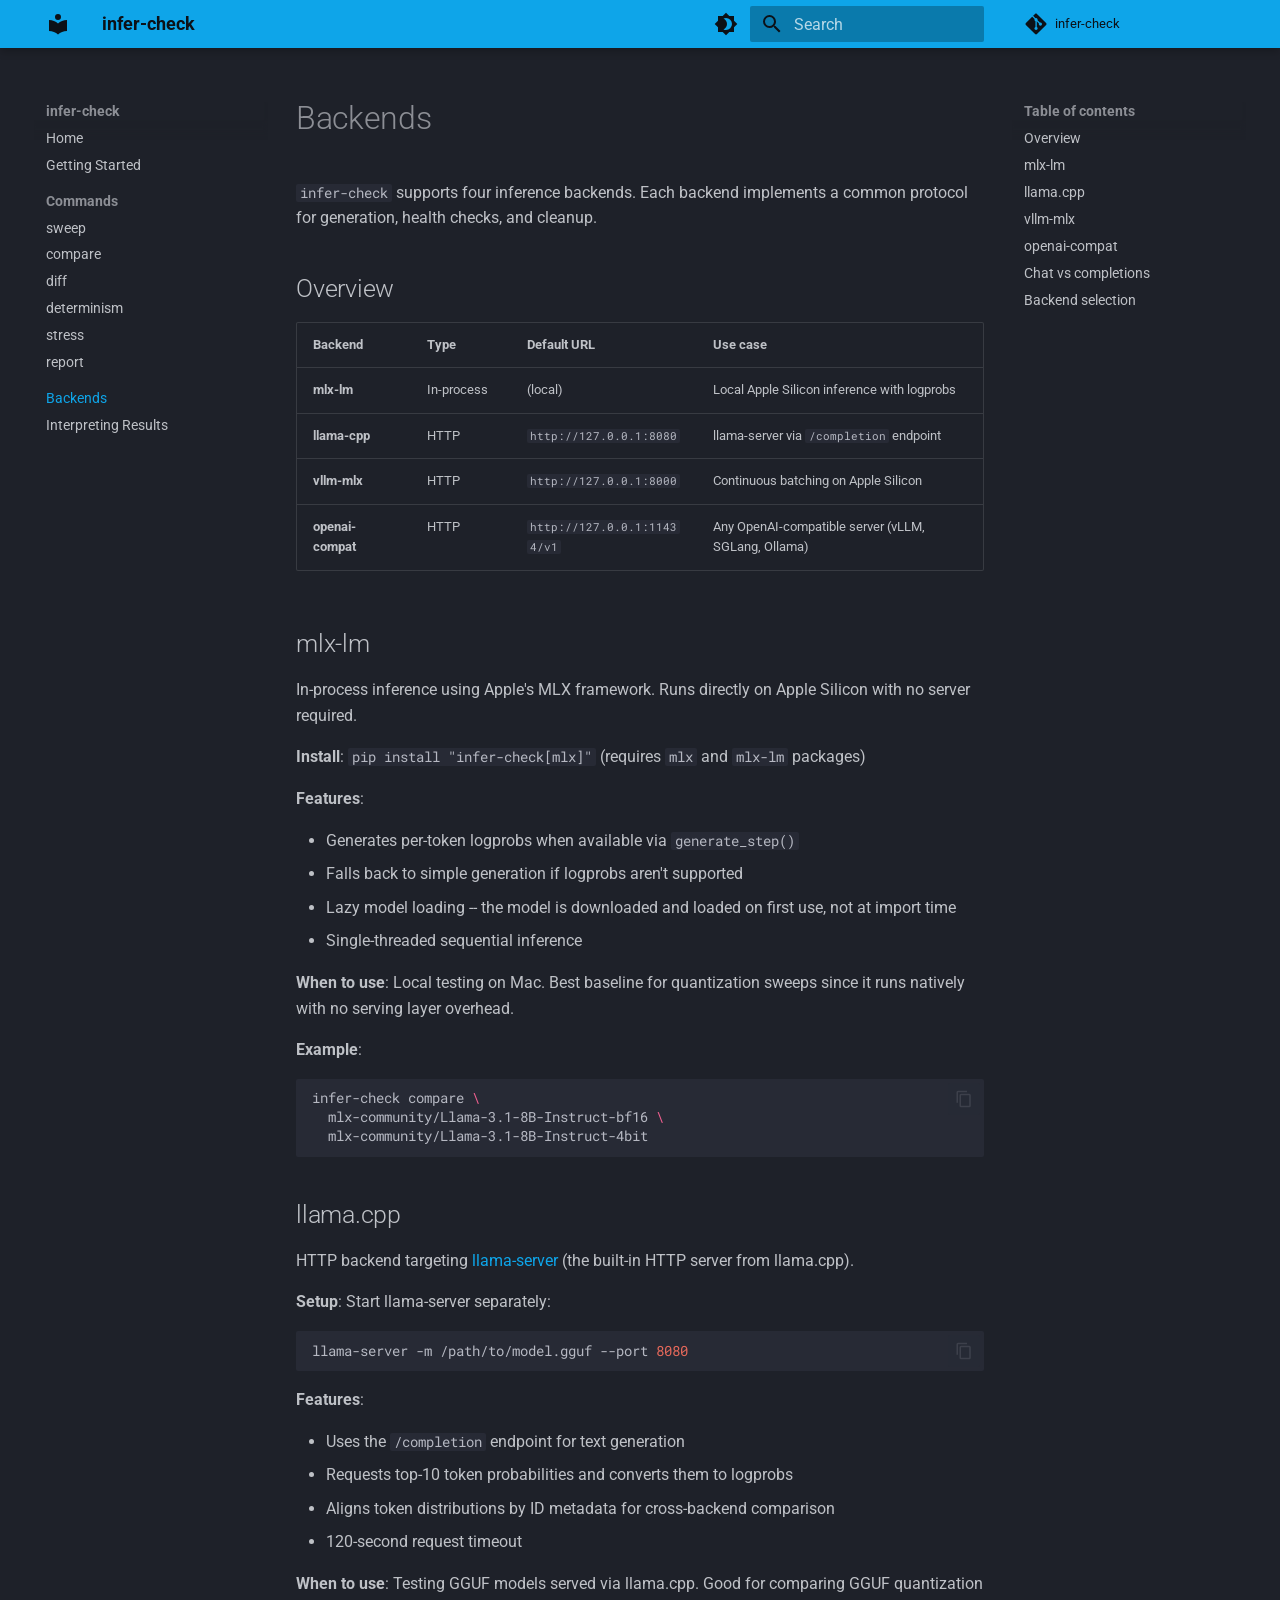
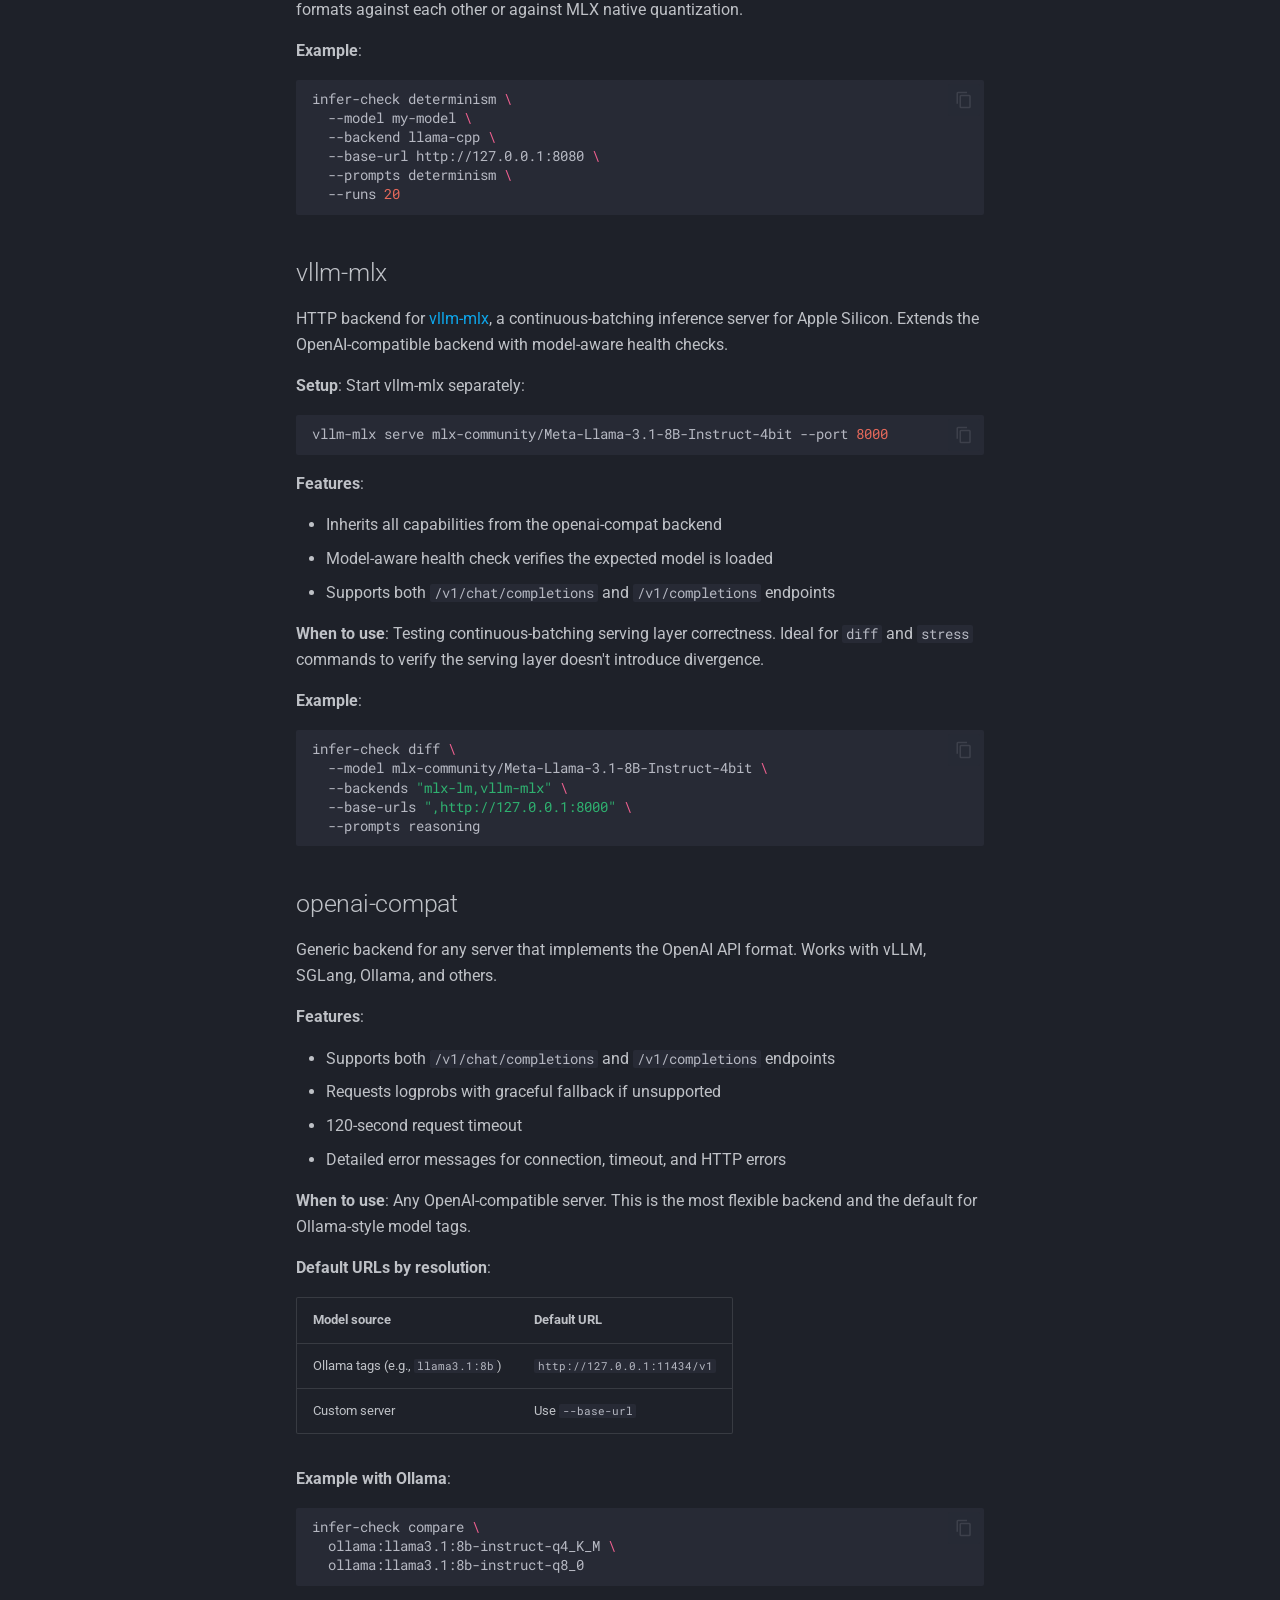
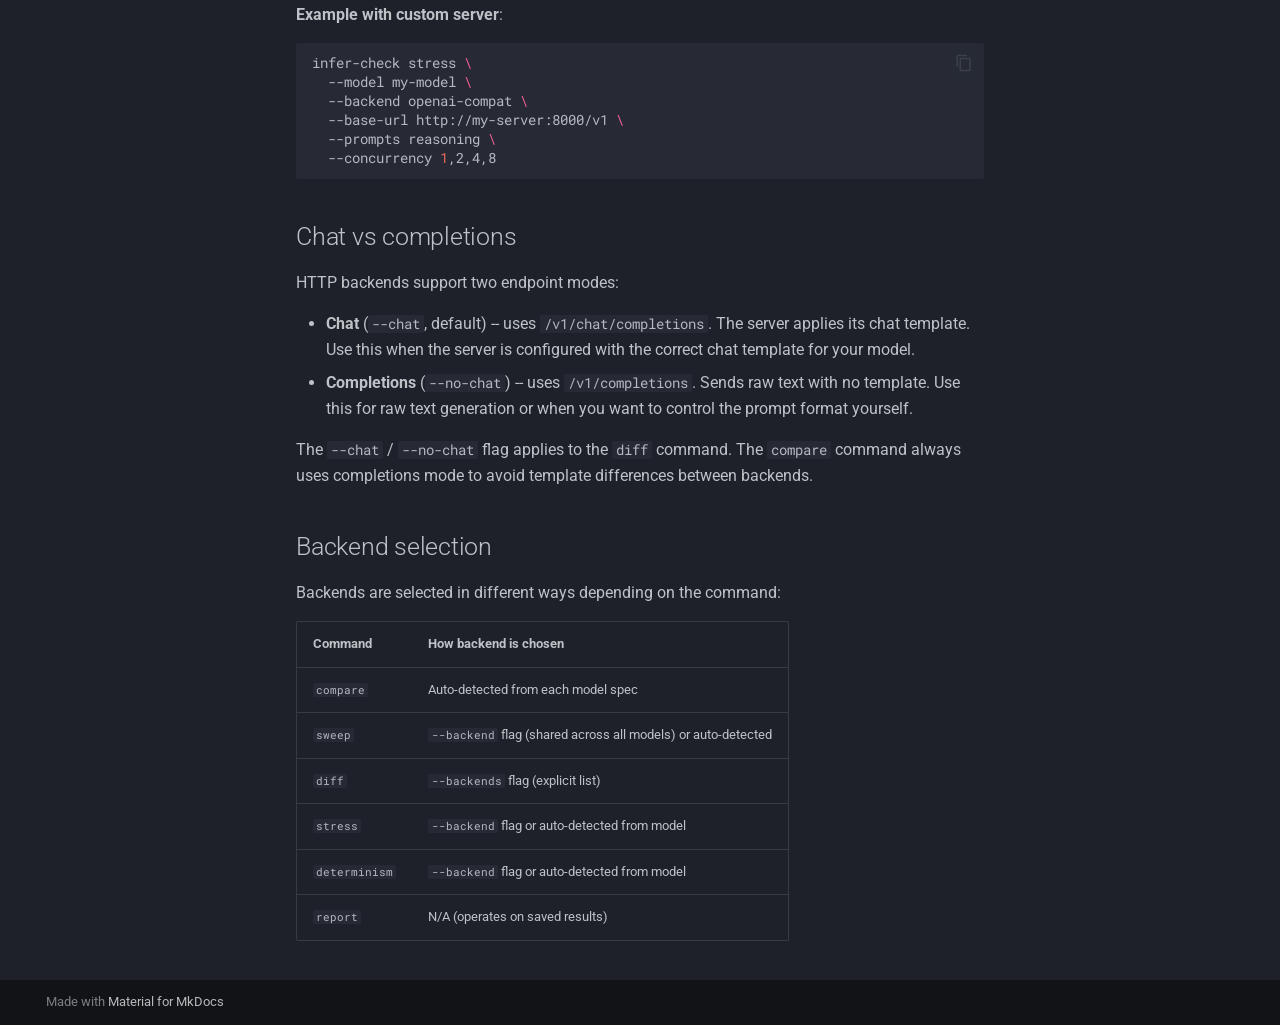
==== backends/index.html @ 7fd148b8 "Deployed 3289264 with MkDocs version: 1.6.1" ====
<!doctype html>
<html lang="en" class="no-js">
  <head>
    
      <meta charset="utf-8">
      <meta name="viewport" content="width=device-width,initial-scale=1">
      
        <meta name="description" content="Cross-backend differential testing for LLM inference correctness">
      
      
      
        <link rel="canonical" href="https://nullpointerdepressivedisorder.github.io/infer-check/backends/">
      
      
        <link rel="prev" href="../commands/report/">
      
      
        <link rel="next" href="../interpreting-results/">
      
      
        
      
      
      <link rel="icon" href="../assets/images/favicon.png">
      <meta name="generator" content="mkdocs-1.6.1, mkdocs-material-9.7.6">
    
    
      
        <title>Backends - infer-check</title>
      
    
    
      <link rel="stylesheet" href="../assets/stylesheets/main.484c7ddc.min.css">
      
        
        <link rel="stylesheet" href="../assets/stylesheets/palette.ab4e12ef.min.css">
      
      


    
    
      
    
    
      
        
        
        <link rel="preconnect" href="https://fonts.gstatic.com" crossorigin>
        <link rel="stylesheet" href="https://fonts.googleapis.com/css?family=Roboto:300,300i,400,400i,700,700i%7CRoboto+Mono:400,400i,700,700i&display=fallback">
        <style>:root{--md-text-font:"Roboto";--md-code-font:"Roboto Mono"}</style>
      
    
    
      <link rel="stylesheet" href="../stylesheets/extra.css">
    
    <script>__md_scope=new URL("..",location),__md_hash=e=>[...e].reduce(((e,_)=>(e<<5)-e+_.charCodeAt(0)),0),__md_get=(e,_=localStorage,t=__md_scope)=>JSON.parse(_.getItem(t.pathname+"."+e)),__md_set=(e,_,t=localStorage,a=__md_scope)=>{try{t.setItem(a.pathname+"."+e,JSON.stringify(_))}catch(e){}}</script>
    
      

    
    
  </head>
  
  
    
    
      
    
    
    
    
    <body dir="ltr" data-md-color-scheme="slate" data-md-color-primary="custom" data-md-color-accent="indigo">
  
    
    <input class="md-toggle" data-md-toggle="drawer" type="checkbox" id="__drawer" autocomplete="off">
    <input class="md-toggle" data-md-toggle="search" type="checkbox" id="__search" autocomplete="off">
    <label class="md-overlay" for="__drawer"></label>
    <div data-md-component="skip">
      
        
        <a href="#backends" class="md-skip">
          Skip to content
        </a>
      
    </div>
    <div data-md-component="announce">
      
    </div>
    
    
      

  

<header class="md-header md-header--shadow" data-md-component="header">
  <nav class="md-header__inner md-grid" aria-label="Header">
    <a href=".." title="infer-check" class="md-header__button md-logo" aria-label="infer-check" data-md-component="logo">
      
  
  <svg xmlns="http://www.w3.org/2000/svg" viewBox="0 0 24 24"><path d="M12 8a3 3 0 0 0 3-3 3 3 0 0 0-3-3 3 3 0 0 0-3 3 3 3 0 0 0 3 3m0 3.54C9.64 9.35 6.5 8 3 8v11c3.5 0 6.64 1.35 9 3.54 2.36-2.19 5.5-3.54 9-3.54V8c-3.5 0-6.64 1.35-9 3.54"/></svg>

    </a>
    <label class="md-header__button md-icon" for="__drawer">
      
      <svg xmlns="http://www.w3.org/2000/svg" viewBox="0 0 24 24"><path d="M3 6h18v2H3zm0 5h18v2H3zm0 5h18v2H3z"/></svg>
    </label>
    <div class="md-header__title" data-md-component="header-title">
      <div class="md-header__ellipsis">
        <div class="md-header__topic">
          <span class="md-ellipsis">
            infer-check
          </span>
        </div>
        <div class="md-header__topic" data-md-component="header-topic">
          <span class="md-ellipsis">
            
              Backends
            
          </span>
        </div>
      </div>
    </div>
    
      
        <form class="md-header__option" data-md-component="palette">
  
    
    
    
    <input class="md-option" data-md-color-media="" data-md-color-scheme="slate" data-md-color-primary="custom" data-md-color-accent="indigo"  aria-label="Switch to light mode"  type="radio" name="__palette" id="__palette_0">
    
      <label class="md-header__button md-icon" title="Switch to light mode" for="__palette_1" hidden>
        <svg xmlns="http://www.w3.org/2000/svg" viewBox="0 0 24 24"><path d="M12 18c-.89 0-1.74-.2-2.5-.55C11.56 16.5 13 14.42 13 12s-1.44-4.5-3.5-5.45C10.26 6.2 11.11 6 12 6a6 6 0 0 1 6 6 6 6 0 0 1-6 6m8-9.31V4h-4.69L12 .69 8.69 4H4v4.69L.69 12 4 15.31V20h4.69L12 23.31 15.31 20H20v-4.69L23.31 12z"/></svg>
      </label>
    
  
    
    
    
    <input class="md-option" data-md-color-media="" data-md-color-scheme="default" data-md-color-primary="custom" data-md-color-accent="indigo"  aria-label="Switch to dark mode"  type="radio" name="__palette" id="__palette_1">
    
      <label class="md-header__button md-icon" title="Switch to dark mode" for="__palette_0" hidden>
        <svg xmlns="http://www.w3.org/2000/svg" viewBox="0 0 24 24"><path d="M12 8a4 4 0 0 0-4 4 4 4 0 0 0 4 4 4 4 0 0 0 4-4 4 4 0 0 0-4-4m0 10a6 6 0 0 1-6-6 6 6 0 0 1 6-6 6 6 0 0 1 6 6 6 6 0 0 1-6 6m8-9.31V4h-4.69L12 .69 8.69 4H4v4.69L.69 12 4 15.31V20h4.69L12 23.31 15.31 20H20v-4.69L23.31 12z"/></svg>
      </label>
    
  
</form>
      
    
    
      <script>var palette=__md_get("__palette");if(palette&&palette.color){if("(prefers-color-scheme)"===palette.color.media){var media=matchMedia("(prefers-color-scheme: light)"),input=document.querySelector(media.matches?"[data-md-color-media='(prefers-color-scheme: light)']":"[data-md-color-media='(prefers-color-scheme: dark)']");palette.color.media=input.getAttribute("data-md-color-media"),palette.color.scheme=input.getAttribute("data-md-color-scheme"),palette.color.primary=input.getAttribute("data-md-color-primary"),palette.color.accent=input.getAttribute("data-md-color-accent")}for(var[key,value]of Object.entries(palette.color))document.body.setAttribute("data-md-color-"+key,value)}</script>
    
    
    
      
      
        <label class="md-header__button md-icon" for="__search">
          
          <svg xmlns="http://www.w3.org/2000/svg" viewBox="0 0 24 24"><path d="M9.5 3A6.5 6.5 0 0 1 16 9.5c0 1.61-.59 3.09-1.56 4.23l.27.27h.79l5 5-1.5 1.5-5-5v-.79l-.27-.27A6.52 6.52 0 0 1 9.5 16 6.5 6.5 0 0 1 3 9.5 6.5 6.5 0 0 1 9.5 3m0 2C7 5 5 7 5 9.5S7 14 9.5 14 14 12 14 9.5 12 5 9.5 5"/></svg>
        </label>
        <div class="md-search" data-md-component="search" role="dialog">
  <label class="md-search__overlay" for="__search"></label>
  <div class="md-search__inner" role="search">
    <form class="md-search__form" name="search">
      <input type="text" class="md-search__input" name="query" aria-label="Search" placeholder="Search" autocapitalize="off" autocorrect="off" autocomplete="off" spellcheck="false" data-md-component="search-query" required>
      <label class="md-search__icon md-icon" for="__search">
        
        <svg xmlns="http://www.w3.org/2000/svg" viewBox="0 0 24 24"><path d="M9.5 3A6.5 6.5 0 0 1 16 9.5c0 1.61-.59 3.09-1.56 4.23l.27.27h.79l5 5-1.5 1.5-5-5v-.79l-.27-.27A6.52 6.52 0 0 1 9.5 16 6.5 6.5 0 0 1 3 9.5 6.5 6.5 0 0 1 9.5 3m0 2C7 5 5 7 5 9.5S7 14 9.5 14 14 12 14 9.5 12 5 9.5 5"/></svg>
        
        <svg xmlns="http://www.w3.org/2000/svg" viewBox="0 0 24 24"><path d="M20 11v2H8l5.5 5.5-1.42 1.42L4.16 12l7.92-7.92L13.5 5.5 8 11z"/></svg>
      </label>
      <nav class="md-search__options" aria-label="Search">
        
        <button type="reset" class="md-search__icon md-icon" title="Clear" aria-label="Clear" tabindex="-1">
          
          <svg xmlns="http://www.w3.org/2000/svg" viewBox="0 0 24 24"><path d="M19 6.41 17.59 5 12 10.59 6.41 5 5 6.41 10.59 12 5 17.59 6.41 19 12 13.41 17.59 19 19 17.59 13.41 12z"/></svg>
        </button>
      </nav>
      
    </form>
    <div class="md-search__output">
      <div class="md-search__scrollwrap" tabindex="0" data-md-scrollfix>
        <div class="md-search-result" data-md-component="search-result">
          <div class="md-search-result__meta">
            Initializing search
          </div>
          <ol class="md-search-result__list" role="presentation"></ol>
        </div>
      </div>
    </div>
  </div>
</div>
      
    
    
      <div class="md-header__source">
        <a href="https://github.com/NullPointerDepressiveDisorder/infer-check" title="Go to repository" class="md-source" data-md-component="source">
  <div class="md-source__icon md-icon">
    
    <svg xmlns="http://www.w3.org/2000/svg" viewBox="0 0 448 512"><!--! Font Awesome Free 7.1.0 by @fontawesome - https://fontawesome.com License - https://fontawesome.com/license/free (Icons: CC BY 4.0, Fonts: SIL OFL 1.1, Code: MIT License) Copyright 2025 Fonticons, Inc.--><path d="M439.6 236.1 244 40.5c-5.4-5.5-12.8-8.5-20.4-8.5s-15 3-20.4 8.4L162.5 81l51.5 51.5c27.1-9.1 52.7 16.8 43.4 43.7l49.7 49.7c34.2-11.8 61.2 31 35.5 56.7-26.5 26.5-70.2-2.9-56-37.3L240.3 199v121.9c25.3 12.5 22.3 41.8 9.1 55-6.4 6.4-15.2 10.1-24.3 10.1s-17.8-3.6-24.3-10.1c-17.6-17.6-11.1-46.9 11.2-56v-123c-20.8-8.5-24.6-30.7-18.6-45L142.6 101 8.5 235.1C3 240.6 0 247.9 0 255.5s3 15 8.5 20.4l195.6 195.7c5.4 5.4 12.7 8.4 20.4 8.4s15-3 20.4-8.4l194.7-194.7c5.4-5.4 8.4-12.8 8.4-20.4s-3-15-8.4-20.4"/></svg>
  </div>
  <div class="md-source__repository">
    infer-check
  </div>
</a>
      </div>
    
  </nav>
  
</header>
    
    <div class="md-container" data-md-component="container">
      
      
        
          
        
      
      <main class="md-main" data-md-component="main">
        <div class="md-main__inner md-grid">
          
            
              
              <div class="md-sidebar md-sidebar--primary" data-md-component="sidebar" data-md-type="navigation" >
                <div class="md-sidebar__scrollwrap">
                  <div class="md-sidebar__inner">
                    



<nav class="md-nav md-nav--primary" aria-label="Navigation" data-md-level="0">
  <label class="md-nav__title" for="__drawer">
    <a href=".." title="infer-check" class="md-nav__button md-logo" aria-label="infer-check" data-md-component="logo">
      
  
  <svg xmlns="http://www.w3.org/2000/svg" viewBox="0 0 24 24"><path d="M12 8a3 3 0 0 0 3-3 3 3 0 0 0-3-3 3 3 0 0 0-3 3 3 3 0 0 0 3 3m0 3.54C9.64 9.35 6.5 8 3 8v11c3.5 0 6.64 1.35 9 3.54 2.36-2.19 5.5-3.54 9-3.54V8c-3.5 0-6.64 1.35-9 3.54"/></svg>

    </a>
    infer-check
  </label>
  
    <div class="md-nav__source">
      <a href="https://github.com/NullPointerDepressiveDisorder/infer-check" title="Go to repository" class="md-source" data-md-component="source">
  <div class="md-source__icon md-icon">
    
    <svg xmlns="http://www.w3.org/2000/svg" viewBox="0 0 448 512"><!--! Font Awesome Free 7.1.0 by @fontawesome - https://fontawesome.com License - https://fontawesome.com/license/free (Icons: CC BY 4.0, Fonts: SIL OFL 1.1, Code: MIT License) Copyright 2025 Fonticons, Inc.--><path d="M439.6 236.1 244 40.5c-5.4-5.5-12.8-8.5-20.4-8.5s-15 3-20.4 8.4L162.5 81l51.5 51.5c27.1-9.1 52.7 16.8 43.4 43.7l49.7 49.7c34.2-11.8 61.2 31 35.5 56.7-26.5 26.5-70.2-2.9-56-37.3L240.3 199v121.9c25.3 12.5 22.3 41.8 9.1 55-6.4 6.4-15.2 10.1-24.3 10.1s-17.8-3.6-24.3-10.1c-17.6-17.6-11.1-46.9 11.2-56v-123c-20.8-8.5-24.6-30.7-18.6-45L142.6 101 8.5 235.1C3 240.6 0 247.9 0 255.5s3 15 8.5 20.4l195.6 195.7c5.4 5.4 12.7 8.4 20.4 8.4s15-3 20.4-8.4l194.7-194.7c5.4-5.4 8.4-12.8 8.4-20.4s-3-15-8.4-20.4"/></svg>
  </div>
  <div class="md-source__repository">
    infer-check
  </div>
</a>
    </div>
  
  <ul class="md-nav__list" data-md-scrollfix>
    
      
      
  
  
  
  
    <li class="md-nav__item">
      <a href=".." class="md-nav__link">
        
  
  
  <span class="md-ellipsis">
    
  
    Home
  

    
  </span>
  
  

      </a>
    </li>
  

    
      
      
  
  
  
  
    <li class="md-nav__item">
      <a href="../getting-started/" class="md-nav__link">
        
  
  
  <span class="md-ellipsis">
    
  
    Getting Started
  

    
  </span>
  
  

      </a>
    </li>
  

    
      
      
  
  
  
  
    
    
    
    
      
        
        
      
    
    
    <li class="md-nav__item md-nav__item--section md-nav__item--nested">
      
        
        
          
        
        <input class="md-nav__toggle md-toggle md-toggle--indeterminate" type="checkbox" id="__nav_3" >
        
          
          <label class="md-nav__link" for="__nav_3" id="__nav_3_label" tabindex="">
            
  
  
  <span class="md-ellipsis">
    
  
    Commands
  

    
  </span>
  
  

            <span class="md-nav__icon md-icon"></span>
          </label>
        
        <nav class="md-nav" data-md-level="1" aria-labelledby="__nav_3_label" aria-expanded="false">
          <label class="md-nav__title" for="__nav_3">
            <span class="md-nav__icon md-icon"></span>
            
  
    Commands
  

          </label>
          <ul class="md-nav__list" data-md-scrollfix>
            
              
                
  
  
  
  
    <li class="md-nav__item">
      <a href="../commands/sweep/" class="md-nav__link">
        
  
  
  <span class="md-ellipsis">
    
  
    sweep
  

    
  </span>
  
  

      </a>
    </li>
  

              
            
              
                
  
  
  
  
    <li class="md-nav__item">
      <a href="../commands/compare/" class="md-nav__link">
        
  
  
  <span class="md-ellipsis">
    
  
    compare
  

    
  </span>
  
  

      </a>
    </li>
  

              
            
              
                
  
  
  
  
    <li class="md-nav__item">
      <a href="../commands/diff/" class="md-nav__link">
        
  
  
  <span class="md-ellipsis">
    
  
    diff
  

    
  </span>
  
  

      </a>
    </li>
  

              
            
              
                
  
  
  
  
    <li class="md-nav__item">
      <a href="../commands/determinism/" class="md-nav__link">
        
  
  
  <span class="md-ellipsis">
    
  
    determinism
  

    
  </span>
  
  

      </a>
    </li>
  

              
            
              
                
  
  
  
  
    <li class="md-nav__item">
      <a href="../commands/stress/" class="md-nav__link">
        
  
  
  <span class="md-ellipsis">
    
  
    stress
  

    
  </span>
  
  

      </a>
    </li>
  

              
            
              
                
  
  
  
  
    <li class="md-nav__item">
      <a href="../commands/report/" class="md-nav__link">
        
  
  
  <span class="md-ellipsis">
    
  
    report
  

    
  </span>
  
  

      </a>
    </li>
  

              
            
          </ul>
        </nav>
      
    </li>
  

    
      
      
  
  
    
  
  
  
    <li class="md-nav__item md-nav__item--active">
      
      <input class="md-nav__toggle md-toggle" type="checkbox" id="__toc">
      
      
        
      
      
        <label class="md-nav__link md-nav__link--active" for="__toc">
          
  
  
  <span class="md-ellipsis">
    
  
    Backends
  

    
  </span>
  
  

          <span class="md-nav__icon md-icon"></span>
        </label>
      
      <a href="./" class="md-nav__link md-nav__link--active">
        
  
  
  <span class="md-ellipsis">
    
  
    Backends
  

    
  </span>
  
  

      </a>
      
        

<nav class="md-nav md-nav--secondary" aria-label="Table of contents">
  
  
  
    
  
  
    <label class="md-nav__title" for="__toc">
      <span class="md-nav__icon md-icon"></span>
      Table of contents
    </label>
    <ul class="md-nav__list" data-md-component="toc" data-md-scrollfix>
      
        <li class="md-nav__item">
  <a href="#overview" class="md-nav__link">
    <span class="md-ellipsis">
      
        Overview
      
    </span>
  </a>
  
</li>
      
        <li class="md-nav__item">
  <a href="#mlx-lm" class="md-nav__link">
    <span class="md-ellipsis">
      
        mlx-lm
      
    </span>
  </a>
  
</li>
      
        <li class="md-nav__item">
  <a href="#llamacpp" class="md-nav__link">
    <span class="md-ellipsis">
      
        llama.cpp
      
    </span>
  </a>
  
</li>
      
        <li class="md-nav__item">
  <a href="#vllm-mlx" class="md-nav__link">
    <span class="md-ellipsis">
      
        vllm-mlx
      
    </span>
  </a>
  
</li>
      
        <li class="md-nav__item">
  <a href="#openai-compat" class="md-nav__link">
    <span class="md-ellipsis">
      
        openai-compat
      
    </span>
  </a>
  
</li>
      
        <li class="md-nav__item">
  <a href="#chat-vs-completions" class="md-nav__link">
    <span class="md-ellipsis">
      
        Chat vs completions
      
    </span>
  </a>
  
</li>
      
        <li class="md-nav__item">
  <a href="#backend-selection" class="md-nav__link">
    <span class="md-ellipsis">
      
        Backend selection
      
    </span>
  </a>
  
</li>
      
    </ul>
  
</nav>
      
    </li>
  

    
      
      
  
  
  
  
    <li class="md-nav__item">
      <a href="../interpreting-results/" class="md-nav__link">
        
  
  
  <span class="md-ellipsis">
    
  
    Interpreting Results
  

    
  </span>
  
  

      </a>
    </li>
  

    
  </ul>
</nav>
                  </div>
                </div>
              </div>
            
            
              
              <div class="md-sidebar md-sidebar--secondary" data-md-component="sidebar" data-md-type="toc" >
                <div class="md-sidebar__scrollwrap">
                  <div class="md-sidebar__inner">
                    

<nav class="md-nav md-nav--secondary" aria-label="Table of contents">
  
  
  
    
  
  
    <label class="md-nav__title" for="__toc">
      <span class="md-nav__icon md-icon"></span>
      Table of contents
    </label>
    <ul class="md-nav__list" data-md-component="toc" data-md-scrollfix>
      
        <li class="md-nav__item">
  <a href="#overview" class="md-nav__link">
    <span class="md-ellipsis">
      
        Overview
      
    </span>
  </a>
  
</li>
      
        <li class="md-nav__item">
  <a href="#mlx-lm" class="md-nav__link">
    <span class="md-ellipsis">
      
        mlx-lm
      
    </span>
  </a>
  
</li>
      
        <li class="md-nav__item">
  <a href="#llamacpp" class="md-nav__link">
    <span class="md-ellipsis">
      
        llama.cpp
      
    </span>
  </a>
  
</li>
      
        <li class="md-nav__item">
  <a href="#vllm-mlx" class="md-nav__link">
    <span class="md-ellipsis">
      
        vllm-mlx
      
    </span>
  </a>
  
</li>
      
        <li class="md-nav__item">
  <a href="#openai-compat" class="md-nav__link">
    <span class="md-ellipsis">
      
        openai-compat
      
    </span>
  </a>
  
</li>
      
        <li class="md-nav__item">
  <a href="#chat-vs-completions" class="md-nav__link">
    <span class="md-ellipsis">
      
        Chat vs completions
      
    </span>
  </a>
  
</li>
      
        <li class="md-nav__item">
  <a href="#backend-selection" class="md-nav__link">
    <span class="md-ellipsis">
      
        Backend selection
      
    </span>
  </a>
  
</li>
      
    </ul>
  
</nav>
                  </div>
                </div>
              </div>
            
          
          
            <div class="md-content" data-md-component="content">
              
              <article class="md-content__inner md-typeset">
                
                  


  
  


<h1 id="backends">Backends</h1>
<p><code>infer-check</code> supports four inference backends. Each backend implements a common protocol for generation, health checks, and cleanup.</p>
<h2 id="overview">Overview</h2>
<table>
<thead>
<tr>
<th>Backend</th>
<th>Type</th>
<th>Default URL</th>
<th>Use case</th>
</tr>
</thead>
<tbody>
<tr>
<td><strong>mlx-lm</strong></td>
<td>In-process</td>
<td>(local)</td>
<td>Local Apple Silicon inference with logprobs</td>
</tr>
<tr>
<td><strong>llama-cpp</strong></td>
<td>HTTP</td>
<td><code>http://127.0.0.1:8080</code></td>
<td>llama-server via <code>/completion</code> endpoint</td>
</tr>
<tr>
<td><strong>vllm-mlx</strong></td>
<td>HTTP</td>
<td><code>http://127.0.0.1:8000</code></td>
<td>Continuous batching on Apple Silicon</td>
</tr>
<tr>
<td><strong>openai-compat</strong></td>
<td>HTTP</td>
<td><code>http://127.0.0.1:11434/v1</code></td>
<td>Any OpenAI-compatible server (vLLM, SGLang, Ollama)</td>
</tr>
</tbody>
</table>
<h2 id="mlx-lm">mlx-lm</h2>
<p>In-process inference using Apple's MLX framework. Runs directly on Apple Silicon with no server required.</p>
<p><strong>Install</strong>: <code>pip install "infer-check[mlx]"</code> (requires <code>mlx</code> and <code>mlx-lm</code> packages)</p>
<p><strong>Features</strong>:</p>
<ul>
<li>Generates per-token logprobs when available via <code>generate_step()</code></li>
<li>Falls back to simple generation if logprobs aren't supported</li>
<li>Lazy model loading -- the model is downloaded and loaded on first use, not at import time</li>
<li>Single-threaded sequential inference</li>
</ul>
<p><strong>When to use</strong>: Local testing on Mac. Best baseline for quantization sweeps since it runs natively with no serving layer overhead.</p>
<p><strong>Example</strong>:</p>
<div class="highlight"><pre><span></span><code><a id="__codelineno-0-1" name="__codelineno-0-1" href="#__codelineno-0-1"></a>infer-check<span class="w"> </span>compare<span class="w"> </span><span class="se">\</span>
<a id="__codelineno-0-2" name="__codelineno-0-2" href="#__codelineno-0-2"></a><span class="w">  </span>mlx-community/Llama-3.1-8B-Instruct-bf16<span class="w"> </span><span class="se">\</span>
<a id="__codelineno-0-3" name="__codelineno-0-3" href="#__codelineno-0-3"></a><span class="w">  </span>mlx-community/Llama-3.1-8B-Instruct-4bit
</code></pre></div>
<h2 id="llamacpp">llama.cpp</h2>
<p>HTTP backend targeting <a href="https://github.com/ggerganov/llama.cpp/tree/master/examples/server">llama-server</a> (the built-in HTTP server from llama.cpp).</p>
<p><strong>Setup</strong>: Start llama-server separately:</p>
<div class="highlight"><pre><span></span><code><a id="__codelineno-1-1" name="__codelineno-1-1" href="#__codelineno-1-1"></a>llama-server<span class="w"> </span>-m<span class="w"> </span>/path/to/model.gguf<span class="w"> </span>--port<span class="w"> </span><span class="m">8080</span>
</code></pre></div>
<p><strong>Features</strong>:</p>
<ul>
<li>Uses the <code>/completion</code> endpoint for text generation</li>
<li>Requests top-10 token probabilities and converts them to logprobs</li>
<li>Aligns token distributions by ID metadata for cross-backend comparison</li>
<li>120-second request timeout</li>
</ul>
<p><strong>When to use</strong>: Testing GGUF models served via llama.cpp. Good for comparing GGUF quantization formats against each other or against MLX native quantization.</p>
<p><strong>Example</strong>:</p>
<div class="highlight"><pre><span></span><code><a id="__codelineno-2-1" name="__codelineno-2-1" href="#__codelineno-2-1"></a>infer-check<span class="w"> </span>determinism<span class="w"> </span><span class="se">\</span>
<a id="__codelineno-2-2" name="__codelineno-2-2" href="#__codelineno-2-2"></a><span class="w">  </span>--model<span class="w"> </span>my-model<span class="w"> </span><span class="se">\</span>
<a id="__codelineno-2-3" name="__codelineno-2-3" href="#__codelineno-2-3"></a><span class="w">  </span>--backend<span class="w"> </span>llama-cpp<span class="w"> </span><span class="se">\</span>
<a id="__codelineno-2-4" name="__codelineno-2-4" href="#__codelineno-2-4"></a><span class="w">  </span>--base-url<span class="w"> </span>http://127.0.0.1:8080<span class="w"> </span><span class="se">\</span>
<a id="__codelineno-2-5" name="__codelineno-2-5" href="#__codelineno-2-5"></a><span class="w">  </span>--prompts<span class="w"> </span>determinism<span class="w"> </span><span class="se">\</span>
<a id="__codelineno-2-6" name="__codelineno-2-6" href="#__codelineno-2-6"></a><span class="w">  </span>--runs<span class="w"> </span><span class="m">20</span>
</code></pre></div>
<h2 id="vllm-mlx">vllm-mlx</h2>
<p>HTTP backend for <a href="https://github.com/vllm-project/vllm-mlx">vllm-mlx</a>, a continuous-batching inference server for Apple Silicon. Extends the OpenAI-compatible backend with model-aware health checks.</p>
<p><strong>Setup</strong>: Start vllm-mlx separately:</p>
<div class="highlight"><pre><span></span><code><a id="__codelineno-3-1" name="__codelineno-3-1" href="#__codelineno-3-1"></a>vllm-mlx<span class="w"> </span>serve<span class="w"> </span>mlx-community/Meta-Llama-3.1-8B-Instruct-4bit<span class="w"> </span>--port<span class="w"> </span><span class="m">8000</span>
</code></pre></div>
<p><strong>Features</strong>:</p>
<ul>
<li>Inherits all capabilities from the openai-compat backend</li>
<li>Model-aware health check verifies the expected model is loaded</li>
<li>Supports both <code>/v1/chat/completions</code> and <code>/v1/completions</code> endpoints</li>
</ul>
<p><strong>When to use</strong>: Testing continuous-batching serving layer correctness. Ideal for <code>diff</code> and <code>stress</code> commands to verify the serving layer doesn't introduce divergence.</p>
<p><strong>Example</strong>:</p>
<div class="highlight"><pre><span></span><code><a id="__codelineno-4-1" name="__codelineno-4-1" href="#__codelineno-4-1"></a>infer-check<span class="w"> </span>diff<span class="w"> </span><span class="se">\</span>
<a id="__codelineno-4-2" name="__codelineno-4-2" href="#__codelineno-4-2"></a><span class="w">  </span>--model<span class="w"> </span>mlx-community/Meta-Llama-3.1-8B-Instruct-4bit<span class="w"> </span><span class="se">\</span>
<a id="__codelineno-4-3" name="__codelineno-4-3" href="#__codelineno-4-3"></a><span class="w">  </span>--backends<span class="w"> </span><span class="s2">&quot;mlx-lm,vllm-mlx&quot;</span><span class="w"> </span><span class="se">\</span>
<a id="__codelineno-4-4" name="__codelineno-4-4" href="#__codelineno-4-4"></a><span class="w">  </span>--base-urls<span class="w"> </span><span class="s2">&quot;,http://127.0.0.1:8000&quot;</span><span class="w"> </span><span class="se">\</span>
<a id="__codelineno-4-5" name="__codelineno-4-5" href="#__codelineno-4-5"></a><span class="w">  </span>--prompts<span class="w"> </span>reasoning
</code></pre></div>
<h2 id="openai-compat">openai-compat</h2>
<p>Generic backend for any server that implements the OpenAI API format. Works with vLLM, SGLang, Ollama, and others.</p>
<p><strong>Features</strong>:</p>
<ul>
<li>Supports both <code>/v1/chat/completions</code> and <code>/v1/completions</code> endpoints</li>
<li>Requests logprobs with graceful fallback if unsupported</li>
<li>120-second request timeout</li>
<li>Detailed error messages for connection, timeout, and HTTP errors</li>
</ul>
<p><strong>When to use</strong>: Any OpenAI-compatible server. This is the most flexible backend and the default for Ollama-style model tags.</p>
<p><strong>Default URLs by resolution</strong>:</p>
<table>
<thead>
<tr>
<th>Model source</th>
<th>Default URL</th>
</tr>
</thead>
<tbody>
<tr>
<td>Ollama tags (e.g., <code>llama3.1:8b</code>)</td>
<td><code>http://127.0.0.1:11434/v1</code></td>
</tr>
<tr>
<td>Custom server</td>
<td>Use <code>--base-url</code></td>
</tr>
</tbody>
</table>
<p><strong>Example with Ollama</strong>:</p>
<div class="highlight"><pre><span></span><code><a id="__codelineno-5-1" name="__codelineno-5-1" href="#__codelineno-5-1"></a>infer-check<span class="w"> </span>compare<span class="w"> </span><span class="se">\</span>
<a id="__codelineno-5-2" name="__codelineno-5-2" href="#__codelineno-5-2"></a><span class="w">  </span>ollama:llama3.1:8b-instruct-q4_K_M<span class="w"> </span><span class="se">\</span>
<a id="__codelineno-5-3" name="__codelineno-5-3" href="#__codelineno-5-3"></a><span class="w">  </span>ollama:llama3.1:8b-instruct-q8_0
</code></pre></div>
<p><strong>Example with custom server</strong>:</p>
<div class="highlight"><pre><span></span><code><a id="__codelineno-6-1" name="__codelineno-6-1" href="#__codelineno-6-1"></a>infer-check<span class="w"> </span>stress<span class="w"> </span><span class="se">\</span>
<a id="__codelineno-6-2" name="__codelineno-6-2" href="#__codelineno-6-2"></a><span class="w">  </span>--model<span class="w"> </span>my-model<span class="w"> </span><span class="se">\</span>
<a id="__codelineno-6-3" name="__codelineno-6-3" href="#__codelineno-6-3"></a><span class="w">  </span>--backend<span class="w"> </span>openai-compat<span class="w"> </span><span class="se">\</span>
<a id="__codelineno-6-4" name="__codelineno-6-4" href="#__codelineno-6-4"></a><span class="w">  </span>--base-url<span class="w"> </span>http://my-server:8000/v1<span class="w"> </span><span class="se">\</span>
<a id="__codelineno-6-5" name="__codelineno-6-5" href="#__codelineno-6-5"></a><span class="w">  </span>--prompts<span class="w"> </span>reasoning<span class="w"> </span><span class="se">\</span>
<a id="__codelineno-6-6" name="__codelineno-6-6" href="#__codelineno-6-6"></a><span class="w">  </span>--concurrency<span class="w"> </span><span class="m">1</span>,2,4,8
</code></pre></div>
<h2 id="chat-vs-completions">Chat vs completions</h2>
<p>HTTP backends support two endpoint modes:</p>
<ul>
<li><strong>Chat</strong> (<code>--chat</code>, default) -- uses <code>/v1/chat/completions</code>. The server applies its chat template. Use this when the server is configured with the correct chat template for your model.</li>
<li><strong>Completions</strong> (<code>--no-chat</code>) -- uses <code>/v1/completions</code>. Sends raw text with no template. Use this for raw text generation or when you want to control the prompt format yourself.</li>
</ul>
<p>The <code>--chat</code> / <code>--no-chat</code> flag applies to the <code>diff</code> command. The <code>compare</code> command always uses completions mode to avoid template differences between backends.</p>
<h2 id="backend-selection">Backend selection</h2>
<p>Backends are selected in different ways depending on the command:</p>
<table>
<thead>
<tr>
<th>Command</th>
<th>How backend is chosen</th>
</tr>
</thead>
<tbody>
<tr>
<td><code>compare</code></td>
<td>Auto-detected from each model spec</td>
</tr>
<tr>
<td><code>sweep</code></td>
<td><code>--backend</code> flag (shared across all models) or auto-detected</td>
</tr>
<tr>
<td><code>diff</code></td>
<td><code>--backends</code> flag (explicit list)</td>
</tr>
<tr>
<td><code>stress</code></td>
<td><code>--backend</code> flag or auto-detected from model</td>
</tr>
<tr>
<td><code>determinism</code></td>
<td><code>--backend</code> flag or auto-detected from model</td>
</tr>
<tr>
<td><code>report</code></td>
<td>N/A (operates on saved results)</td>
</tr>
</tbody>
</table>












                
              </article>
            </div>
          
          
<script>var target=document.getElementById(location.hash.slice(1));target&&target.name&&(target.checked=target.name.startsWith("__tabbed_"))</script>
        </div>
        
      </main>
      
        <footer class="md-footer">
  
  <div class="md-footer-meta md-typeset">
    <div class="md-footer-meta__inner md-grid">
      <div class="md-copyright">
  
  
    Made with
    <a href="https://squidfunk.github.io/mkdocs-material/" target="_blank" rel="noopener">
      Material for MkDocs
    </a>
  
</div>
      
    </div>
  </div>
</footer>
      
    </div>
    <div class="md-dialog" data-md-component="dialog">
      <div class="md-dialog__inner md-typeset"></div>
    </div>
    
    
    
      
      
      <script id="__config" type="application/json">{"annotate": null, "base": "..", "features": ["navigation.sections", "navigation.expand", "content.code.copy", "search.highlight"], "search": "../assets/javascripts/workers/search.2c215733.min.js", "tags": null, "translations": {"clipboard.copied": "Copied to clipboard", "clipboard.copy": "Copy to clipboard", "search.result.more.one": "1 more on this page", "search.result.more.other": "# more on this page", "search.result.none": "No matching documents", "search.result.one": "1 matching document", "search.result.other": "# matching documents", "search.result.placeholder": "Type to start searching", "search.result.term.missing": "Missing", "select.version": "Select version"}, "version": null}</script>
    
    
      <script src="../assets/javascripts/bundle.79ae519e.min.js"></script>
      
    
  </body>
</html>
---- assets/stylesheets/main.484c7ddc.min.css ----
@charset "UTF-8";html{-webkit-text-size-adjust:none;-moz-text-size-adjust:none;text-size-adjust:none;box-sizing:border-box}*,:after,:before{box-sizing:inherit}@media (prefers-reduced-motion){*,:after,:before{transition:none!important}}body{margin:0}a,button,input,label{-webkit-tap-highlight-color:transparent}a{color:inherit;text-decoration:none}hr{border:0;box-sizing:initial;display:block;height:.05rem;overflow:visible;padding:0}small{font-size:80%}sub,sup{line-height:1em}img{border-style:none}table{border-collapse:initial;border-spacing:0}td,th{font-weight:400;vertical-align:top}button{background:#0000;border:0;font-family:inherit;font-size:inherit;margin:0;padding:0}input{border:0;outline:none}:root{--md-primary-fg-color:#4051b5;--md-primary-fg-color--light:#5d6cc0;--md-primary-fg-color--dark:#303fa1;--md-primary-bg-color:#fff;--md-primary-bg-color--light:#ffffffb3;--md-accent-fg-color:#526cfe;--md-accent-fg-color--transparent:#526cfe1a;--md-accent-bg-color:#fff;--md-accent-bg-color--light:#ffffffb3}[data-md-color-scheme=default]{color-scheme:light}[data-md-color-scheme=default] img[src$="#gh-dark-mode-only"],[data-md-color-scheme=default] img[src$="#only-dark"]{display:none}:root,[data-md-color-scheme=default]{--md-hue:225deg;--md-default-fg-color:#000000de;--md-default-fg-color--light:#0000008a;--md-default-fg-color--lighter:#00000052;--md-default-fg-color--lightest:#00000012;--md-default-bg-color:#fff;--md-default-bg-color--light:#ffffffb3;--md-default-bg-color--lighter:#ffffff4d;--md-default-bg-color--lightest:#ffffff1f;--md-code-fg-color:#36464e;--md-code-bg-color:#f5f5f5;--md-code-bg-color--light:#f5f5f5b3;--md-code-bg-color--lighter:#f5f5f54d;--md-code-hl-color:#4287ff;--md-code-hl-color--light:#4287ff1a;--md-code-hl-number-color:#d52a2a;--md-code-hl-special-color:#db1457;--md-code-hl-function-color:#a846b9;--md-code-hl-constant-color:#6e59d9;--md-code-hl-keyword-color:#3f6ec6;--md-code-hl-string-color:#1c7d4d;--md-code-hl-name-color:var(--md-code-fg-color);--md-code-hl-operator-color:var(--md-default-fg-color--light);--md-code-hl-punctuation-color:var(--md-default-fg-color--light);--md-code-hl-comment-color:var(--md-default-fg-color--light);--md-code-hl-generic-color:var(--md-default-fg-color--light);--md-code-hl-variable-color:var(--md-default-fg-color--light);--md-typeset-color:var(--md-default-fg-color);--md-typeset-a-color:var(--md-primary-fg-color);--md-typeset-del-color:#f5503d26;--md-typeset-ins-color:#0bd57026;--md-typeset-kbd-color:#fafafa;--md-typeset-kbd-accent-color:#fff;--md-typeset-kbd-border-color:#b8b8b8;--md-typeset-mark-color:#ffff0080;--md-typeset-table-color:#0000001f;--md-typeset-table-color--light:rgba(0,0,0,.035);--md-admonition-fg-color:var(--md-default-fg-color);--md-admonition-bg-color:var(--md-default-bg-color);--md-warning-fg-color:#000000de;--md-warning-bg-color:#ff9;--md-footer-fg-color:#fff;--md-footer-fg-color--light:#ffffffb3;--md-footer-fg-color--lighter:#ffffff73;--md-footer-bg-color:#000000de;--md-footer-bg-color--dark:#00000052;--md-shadow-z1:0 0.2rem 0.5rem #0000000d,0 0 0.05rem #0000001a;--md-shadow-z2:0 0.2rem 0.5rem #0000001a,0 0 0.05rem #00000040;--md-shadow-z3:0 0.2rem 0.5rem #0003,0 0 0.05rem #00000059}.md-icon svg{fill:currentcolor;display:block;height:1.2rem;width:1.2rem}body{-webkit-font-smoothing:antialiased;-moz-osx-font-smoothing:grayscale;--md-text-font-family:var(--md-text-font,_),-apple-system,BlinkMacSystemFont,Helvetica,Arial,sans-serif;--md-code-font-family:var(--md-code-font,_),SFMono-Regular,Consolas,Menlo,monospace}aside,body,input{font-feature-settings:"kern","liga";color:var(--md-typeset-color);font-family:var(--md-text-font-family)}code,kbd,pre{font-feature-settings:"kern";font-family:var(--md-code-font-family)}:root{--md-typeset-table-sort-icon:url('data:image/svg+xml;charset=utf-8,<svg xmlns="http://www.w3.org/2000/svg" viewBox="0 0 24 24"><path d="m18 21-4-4h3V7h-3l4-4 4 4h-3v10h3M2 19v-2h10v2M2 13v-2h7v2M2 7V5h4v2z"/></svg>');--md-typeset-table-sort-icon--asc:url('data:image/svg+xml;charset=utf-8,<svg xmlns="http://www.w3.org/2000/svg" viewBox="0 0 24 24"><path d="M19 17h3l-4 4-4-4h3V3h2M2 17h10v2H2M6 5v2H2V5m0 6h7v2H2z"/></svg>');--md-typeset-table-sort-icon--desc:url('data:image/svg+xml;charset=utf-8,<svg xmlns="http://www.w3.org/2000/svg" viewBox="0 0 24 24"><path d="M19 7h3l-4-4-4 4h3v14h2M2 17h10v2H2M6 5v2H2V5m0 6h7v2H2z"/></svg>')}.md-typeset{-webkit-print-color-adjust:exact;color-adjust:exact;font-size:.8rem;line-height:1.6;overflow-wrap:break-word}@media print{.md-typeset{font-size:.68rem}}.md-typeset blockquote,.md-typeset dl,.md-typeset figure,.md-typeset ol,.md-typeset pre,.md-typeset ul{margin-bottom:1em;margin-top:1em}.md-typeset h1{color:var(--md-default-fg-color--light);font-size:2em;line-height:1.3;margin:0 0 1.25em}.md-typeset h1,.md-typeset h2{font-weight:300;letter-spacing:-.01em}.md-typeset h2{font-size:1.5625em;line-height:1.4;margin:1.6em 0 .64em}.md-typeset h3{font-size:1.25em;font-weight:400;letter-spacing:-.01em;line-height:1.5;margin:1.6em 0 .8em}.md-typeset h2+h3{margin-top:.8em}.md-typeset h4{font-weight:700;letter-spacing:-.01em;margin:1em 0}.md-typeset h5,.md-typeset h6{color:var(--md-default-fg-color--light);font-size:.8em;font-weight:700;letter-spacing:-.01em;margin:1.25em 0}.md-typeset h5{text-transform:uppercase}.md-typeset h5 code{text-transform:none}.md-typeset hr{border-bottom:.05rem solid var(--md-default-fg-color--lightest);display:flow-root;margin:1.5em 0}.md-typeset a{color:var(--md-typeset-a-color);word-break:break-word}.md-typeset a,.md-typeset a:before{transition:color 125ms}.md-typeset a:focus,.md-typeset a:hover{color:var(--md-accent-fg-color)}.md-typeset a:focus code,.md-typeset a:hover code{background-color:var(--md-accent-fg-color--transparent);color:var(--md-accent-fg-color)}.md-typeset a code{color:var(--md-typeset-a-color)}.md-typeset a.focus-visible{outline-color:var(--md-accent-fg-color);outline-offset:.2rem}.md-typeset code,.md-typeset kbd,.md-typeset pre{color:var(--md-code-fg-color);direction:ltr;font-variant-ligatures:none;transition:background-color 125ms}@media print{.md-typeset code,.md-typeset kbd,.md-typeset pre{white-space:pre-wrap}}.md-typeset code{background-color:var(--md-code-bg-color);border-radius:.1rem;-webkit-box-decoration-break:clone;box-decoration-break:clone;font-size:.85em;padding:0 .2941176471em;transition:color 125ms,background-color 125ms;word-break:break-word}.md-typeset code:not(.focus-visible){-webkit-tap-highlight-color:transparent;outline:none}.md-typeset pre{display:flow-root;line-height:1.4;position:relative}.md-typeset pre>code{-webkit-box-decoration-break:slice;box-decoration-break:slice;box-shadow:none;display:block;margin:0;outline-color:var(--md-accent-fg-color);overflow:auto;padding:.7720588235em 1.1764705882em;scrollbar-color:var(--md-default-fg-color--lighter) #0000;scrollbar-width:thin;touch-action:auto;word-break:normal}.md-typeset pre>code:hover{scrollbar-color:var(--md-accent-fg-color) #0000}.md-typeset pre>code::-webkit-scrollbar{height:.2rem;width:.2rem}.md-typeset pre>code::-webkit-scrollbar-thumb{background-color:var(--md-default-fg-color--lighter)}.md-typeset pre>code::-webkit-scrollbar-thumb:hover{background-color:var(--md-accent-fg-color)}.md-typeset kbd{background-color:var(--md-typeset-kbd-color);border-radius:.1rem;box-shadow:0 .1rem 0 .05rem var(--md-typeset-kbd-border-color),0 .1rem 0 var(--md-typeset-kbd-border-color),0 -.1rem .2rem var(--md-typeset-kbd-accent-color) inset;color:var(--md-default-fg-color);display:inline-block;font-size:.75em;padding:0 .6666666667em;vertical-align:text-top;word-break:break-word}.md-typeset mark{background-color:var(--md-typeset-mark-color);-webkit-box-decoration-break:clone;box-decoration-break:clone;color:inherit;word-break:break-word}.md-typeset abbr{cursor:help;text-decoration:none}.md-typeset [data-preview],.md-typeset abbr{border-bottom:.05rem dotted var(--md-default-fg-color--light)}.md-typeset small{opacity:.75}[dir=ltr] .md-typeset sub,[dir=ltr] .md-typeset sup{margin-left:.078125em}[dir=rtl] .md-typeset sub,[dir=rtl] .md-typeset sup{margin-right:.078125em}[dir=ltr] .md-typeset blockquote{padding-left:.6rem}[dir=rtl] .md-typeset blockquote{padding-right:.6rem}[dir=ltr] .md-typeset blockquote{border-left:.2rem solid var(--md-default-fg-color--lighter)}[dir=rtl] .md-typeset blockquote{border-right:.2rem solid var(--md-default-fg-color--lighter)}.md-typeset blockquote{color:var(--md-default-fg-color--light);margin-left:0;margin-right:0}.md-typeset ul{list-style-type:disc}.md-typeset ul[type]{list-style-type:revert-layer}[dir=ltr] .md-typeset ol,[dir=ltr] .md-typeset ul{margin-left:.625em}[dir=rtl] .md-typeset ol,[dir=rtl] .md-typeset ul{margin-right:.625em}.md-typeset ol,.md-typeset ul{padding:0}.md-typeset ol:not([hidden]),.md-typeset ul:not([hidden]){display:flow-root}.md-typeset ol ol,.md-typeset ul ol{list-style-type:lower-alpha}.md-typeset ol ol ol,.md-typeset ul ol ol{list-style-type:lower-roman}.md-typeset ol ol ol ol,.md-typeset ul ol ol ol{list-style-type:upper-alpha}.md-typeset ol ol ol ol ol,.md-typeset ul ol ol ol ol{list-style-type:upper-roman}.md-typeset ol[type],.md-typeset ul[type]{list-style-type:revert-layer}[dir=ltr] .md-typeset ol li,[dir=ltr] .md-typeset ul li{margin-left:1.25em}[dir=rtl] .md-typeset ol li,[dir=rtl] .md-typeset ul li{margin-right:1.25em}.md-typeset ol li,.md-typeset ul li{margin-bottom:.5em}.md-typeset ol li blockquote,.md-typeset ol li p,.md-typeset ul li blockquote,.md-typeset ul li p{margin:.5em 0}.md-typeset ol li:last-child,.md-typeset ul li:last-child{margin-bottom:0}[dir=ltr] .md-typeset ol li ol,[dir=ltr] .md-typeset ol li ul,[dir=ltr] .md-typeset ul li ol,[dir=ltr] .md-typeset ul li ul{margin-left:.625em}[dir=rtl] .md-typeset ol li ol,[dir=rtl] .md-typeset ol li ul,[dir=rtl] .md-typeset ul li ol,[dir=rtl] .md-typeset ul li ul{margin-right:.625em}.md-typeset ol li ol,.md-typeset ol li ul,.md-typeset ul li ol,.md-typeset ul li ul{margin-bottom:.5em;margin-top:.5em}[dir=ltr] .md-typeset dd{margin-left:1.875em}[dir=rtl] .md-typeset dd{margin-right:1.875em}.md-typeset dd{margin-bottom:1.5em;margin-top:1em}.md-typeset img,.md-typeset svg,.md-typeset video{height:auto;max-width:100%}.md-typeset img[align=left]{margin:1em 1em 1em 0}.md-typeset img[align=right]{margin:1em 0 1em 1em}.md-typeset img[align]:only-child{margin-top:0}.md-typeset figure{display:flow-root;margin:1em auto;max-width:100%;text-align:center;width:fit-content}.md-typeset figure img{display:block;margin:0 auto}.md-typeset figcaption{font-style:italic;margin:1em auto;max-width:24rem}.md-typeset iframe{max-width:100%}.md-typeset table:not([class]){background-color:var(--md-default-bg-color);border:.05rem solid var(--md-typeset-table-color);border-radius:.1rem;display:inline-block;font-size:.64rem;max-width:100%;overflow:auto;touch-action:auto}@media print{.md-typeset table:not([class]){display:table}}.md-typeset table:not([class])+*{margin-top:1.5em}.md-typeset table:not([class]) td>:first-child,.md-typeset table:not([class]) th>:first-child{margin-top:0}.md-typeset table:not([class]) td>:last-child,.md-typeset table:not([class]) th>:last-child{margin-bottom:0}.md-typeset table:not([class]) td:not([align]),.md-typeset table:not([class]) th:not([align]){text-align:left}[dir=rtl] .md-typeset table:not([class]) td:not([align]),[dir=rtl] .md-typeset table:not([class]) th:not([align]){text-align:right}.md-typeset table:not([class]) th{font-weight:700;min-width:5rem;padding:.9375em 1.25em;vertical-align:top}.md-typeset table:not([class]) td{border-top:.05rem solid var(--md-typeset-table-color);padding:.9375em 1.25em;vertical-align:top}.md-typeset table:not([class]) tbody tr{transition:background-color 125ms}.md-typeset table:not([class]) tbody tr:hover{background-color:var(--md-typeset-table-color--light);box-shadow:0 .05rem 0 var(--md-default-bg-color) inset}.md-typeset table:not([class]) a{word-break:normal}.md-typeset table th[role=columnheader]{cursor:pointer}[dir=ltr] .md-typeset table th[role=columnheader]:after{margin-left:.5em}[dir=rtl] .md-typeset table th[role=columnheader]:after{margin-right:.5em}.md-typeset table th[role=columnheader]:after{content:"";display:inline-block;height:1.2em;-webkit-mask-image:var(--md-typeset-table-sort-icon);mask-image:var(--md-typeset-table-sort-icon);-webkit-mask-repeat:no-repeat;mask-repeat:no-repeat;-webkit-mask-size:contain;mask-size:contain;transition:background-color 125ms;vertical-align:text-bottom;width:1.2em}.md-typeset table th[role=columnheader]:hover:after{background-color:var(--md-default-fg-color--lighter)}.md-typeset table th[role=columnheader][aria-sort=ascending]:after{background-color:var(--md-default-fg-color--light);-webkit-mask-image:var(--md-typeset-table-sort-icon--asc);mask-image:var(--md-typeset-table-sort-icon--asc)}.md-typeset table th[role=columnheader][aria-sort=descending]:after{background-color:var(--md-default-fg-color--light);-webkit-mask-image:var(--md-typeset-table-sort-icon--desc);mask-image:var(--md-typeset-table-sort-icon--desc)}.md-typeset__scrollwrap{margin:1em -.8rem;overflow-x:auto;touch-action:auto}.md-typeset__table{display:inline-block;margin-bottom:.5em;padding:0 .8rem}@media print{.md-typeset__table{display:block}}html .md-typeset__table table{display:table;margin:0;overflow:hidden;width:100%}@media screen and (max-width:44.984375em){.md-content__inner>pre{margin:1em -.8rem}.md-content__inner>pre code{border-radius:0}}.md-typeset .md-author{border-radius:100%;display:block;flex-shrink:0;height:1.6rem;overflow:hidden;position:relative;transition:color 125ms,transform 125ms;width:1.6rem}.md-typeset .md-author img{display:block}.md-typeset .md-author--more{background:var(--md-default-fg-color--lightest);color:var(--md-default-fg-color--lighter);font-size:.6rem;font-weight:700;line-height:1.6rem;text-align:center}.md-typeset .md-author--long{height:2.4rem;width:2.4rem}.md-typeset a.md-author{transform:scale(1)}.md-typeset a.md-author img{border-radius:100%;filter:grayscale(100%) opacity(75%);transition:filter 125ms}.md-typeset a.md-author:focus,.md-typeset a.md-author:hover{transform:scale(1.1);z-index:1}.md-typeset a.md-author:focus img,.md-typeset a.md-author:hover img{filter:grayscale(0)}.md-banner{background-color:var(--md-footer-bg-color);color:var(--md-footer-fg-color);overflow:auto}@media print{.md-banner{display:none}}.md-banner--warning{background-color:var(--md-warning-bg-color);color:var(--md-warning-fg-color)}.md-banner__inner{font-size:.7rem;margin:.6rem auto;padding:0 .8rem}[dir=ltr] .md-banner__button{float:right}[dir=rtl] .md-banner__button{float:left}.md-banner__button{color:inherit;cursor:pointer;transition:opacity .25s}.no-js .md-banner__button{display:none}.md-banner__button:hover{opacity:.7}html{font-size:125%;height:100%;overflow-x:hidden}@media screen and (min-width:100em){html{font-size:137.5%}}@media screen and (min-width:125em){html{font-size:150%}}body{background-color:var(--md-default-bg-color);display:flex;flex-direction:column;font-size:.5rem;min-height:100%;position:relative;width:100%}@media print{body{display:block}}@media screen and (max-width:59.984375em){body[data-md-scrolllock]{position:fixed}}.md-grid{margin-left:auto;margin-right:auto;max-width:61rem}.md-container{display:flex;flex-direction:column;flex-grow:1}@media print{.md-container{display:block}}.md-main{flex-grow:1}.md-main__inner{display:flex;height:100%;margin-top:1.5rem}.md-ellipsis{overflow:hidden;text-overflow:ellipsis}.md-toggle{display:none}.md-option{height:0;opacity:0;position:absolute;width:0}.md-option:checked+label:not([hidden]){display:block}.md-option.focus-visible+label{outline-color:var(--md-accent-fg-color);outline-style:auto}.md-skip{background-color:var(--md-default-fg-color);border-radius:.1rem;color:var(--md-default-bg-color);font-size:.64rem;margin:.5rem;opacity:0;outline-color:var(--md-accent-fg-color);padding:.3rem .5rem;position:fixed;transform:translateY(.4rem);z-index:-1}.md-skip:focus{opacity:1;transform:translateY(0);transition:transform .25s cubic-bezier(.4,0,.2,1),opacity 175ms 75ms;z-index:10}@page{margin:25mm}:root{--md-clipboard-icon:url('data:image/svg+xml;charset=utf-8,<svg xmlns="http://www.w3.org/2000/svg" viewBox="0 0 24 24"><path d="M19 21H8V7h11m0-2H8a2 2 0 0 0-2 2v14a2 2 0 0 0 2 2h11a2 2 0 0 0 2-2V7a2 2 0 0 0-2-2m-3-4H4a2 2 0 0 0-2 2v14h2V3h12z"/></svg>')}.md-clipboard{border-radius:.1rem;color:var(--md-default-fg-color--lightest);cursor:pointer;height:1.5em;outline-color:var(--md-accent-fg-color);outline-offset:.1rem;transition:color .25s;width:1.5em;z-index:1}@media print{.md-clipboard{display:none}}.md-clipboard:not(.focus-visible){-webkit-tap-highlight-color:transparent;outline:none}:hover>.md-clipboard{color:var(--md-default-fg-color--light)}.md-clipboard:focus,.md-clipboard:hover{color:var(--md-accent-fg-color)}.md-clipboard:after{background-color:currentcolor;content:"";display:block;height:1.125em;margin:0 auto;-webkit-mask-image:var(--md-clipboard-icon);mask-image:var(--md-clipboard-icon);-webkit-mask-position:center;mask-position:center;-webkit-mask-repeat:no-repeat;mask-repeat:no-repeat;-webkit-mask-size:contain;mask-size:contain;width:1.125em}.md-clipboard--inline{cursor:pointer}.md-clipboard--inline code{transition:color .25s,background-color .25s}.md-clipboard--inline:focus code,.md-clipboard--inline:hover code{background-color:var(--md-accent-fg-color--transparent);color:var(--md-accent-fg-color)}:root{--md-code-select-icon:url('data:image/svg+xml;charset=utf-8,<svg xmlns="http://www.w3.org/2000/svg" viewBox="0 0 24 24"><path d="M19 19h-4v2h4c1.1 0 2-.9 2-2v-4h-2m0-12h-4v2h4v4h2V5c0-1.1-.9-2-2-2M5 5h4V3H5c-1.1 0-2 .9-2 2v4h2m0 6H3v4c0 1.1.9 2 2 2h4v-2H5zm2-4h2v2H7zm4 0h2v2h-2zm4 0h2v2h-2zM7 7h2v2H7zm4 0h2v2h-2zm4 0h2v2h-2zm-8 8h2v2H7zm4 0h2v2h-2zm4 0h2v2h-2z"/></svg>');--md-code-copy-icon:url('data:image/svg+xml;charset=utf-8,<svg xmlns="http://www.w3.org/2000/svg" viewBox="0 0 24 24"><path d="M19 21H8V7h11m0-2H8a2 2 0 0 0-2 2v14a2 2 0 0 0 2 2h11a2 2 0 0 0 2-2V7a2 2 0 0 0-2-2m-3-4H4a2 2 0 0 0-2 2v14h2V3h12z"/></svg>')}.md-typeset .md-code__content{display:grid}.md-code__nav{background-color:var(--md-code-bg-color--lighter);border-radius:.1rem;display:flex;gap:.2rem;padding:.2rem;position:absolute;right:.25em;top:.25em;transition:background-color .25s;z-index:1}:hover>.md-code__nav{background-color:var(--md-code-bg-color--light)}.md-code__button{color:var(--md-default-fg-color--lightest);cursor:pointer;display:block;height:1.5em;outline-color:var(--md-accent-fg-color);outline-offset:.1rem;transition:color .25s;width:1.5em}:hover>*>.md-code__button{color:var(--md-default-fg-color--light)}.md-code__button.focus-visible,.md-code__button:hover{color:var(--md-accent-fg-color)}.md-code__button--active{color:var(--md-default-fg-color)!important}.md-code__button:after{background-color:currentcolor;content:"";display:block;height:1.125em;margin:0 auto;-webkit-mask-position:center;mask-position:center;-webkit-mask-repeat:no-repeat;mask-repeat:no-repeat;-webkit-mask-size:contain;mask-size:contain;width:1.125em}.md-code__button[data-md-type=select]:after{-webkit-mask-image:var(--md-code-select-icon);mask-image:var(--md-code-select-icon)}.md-code__button[data-md-type=copy]:after{-webkit-mask-image:var(--md-code-copy-icon);mask-image:var(--md-code-copy-icon)}@keyframes consent{0%{opacity:0;transform:translateY(100%)}to{opacity:1;transform:translateY(0)}}@keyframes overlay{0%{opacity:0}to{opacity:1}}.md-consent__overlay{animation:overlay .25s both;-webkit-backdrop-filter:blur(.1rem);backdrop-filter:blur(.1rem);background-color:#0000008a;height:100%;opacity:1;position:fixed;top:0;width:100%;z-index:5}.md-consent__inner{animation:consent .5s cubic-bezier(.1,.7,.1,1) both;background-color:var(--md-default-bg-color);border:0;border-radius:.1rem;bottom:0;box-shadow:0 0 .2rem #0000001a,0 .2rem .4rem #0003;max-height:100%;overflow:auto;padding:0;position:fixed;width:100%;z-index:5}.md-consent__form{padding:.8rem}.md-consent__settings{display:none;margin:1em 0}input:checked+.md-consent__settings{display:block}.md-consent__controls{margin-bottom:.8rem}.md-typeset .md-consent__controls .md-button{display:inline}@media screen and (max-width:44.984375em){.md-typeset .md-consent__controls .md-button{display:block;margin-top:.4rem;text-align:center;width:100%}}.md-consent label{cursor:pointer}.md-content{flex-grow:1;min-width:0}.md-content__inner{margin:0 .8rem 1.2rem;padding-top:.6rem}@media screen and (min-width:76.25em){[dir=ltr] .md-sidebar--primary:not([hidden])~.md-content>.md-content__inner{margin-left:1.2rem}[dir=ltr] .md-sidebar--secondary:not([hidden])~.md-content>.md-content__inner,[dir=rtl] .md-sidebar--primary:not([hidden])~.md-content>.md-content__inner{margin-right:1.2rem}[dir=rtl] .md-sidebar--secondary:not([hidden])~.md-content>.md-content__inner{margin-left:1.2rem}}.md-content__inner:before{content:"";display:block;height:.4rem}.md-content__inner>:last-child{margin-bottom:0}[dir=ltr] .md-content__button{float:right}[dir=rtl] .md-content__button{float:left}[dir=ltr] .md-content__button{margin-left:.4rem}[dir=rtl] .md-content__button{margin-right:.4rem}.md-content__button{margin:.4rem 0;padding:0}@media print{.md-content__button{display:none}}.md-typeset .md-content__button{color:var(--md-default-fg-color--lighter)}.md-content__button svg{display:inline;vertical-align:top}[dir=rtl] .md-content__button svg{transform:scaleX(-1)}[dir=ltr] .md-dialog{right:.8rem}[dir=rtl] .md-dialog{left:.8rem}.md-dialog{background-color:var(--md-default-fg-color);border-radius:.1rem;bottom:.8rem;box-shadow:var(--md-shadow-z3);min-width:11.1rem;opacity:0;padding:.4rem .6rem;pointer-events:none;position:fixed;transform:translateY(100%);transition:transform 0ms .4s,opacity .4s;z-index:4}@media print{.md-dialog{display:none}}.md-dialog--active{opacity:1;pointer-events:auto;transform:translateY(0);transition:transform .4s cubic-bezier(.075,.85,.175,1),opacity .4s}.md-dialog__inner{color:var(--md-default-bg-color);font-size:.7rem}.md-feedback{margin:2em 0 1em;text-align:center}.md-feedback fieldset{border:none;margin:0;padding:0}.md-feedback__title{font-weight:700;margin:1em auto}.md-feedback__inner{position:relative}.md-feedback__list{display:flex;flex-wrap:wrap;place-content:baseline center;position:relative}.md-feedback__list:hover .md-icon:not(:disabled){color:var(--md-default-fg-color--lighter)}:disabled .md-feedback__list{min-height:1.8rem}.md-feedback__icon{color:var(--md-default-fg-color--light);cursor:pointer;flex-shrink:0;margin:0 .1rem;transition:color 125ms}.md-feedback__icon:not(:disabled).md-icon:hover{color:var(--md-accent-fg-color)}.md-feedback__icon:disabled{color:var(--md-default-fg-color--lightest);pointer-events:none}.md-feedback__note{opacity:0;position:relative;transform:translateY(.4rem);transition:transform .4s cubic-bezier(.1,.7,.1,1),opacity .15s}.md-feedback__note>*{margin:0 auto;max-width:16rem}:disabled .md-feedback__note{opacity:1;transform:translateY(0)}@media print{.md-feedback{display:none}}.md-footer{background-color:var(--md-footer-bg-color);color:var(--md-footer-fg-color)}@media print{.md-footer{display:none}}.md-footer__inner{justify-content:space-between;overflow:auto;padding:.2rem}.md-footer__inner:not([hidden]){display:flex}.md-footer__link{align-items:end;display:flex;flex-grow:0.01;margin-bottom:.4rem;margin-top:1rem;max-width:100%;outline-color:var(--md-accent-fg-color);overflow:hidden;transition:opacity .25s}.md-footer__link:focus,.md-footer__link:hover{opacity:.7}[dir=rtl] .md-footer__link svg{transform:scaleX(-1)}@media screen and (max-width:44.984375em){.md-footer__link--prev{flex-shrink:0}.md-footer__link--prev .md-footer__title{display:none}}[dir=ltr] .md-footer__link--next{margin-left:auto}[dir=rtl] .md-footer__link--next{margin-right:auto}.md-footer__link--next{text-align:right}[dir=rtl] .md-footer__link--next{text-align:left}.md-footer__title{flex-grow:1;font-size:.9rem;margin-bottom:.7rem;max-width:calc(100% - 2.4rem);padding:0 1rem;white-space:nowrap}.md-footer__button{margin:.2rem;padding:.4rem}.md-footer__direction{font-size:.64rem;opacity:.7}.md-footer-meta{background-color:var(--md-footer-bg-color--dark)}.md-footer-meta__inner{display:flex;flex-wrap:wrap;justify-content:space-between;padding:.2rem}html .md-footer-meta.md-typeset a{color:var(--md-footer-fg-color--light)}html .md-footer-meta.md-typeset a:focus,html .md-footer-meta.md-typeset a:hover{color:var(--md-footer-fg-color)}.md-copyright{color:var(--md-footer-fg-color--lighter);font-size:.64rem;margin:auto .6rem;padding:.4rem 0;width:100%}@media screen and (min-width:45em){.md-copyright{width:auto}}.md-copyright__highlight{color:var(--md-footer-fg-color--light)}.md-social{display:inline-flex;gap:.2rem;margin:0 .4rem;padding:.2rem 0 .6rem}@media screen and (min-width:45em){.md-social{padding:.6rem 0}}.md-social__link{display:inline-block;height:1.6rem;text-align:center;width:1.6rem}.md-social__link:before{line-height:1.9}.md-social__link svg{fill:currentcolor;max-height:.8rem;vertical-align:-25%}.md-typeset .md-button{border:.1rem solid;border-radius:.1rem;color:var(--md-primary-fg-color);cursor:pointer;display:inline-block;font-weight:700;padding:.625em 2em;transition:color 125ms,background-color 125ms,border-color 125ms}.md-typeset .md-button--primary{background-color:var(--md-primary-fg-color);border-color:var(--md-primary-fg-color);color:var(--md-primary-bg-color)}.md-typeset .md-button:focus,.md-typeset .md-button:hover{background-color:var(--md-accent-fg-color);border-color:var(--md-accent-fg-color);color:var(--md-accent-bg-color)}[dir=ltr] .md-typeset .md-input{border-top-left-radius:.1rem}[dir=ltr] .md-typeset .md-input,[dir=rtl] .md-typeset .md-input{border-top-right-radius:.1rem}[dir=rtl] .md-typeset .md-input{border-top-left-radius:.1rem}.md-typeset .md-input{border-bottom:.1rem solid var(--md-default-fg-color--lighter);box-shadow:var(--md-shadow-z1);font-size:.8rem;height:1.8rem;padding:0 .6rem;transition:border .25s,box-shadow .25s}.md-typeset .md-input:focus,.md-typeset .md-input:hover{border-bottom-color:var(--md-accent-fg-color);box-shadow:var(--md-shadow-z2)}.md-typeset .md-input--stretch{width:100%}.md-header{background-color:var(--md-primary-fg-color);box-shadow:0 0 .2rem #0000,0 .2rem .4rem #0000;color:var(--md-primary-bg-color);display:block;left:0;position:sticky;right:0;top:0;z-index:4}@media print{.md-header{display:none}}.md-header[hidden]{transform:translateY(-100%);transition:transform .25s cubic-bezier(.8,0,.6,1),box-shadow .25s}.md-header--shadow{box-shadow:0 0 .2rem #0000001a,0 .2rem .4rem #0003;transition:transform .25s cubic-bezier(.1,.7,.1,1),box-shadow .25s}.md-header__inner{align-items:center;display:flex;padding:0 .2rem}.md-header__button{color:currentcolor;cursor:pointer;margin:.2rem;outline-color:var(--md-accent-fg-color);padding:.4rem;position:relative;transition:opacity .25s;vertical-align:middle;z-index:1}.md-header__button:hover{opacity:.7}.md-header__button:not([hidden]){display:inline-block}.md-header__button:not(.focus-visible){-webkit-tap-highlight-color:transparent;outline:none}.md-header__button.md-logo{margin:.2rem;padding:.4rem}@media screen and (max-width:76.234375em){.md-header__button.md-logo{display:none}}.md-header__button.md-logo img,.md-header__button.md-logo svg{fill:currentcolor;display:block;height:1.2rem;width:auto}@media screen and (min-width:60em){.md-header__button[for=__search]{display:none}}.no-js .md-header__button[for=__search]{display:none}[dir=rtl] .md-header__button[for=__search] svg{transform:scaleX(-1)}@media screen and (min-width:76.25em){.md-header__button[for=__drawer]{display:none}}.md-header__topic{display:flex;max-width:100%;position:absolute;transition:transform .4s cubic-bezier(.1,.7,.1,1),opacity .15s;white-space:nowrap}.md-header__topic+.md-header__topic{opacity:0;pointer-events:none;transform:translateX(1.25rem);transition:transform .4s cubic-bezier(1,.7,.1,.1),opacity .15s;z-index:-1}[dir=rtl] .md-header__topic+.md-header__topic{transform:translateX(-1.25rem)}.md-header__topic:first-child{font-weight:700}[dir=ltr] .md-header__title{margin-left:1rem;margin-right:.4rem}[dir=rtl] .md-header__title{margin-left:.4rem;margin-right:1rem}.md-header__title{flex-grow:1;font-size:.9rem;height:2.4rem;line-height:2.4rem}.md-header__title--active .md-header__topic{opacity:0;pointer-events:none;transform:translateX(-1.25rem);transition:transform .4s cubic-bezier(1,.7,.1,.1),opacity .15s;z-index:-1}[dir=rtl] .md-header__title--active .md-header__topic{transform:translateX(1.25rem)}.md-header__title--active .md-header__topic+.md-header__topic{opacity:1;pointer-events:auto;transform:translateX(0);transition:transform .4s cubic-bezier(.1,.7,.1,1),opacity .15s;z-index:0}.md-header__title>.md-header__ellipsis{height:100%;position:relative;width:100%}.md-header__option{display:flex;flex-shrink:0;max-width:100%;transition:max-width 0ms .25s,opacity .25s .25s;white-space:nowrap}[data-md-toggle=search]:checked~.md-header .md-header__option{max-width:0;opacity:0;transition:max-width 0ms,opacity 0ms}.md-header__option>input{bottom:0}.md-header__source{display:none}@media screen and (min-width:60em){[dir=ltr] .md-header__source{margin-left:1rem}[dir=rtl] .md-header__source{margin-right:1rem}.md-header__source{display:block;max-width:11.7rem;width:11.7rem}}@media screen and (min-width:76.25em){[dir=ltr] .md-header__source{margin-left:1.4rem}[dir=rtl] .md-header__source{margin-right:1.4rem}}.md-meta{color:var(--md-default-fg-color--light);font-size:.7rem;line-height:1.3}.md-meta__list{display:inline-flex;flex-wrap:wrap;list-style:none;margin:0;padding:0}.md-meta__item:not(:last-child):after{content:"·";margin-left:.2rem;margin-right:.2rem}.md-meta__link{color:var(--md-typeset-a-color)}.md-meta__link:focus,.md-meta__link:hover{color:var(--md-accent-fg-color)}.md-draft{background-color:#ff1744;border-radius:.125em;color:#fff;display:inline-block;font-weight:700;padding-left:.5714285714em;padding-right:.5714285714em}:root{--md-nav-icon--prev:url('data:image/svg+xml;charset=utf-8,<svg xmlns="http://www.w3.org/2000/svg" viewBox="0 0 24 24"><path d="M20 11v2H8l5.5 5.5-1.42 1.42L4.16 12l7.92-7.92L13.5 5.5 8 11z"/></svg>');--md-nav-icon--next:url('data:image/svg+xml;charset=utf-8,<svg xmlns="http://www.w3.org/2000/svg" viewBox="0 0 24 24"><path d="M8.59 16.58 13.17 12 8.59 7.41 10 6l6 6-6 6z"/></svg>');--md-toc-icon:url('data:image/svg+xml;charset=utf-8,<svg xmlns="http://www.w3.org/2000/svg" viewBox="0 0 24 24"><path d="M3 9h14V7H3zm0 4h14v-2H3zm0 4h14v-2H3zm16 0h2v-2h-2zm0-10v2h2V7zm0 6h2v-2h-2z"/></svg>')}.md-nav{font-size:.7rem;line-height:1.3}.md-nav__title{color:var(--md-default-fg-color--light);display:block;font-weight:700;overflow:hidden;padding:0 .6rem;text-overflow:ellipsis}.md-nav__title .md-nav__button{display:none}.md-nav__title .md-nav__button img{height:100%;width:auto}.md-nav__title .md-nav__button.md-logo img,.md-nav__title .md-nav__button.md-logo svg{fill:currentcolor;display:block;height:2.4rem;max-width:100%;object-fit:contain;width:auto}.md-nav__list{list-style:none;margin:0;padding:0}.md-nav__link{align-items:flex-start;display:flex;gap:.4rem;margin-top:.625em;scroll-snap-align:start;transition:color 125ms}.md-nav__link--passed,.md-nav__link--passed code{color:var(--md-default-fg-color--light)}.md-nav__item .md-nav__link--active,.md-nav__item .md-nav__link--active code{color:var(--md-typeset-a-color)}.md-nav__link .md-ellipsis{position:relative}.md-nav__link .md-ellipsis code{word-break:normal}[dir=ltr] .md-nav__link .md-icon:last-child{margin-left:auto}[dir=rtl] .md-nav__link .md-icon:last-child{margin-right:auto}.md-nav__link .md-typeset{font-size:.7rem;line-height:1.3}.md-nav__link svg{fill:currentcolor;flex-shrink:0;height:1.3em;position:relative}.md-nav__link[for]:focus,.md-nav__link[for]:hover,.md-nav__link[href]:focus,.md-nav__link[href]:hover{color:var(--md-accent-fg-color);cursor:pointer}.md-nav__link[for]:focus code,.md-nav__link[for]:hover code,.md-nav__link[href]:focus code,.md-nav__link[href]:hover code{background-color:var(--md-accent-fg-color--transparent);color:var(--md-accent-fg-color)}.md-nav__link.focus-visible{outline-color:var(--md-accent-fg-color);outline-offset:.2rem}.md-nav--primary .md-nav__link[for=__toc]{display:none}.md-nav--primary .md-nav__link[for=__toc] .md-icon:after{background-color:currentcolor;display:block;height:100%;-webkit-mask-image:var(--md-toc-icon);mask-image:var(--md-toc-icon);width:100%}.md-nav--primary .md-nav__link[for=__toc]~.md-nav{display:none}.md-nav__container>.md-nav__link{margin-top:0}.md-nav__container>.md-nav__link:first-child{flex-grow:1;min-width:0}.md-nav__icon{flex-shrink:0}.md-nav__source{display:none}@media screen and (max-width:76.234375em){.md-nav--primary,.md-nav--primary .md-nav{background-color:var(--md-default-bg-color);display:flex;flex-direction:column;height:100%;left:0;position:absolute;right:0;top:0;z-index:1}.md-nav--primary .md-nav__item,.md-nav--primary .md-nav__title{font-size:.8rem;line-height:1.5}.md-nav--primary .md-nav__title{background-color:var(--md-default-fg-color--lightest);color:var(--md-default-fg-color--light);cursor:pointer;height:5.6rem;line-height:2.4rem;padding:3rem .8rem .2rem;position:relative;white-space:nowrap}[dir=ltr] .md-nav--primary .md-nav__title .md-nav__icon{left:.4rem}[dir=rtl] .md-nav--primary .md-nav__title .md-nav__icon{right:.4rem}.md-nav--primary .md-nav__title .md-nav__icon{display:block;height:1.2rem;margin:.2rem;position:absolute;top:.4rem;width:1.2rem}.md-nav--primary .md-nav__title .md-nav__icon:after{background-color:currentcolor;content:"";display:block;height:100%;-webkit-mask-image:var(--md-nav-icon--prev);mask-image:var(--md-nav-icon--prev);-webkit-mask-position:center;mask-position:center;-webkit-mask-repeat:no-repeat;mask-repeat:no-repeat;-webkit-mask-size:contain;mask-size:contain;width:100%}.md-nav--primary .md-nav__title~.md-nav__list{background-color:var(--md-default-bg-color);box-shadow:0 .05rem 0 var(--md-default-fg-color--lightest) inset;overflow-y:auto;scroll-snap-type:y mandatory;touch-action:pan-y}.md-nav--primary .md-nav__title~.md-nav__list>:first-child{border-top:0}.md-nav--primary .md-nav__title[for=__drawer]{background-color:var(--md-primary-fg-color);color:var(--md-primary-bg-color);font-weight:700}.md-nav--primary .md-nav__title .md-logo{display:block;left:.2rem;margin:.2rem;padding:.4rem;position:absolute;right:.2rem;top:.2rem}.md-nav--primary .md-nav__list{flex:1}.md-nav--primary .md-nav__item{border-top:.05rem solid var(--md-default-fg-color--lightest)}.md-nav--primary .md-nav__item--active>.md-nav__link{color:var(--md-typeset-a-color)}.md-nav--primary .md-nav__item--active>.md-nav__link:focus,.md-nav--primary .md-nav__item--active>.md-nav__link:hover{color:var(--md-accent-fg-color)}.md-nav--primary .md-nav__link{margin-top:0;padding:.6rem .8rem}.md-nav--primary .md-nav__link svg{margin-top:.1em}.md-nav--primary .md-nav__link>.md-nav__link{padding:0}[dir=ltr] .md-nav--primary .md-nav__link .md-nav__icon{margin-right:-.2rem}[dir=rtl] .md-nav--primary .md-nav__link .md-nav__icon{margin-left:-.2rem}.md-nav--primary .md-nav__link .md-nav__icon{font-size:1.2rem;height:1.2rem;width:1.2rem}.md-nav--primary .md-nav__link .md-nav__icon:after{background-color:currentcolor;content:"";display:block;height:100%;-webkit-mask-image:var(--md-nav-icon--next);mask-image:var(--md-nav-icon--next);-webkit-mask-position:center;mask-position:center;-webkit-mask-repeat:no-repeat;mask-repeat:no-repeat;-webkit-mask-size:contain;mask-size:contain;width:100%}[dir=rtl] .md-nav--primary .md-nav__icon:after{transform:scale(-1)}.md-nav--primary .md-nav--secondary .md-nav{background-color:initial;position:static}[dir=ltr] .md-nav--primary .md-nav--secondary .md-nav .md-nav__link{padding-left:1.4rem}[dir=rtl] .md-nav--primary .md-nav--secondary .md-nav .md-nav__link{padding-right:1.4rem}[dir=ltr] .md-nav--primary .md-nav--secondary .md-nav .md-nav .md-nav__link{padding-left:2rem}[dir=rtl] .md-nav--primary .md-nav--secondary .md-nav .md-nav .md-nav__link{padding-right:2rem}[dir=ltr] .md-nav--primary .md-nav--secondary .md-nav .md-nav .md-nav .md-nav__link{padding-left:2.6rem}[dir=rtl] .md-nav--primary .md-nav--secondary .md-nav .md-nav .md-nav .md-nav__link{padding-right:2.6rem}[dir=ltr] .md-nav--primary .md-nav--secondary .md-nav .md-nav .md-nav .md-nav .md-nav__link{padding-left:3.2rem}[dir=rtl] .md-nav--primary .md-nav--secondary .md-nav .md-nav .md-nav .md-nav .md-nav__link{padding-right:3.2rem}.md-nav--secondary{background-color:initial}.md-nav__toggle~.md-nav{display:flex;opacity:0;transform:translateX(100%);transition:transform .25s cubic-bezier(.8,0,.6,1),opacity 125ms 50ms}[dir=rtl] .md-nav__toggle~.md-nav{transform:translateX(-100%)}.md-nav__toggle:checked~.md-nav{opacity:1;transform:translateX(0);transition:transform .25s cubic-bezier(.4,0,.2,1),opacity 125ms 125ms}.md-nav__toggle:checked~.md-nav>.md-nav__list{backface-visibility:hidden}}@media screen and (max-width:59.984375em){.md-nav--primary .md-nav__link[for=__toc]{display:flex}.md-nav--primary .md-nav__link[for=__toc] .md-icon:after{content:""}.md-nav--primary .md-nav__link[for=__toc]+.md-nav__link{display:none}.md-nav--primary .md-nav__link[for=__toc]~.md-nav{display:flex}.md-nav__source{background-color:var(--md-primary-fg-color--dark);color:var(--md-primary-bg-color);display:block;padding:0 .2rem}}@media screen and (min-width:60em) and (max-width:76.234375em){.md-nav--integrated .md-nav__link[for=__toc]{display:flex}.md-nav--integrated .md-nav__link[for=__toc] .md-icon:after{content:""}.md-nav--integrated .md-nav__link[for=__toc]+.md-nav__link{display:none}.md-nav--integrated .md-nav__link[for=__toc]~.md-nav{display:flex}}@media screen and (min-width:60em){.md-nav{margin-bottom:-.4rem}.md-nav--secondary .md-nav__title{background:var(--md-default-bg-color);box-shadow:0 0 .4rem .4rem var(--md-default-bg-color);position:sticky;top:0;z-index:1}.md-nav--secondary .md-nav__title[for=__toc]{scroll-snap-align:start}.md-nav--secondary .md-nav__title .md-nav__icon{display:none}[dir=ltr] .md-nav--secondary .md-nav__list{padding-left:.6rem}[dir=rtl] .md-nav--secondary .md-nav__list{padding-right:.6rem}.md-nav--secondary .md-nav__list{padding-bottom:.4rem}[dir=ltr] .md-nav--secondary .md-nav__item>.md-nav__link{margin-right:.4rem}[dir=rtl] .md-nav--secondary .md-nav__item>.md-nav__link{margin-left:.4rem}}@media screen and (min-width:76.25em){.md-nav{margin-bottom:-.4rem;transition:max-height .25s cubic-bezier(.86,0,.07,1)}.md-nav--primary .md-nav__title{background:var(--md-default-bg-color);box-shadow:0 0 .4rem .4rem var(--md-default-bg-color);position:sticky;top:0;z-index:1}.md-nav--primary .md-nav__title[for=__drawer]{scroll-snap-align:start}.md-nav--primary .md-nav__title .md-nav__icon{display:none}[dir=ltr] .md-nav--primary .md-nav__list{padding-left:.6rem}[dir=rtl] .md-nav--primary .md-nav__list{padding-right:.6rem}.md-nav--primary .md-nav__list{padding-bottom:.4rem}[dir=ltr] .md-nav--primary .md-nav__item>.md-nav__link{margin-right:.4rem}[dir=rtl] .md-nav--primary .md-nav__item>.md-nav__link{margin-left:.4rem}.md-nav__toggle~.md-nav{display:grid;grid-template-rows:minmax(.4rem,0fr);opacity:0;transition:grid-template-rows .25s cubic-bezier(.86,0,.07,1),opacity .25s,visibility 0ms .25s;visibility:collapse}.md-nav__toggle~.md-nav>.md-nav__list{overflow:hidden}.md-nav__toggle.md-toggle--indeterminate~.md-nav,.md-nav__toggle:checked~.md-nav{grid-template-rows:minmax(.4rem,1fr);opacity:1;transition:grid-template-rows .25s cubic-bezier(.86,0,.07,1),opacity .15s .1s,visibility 0ms;visibility:visible}.md-nav__toggle.md-toggle--indeterminate~.md-nav{transition:none}.md-nav__item--nested>.md-nav>.md-nav__title{display:none}.md-nav__item--section{display:block;margin:1.25em 0}.md-nav__item--section:last-child{margin-bottom:0}.md-nav__item--section>.md-nav__link{font-weight:700}.md-nav__item--section>.md-nav__link[for]{color:var(--md-default-fg-color--light)}.md-nav__item--section>.md-nav__link:not(.md-nav__container){pointer-events:none}.md-nav__item--section>.md-nav__link .md-icon,.md-nav__item--section>.md-nav__link>[for]{display:none}[dir=ltr] .md-nav__item--section>.md-nav{margin-left:-.6rem}[dir=rtl] .md-nav__item--section>.md-nav{margin-right:-.6rem}.md-nav__item--section>.md-nav{display:block;opacity:1;visibility:visible}.md-nav__item--section>.md-nav>.md-nav__list>.md-nav__item{padding:0}.md-nav__icon{border-radius:100%;height:.9rem;transition:background-color .25s;width:.9rem}.md-nav__icon:hover{background-color:var(--md-accent-fg-color--transparent)}.md-nav__icon:after{background-color:currentcolor;border-radius:100%;content:"";display:inline-block;height:100%;-webkit-mask-image:var(--md-nav-icon--next);mask-image:var(--md-nav-icon--next);-webkit-mask-position:center;mask-position:center;-webkit-mask-repeat:no-repeat;mask-repeat:no-repeat;-webkit-mask-size:contain;mask-size:contain;transition:transform .25s;vertical-align:-.1rem;width:100%}[dir=rtl] .md-nav__icon:after{transform:rotate(180deg)}.md-nav__item--nested .md-nav__toggle:checked~.md-nav__link .md-nav__icon:after,.md-nav__item--nested .md-toggle--indeterminate~.md-nav__link .md-nav__icon:after{transform:rotate(90deg)}.md-nav--lifted>.md-nav__list>.md-nav__item,.md-nav--lifted>.md-nav__title{display:none}.md-nav--lifted>.md-nav__list>.md-nav__item--active{display:block}.md-nav--lifted>.md-nav__list>.md-nav__item--active>.md-nav__link{background:var(--md-default-bg-color);box-shadow:0 0 .4rem .4rem var(--md-default-bg-color);margin-top:0;position:sticky;top:0;z-index:1}.md-nav--lifted>.md-nav__list>.md-nav__item--active>.md-nav__link:not(.md-nav__container){pointer-events:none}.md-nav--lifted>.md-nav__list>.md-nav__item--active.md-nav__item--section{margin:0}[dir=ltr] .md-nav--lifted>.md-nav__list>.md-nav__item>.md-nav:not(.md-nav--secondary){margin-left:-.6rem}[dir=rtl] .md-nav--lifted>.md-nav__list>.md-nav__item>.md-nav:not(.md-nav--secondary){margin-right:-.6rem}.md-nav--lifted>.md-nav__list>.md-nav__item>[for]{color:var(--md-default-fg-color--light)}.md-nav--lifted .md-nav[data-md-level="1"]{grid-template-rows:minmax(.4rem,1fr);opacity:1;visibility:visible}[dir=ltr] .md-nav--integrated>.md-nav__list>.md-nav__item--active .md-nav--secondary{border-left:.05rem solid var(--md-primary-fg-color)}[dir=rtl] .md-nav--integrated>.md-nav__list>.md-nav__item--active .md-nav--secondary{border-right:.05rem solid var(--md-primary-fg-color)}.md-nav--integrated>.md-nav__list>.md-nav__item--active .md-nav--secondary{display:block;margin-bottom:1.25em;opacity:1;visibility:visible}.md-nav--integrated>.md-nav__list>.md-nav__item--active .md-nav--secondary>.md-nav__list{overflow:visible;padding-bottom:0}.md-nav--integrated>.md-nav__list>.md-nav__item--active .md-nav--secondary>.md-nav__title{display:none}}.md-pagination{font-size:.8rem;font-weight:700;gap:.4rem}.md-pagination,.md-pagination>*{align-items:center;display:flex;justify-content:center}.md-pagination>*{border-radius:.2rem;height:1.8rem;min-width:1.8rem;text-align:center}.md-pagination__current{background-color:var(--md-default-fg-color--lightest);color:var(--md-default-fg-color--light)}.md-pagination__link{transition:color 125ms,background-color 125ms}.md-pagination__link:focus,.md-pagination__link:hover{background-color:var(--md-accent-fg-color--transparent);color:var(--md-accent-fg-color)}.md-pagination__link:focus svg,.md-pagination__link:hover svg{color:var(--md-accent-fg-color)}.md-pagination__link.focus-visible{outline-color:var(--md-accent-fg-color);outline-offset:.2rem}.md-pagination__link svg{fill:currentcolor;color:var(--md-default-fg-color--lighter);display:block;max-height:100%;width:1.2rem}:root{--md-path-icon:url('data:image/svg+xml;charset=utf-8,<svg xmlns="http://www.w3.org/2000/svg" viewBox="0 0 24 24"><path d="M8.59 16.58 13.17 12 8.59 7.41 10 6l6 6-6 6z"/></svg>')}.md-path{font-size:.7rem;margin:0 .8rem;overflow:auto;padding-top:1.2rem}.md-path:not([hidden]){display:block}@media screen and (min-width:76.25em){.md-path{margin:0 1.2rem}}.md-path__list{align-items:center;display:flex;gap:.2rem;list-style:none;margin:0;padding:0}.md-path__item:not(:first-child){display:inline-flex;gap:.2rem;white-space:nowrap}.md-path__item:not(:first-child):before{background-color:var(--md-default-fg-color--lighter);content:"";display:inline;height:.8rem;-webkit-mask-image:var(--md-path-icon);mask-image:var(--md-path-icon);width:.8rem}.md-path__link{align-items:center;color:var(--md-default-fg-color--light);display:flex}.md-path__link:focus,.md-path__link:hover{color:var(--md-accent-fg-color)}:root{--md-post-pin-icon:url('data:image/svg+xml;charset=utf-8,<svg xmlns="http://www.w3.org/2000/svg" viewBox="0 0 24 24"><path d="M16 12V4h1V2H7v2h1v8l-2 2v2h5.2v6h1.6v-6H18v-2z"/></svg>')}.md-post__back{border-bottom:.05rem solid var(--md-default-fg-color--lightest);margin-bottom:1.2rem;padding-bottom:1.2rem}@media screen and (max-width:76.234375em){.md-post__back{display:none}}[dir=rtl] .md-post__back svg{transform:scaleX(-1)}.md-post__authors{display:flex;flex-direction:column;gap:.6rem;margin:0 .6rem 1.2rem}.md-post .md-post__meta a{transition:color 125ms}.md-post .md-post__meta a:focus,.md-post .md-post__meta a:hover{color:var(--md-accent-fg-color)}.md-post__title{color:var(--md-default-fg-color--light);font-weight:700}.md-post--excerpt{margin-bottom:3.2rem}.md-post--excerpt .md-post__header{align-items:center;display:flex;gap:.6rem;min-height:1.6rem}.md-post--excerpt .md-post__authors{align-items:center;display:inline-flex;flex-direction:row;gap:.2rem;margin:0;min-height:2.4rem}[dir=ltr] .md-post--excerpt .md-post__meta .md-meta__list{margin-right:.4rem}[dir=rtl] .md-post--excerpt .md-post__meta .md-meta__list{margin-left:.4rem}.md-post--excerpt .md-post__content>:first-child{--md-scroll-margin:6rem;margin-top:0}.md-post>.md-nav--secondary{margin:1em 0}.md-pin{background:var(--md-default-fg-color--lightest);border-radius:1rem;margin-top:-.05rem;padding:.2rem}.md-pin:after{background-color:currentcolor;content:"";display:block;height:.6rem;margin:0 auto;-webkit-mask-image:var(--md-post-pin-icon);mask-image:var(--md-post-pin-icon);-webkit-mask-position:center;mask-position:center;-webkit-mask-repeat:no-repeat;mask-repeat:no-repeat;-webkit-mask-size:contain;mask-size:contain;width:.6rem}.md-profile{align-items:center;display:flex;font-size:.7rem;gap:.6rem;line-height:1.4;width:100%}.md-profile__description{flex-grow:1}.md-content--post{display:flex}@media screen and (max-width:76.234375em){.md-content--post{flex-flow:column-reverse}}.md-content--post>.md-content__inner{flex-grow:1;min-width:0}@media screen and (min-width:76.25em){[dir=ltr] .md-content--post>.md-content__inner{margin-left:1.2rem}[dir=rtl] .md-content--post>.md-content__inner{margin-right:1.2rem}}@media screen and (max-width:76.234375em){.md-sidebar.md-sidebar--post{padding:0;position:static;width:100%}.md-sidebar.md-sidebar--post .md-sidebar__scrollwrap{overflow:visible}.md-sidebar.md-sidebar--post .md-sidebar__inner{padding:0}.md-sidebar.md-sidebar--post .md-post__meta{margin-left:.6rem;margin-right:.6rem}.md-sidebar.md-sidebar--post .md-nav__item{border:none;display:inline}.md-sidebar.md-sidebar--post .md-nav__list{display:inline-flex;flex-wrap:wrap;gap:.6rem;padding-bottom:.6rem;padding-top:.6rem}.md-sidebar.md-sidebar--post .md-nav__link{padding:0}.md-sidebar.md-sidebar--post .md-nav{height:auto;margin-bottom:0;position:static}}:root{--md-progress-value:0;--md-progress-delay:400ms}.md-progress{background:var(--md-primary-bg-color);height:.075rem;opacity:min(clamp(0,var(--md-progress-value),1),clamp(0,100 - var(--md-progress-value),1));position:fixed;top:0;transform:scaleX(calc(var(--md-progress-value)*1%));transform-origin:left;transition:transform .5s cubic-bezier(.19,1,.22,1),opacity .25s var(--md-progress-delay);width:100%;z-index:4}:root{--md-search-result-icon:url('data:image/svg+xml;charset=utf-8,<svg xmlns="http://www.w3.org/2000/svg" viewBox="0 0 24 24"><path d="M14 2H6a2 2 0 0 0-2 2v16a2 2 0 0 0 2 2h7c-.41-.25-.8-.56-1.14-.9-.33-.33-.61-.7-.86-1.1H6V4h7v5h5v1.18c.71.16 1.39.43 2 .82V8zm6.31 16.9c1.33-2.11.69-4.9-1.4-6.22-2.11-1.33-4.91-.68-6.22 1.4-1.34 2.11-.69 4.89 1.4 6.22 1.46.93 3.32.93 4.79.02L22 23.39 23.39 22zm-3.81.1a2.5 2.5 0 0 1-2.5-2.5 2.5 2.5 0 0 1 2.5-2.5 2.5 2.5 0 0 1 2.5 2.5 2.5 2.5 0 0 1-2.5 2.5"/></svg>')}.md-search{position:relative}@media screen and (min-width:60em){.md-search{padding:.2rem 0}}.no-js .md-search{display:none}.md-search__overlay{opacity:0;z-index:1}@media screen and (max-width:59.984375em){[dir=ltr] .md-search__overlay{left:-2.2rem}[dir=rtl] .md-search__overlay{right:-2.2rem}.md-search__overlay{background-color:var(--md-default-bg-color);border-radius:1rem;height:2rem;overflow:hidden;pointer-events:none;position:absolute;top:-1rem;transform-origin:center;transition:transform .3s .1s,opacity .2s .2s;width:2rem}[data-md-toggle=search]:checked~.md-header .md-search__overlay{opacity:1;transition:transform .4s,opacity .1s}}@media screen and (min-width:60em){[dir=ltr] .md-search__overlay{left:0}[dir=rtl] .md-search__overlay{right:0}.md-search__overlay{background-color:#0000008a;cursor:pointer;height:0;position:fixed;top:0;transition:width 0ms .25s,height 0ms .25s,opacity .25s;width:0}[data-md-toggle=search]:checked~.md-header .md-search__overlay{height:200vh;opacity:1;transition:width 0ms,height 0ms,opacity .25s;width:100%}}@media screen and (max-width:29.984375em){[data-md-toggle=search]:checked~.md-header .md-search__overlay{transform:scale(45)}}@media screen and (min-width:30em) and (max-width:44.984375em){[data-md-toggle=search]:checked~.md-header .md-search__overlay{transform:scale(60)}}@media screen and (min-width:45em) and (max-width:59.984375em){[data-md-toggle=search]:checked~.md-header .md-search__overlay{transform:scale(75)}}.md-search__inner{backface-visibility:hidden}@media screen and (max-width:59.984375em){[dir=ltr] .md-search__inner{left:0}[dir=rtl] .md-search__inner{right:0}.md-search__inner{height:0;opacity:0;overflow:hidden;position:fixed;top:0;transform:translateX(5%);transition:width 0ms .3s,height 0ms .3s,transform .15s cubic-bezier(.4,0,.2,1) .15s,opacity .15s .15s;width:0;z-index:2}[dir=rtl] .md-search__inner{transform:translateX(-5%)}[data-md-toggle=search]:checked~.md-header .md-search__inner{height:100%;opacity:1;transform:translateX(0);transition:width 0ms 0ms,height 0ms 0ms,transform .15s cubic-bezier(.1,.7,.1,1) .15s,opacity .15s .15s;width:100%}}@media screen and (min-width:60em){[dir=ltr] .md-search__inner{float:right}[dir=rtl] .md-search__inner{float:left}.md-search__inner{padding:.1rem 0;position:relative;transition:width .25s cubic-bezier(.1,.7,.1,1);width:11.7rem}}@media screen and (min-width:60em) and (max-width:76.234375em){[data-md-toggle=search]:checked~.md-header .md-search__inner{width:23.4rem}}@media screen and (min-width:76.25em){[data-md-toggle=search]:checked~.md-header .md-search__inner{width:34.4rem}}.md-search__form{background-color:var(--md-default-bg-color);box-shadow:0 0 .6rem #0000;height:2.4rem;position:relative;transition:color .25s,background-color .25s;z-index:2}@media screen and (min-width:60em){.md-search__form{background-color:#00000042;border-radius:.1rem;height:1.8rem}.md-search__form:hover{background-color:#ffffff1f}}[data-md-toggle=search]:checked~.md-header .md-search__form{background-color:var(--md-default-bg-color);border-radius:.1rem .1rem 0 0;box-shadow:0 0 .6rem #00000012;color:var(--md-default-fg-color)}[dir=ltr] .md-search__input{padding-left:3.6rem;padding-right:2.2rem}[dir=rtl] .md-search__input{padding-left:2.2rem;padding-right:3.6rem}.md-search__input{background:#0000;font-size:.9rem;height:100%;position:relative;text-overflow:ellipsis;width:100%;z-index:2}.md-search__input::placeholder{transition:color .25s}.md-search__input::placeholder,.md-search__input~.md-search__icon{color:var(--md-default-fg-color--light)}.md-search__input::-ms-clear{display:none}@media screen and (max-width:59.984375em){.md-search__input{font-size:.9rem;height:2.4rem;width:100%}}@media screen and (min-width:60em){[dir=ltr] .md-search__input{padding-left:2.2rem}[dir=rtl] .md-search__input{padding-right:2.2rem}.md-search__input{color:inherit;font-size:.8rem}.md-search__input::placeholder{color:var(--md-primary-bg-color--light)}.md-search__input+.md-search__icon{color:var(--md-primary-bg-color)}[data-md-toggle=search]:checked~.md-header .md-search__input{text-overflow:clip}[data-md-toggle=search]:checked~.md-header .md-search__input+.md-search__icon{color:var(--md-default-fg-color--light)}[data-md-toggle=search]:checked~.md-header .md-search__input::placeholder{color:#0000}}.md-search__icon{cursor:pointer;display:inline-block;height:1.2rem;transition:color .25s,opacity .25s;width:1.2rem}.md-search__icon:hover{opacity:.7}[dir=ltr] .md-search__icon[for=__search]{left:.5rem}[dir=rtl] .md-search__icon[for=__search]{right:.5rem}.md-search__icon[for=__search]{position:absolute;top:.3rem;z-index:2}[dir=rtl] .md-search__icon[for=__search] svg{transform:scaleX(-1)}@media screen and (max-width:59.984375em){[dir=ltr] .md-search__icon[for=__search]{left:.8rem}[dir=rtl] .md-search__icon[for=__search]{right:.8rem}.md-search__icon[for=__search]{top:.6rem}.md-search__icon[for=__search] svg:first-child{display:none}}@media screen and (min-width:60em){.md-search__icon[for=__search]{pointer-events:none}.md-search__icon[for=__search] svg:last-child{display:none}}[dir=ltr] .md-search__options{right:.5rem}[dir=rtl] .md-search__options{left:.5rem}.md-search__options{pointer-events:none;position:absolute;top:.3rem;z-index:2}@media screen and (max-width:59.984375em){[dir=ltr] .md-search__options{right:.8rem}[dir=rtl] .md-search__options{left:.8rem}.md-search__options{top:.6rem}}[dir=ltr] .md-search__options>.md-icon{margin-left:.2rem}[dir=rtl] .md-search__options>.md-icon{margin-right:.2rem}.md-search__options>.md-icon{color:var(--md-default-fg-color--light);opacity:0;transform:scale(.75);transition:transform .15s cubic-bezier(.1,.7,.1,1),opacity .15s}.md-search__options>.md-icon:not(.focus-visible){-webkit-tap-highlight-color:transparent;outline:none}[data-md-toggle=search]:checked~.md-header .md-search__input:valid~.md-search__options>.md-icon{opacity:1;pointer-events:auto;transform:scale(1)}[data-md-toggle=search]:checked~.md-header .md-search__input:valid~.md-search__options>.md-icon:hover{opacity:.7}[dir=ltr] .md-search__suggest{padding-left:3.6rem;padding-right:2.2rem}[dir=rtl] .md-search__suggest{padding-left:2.2rem;padding-right:3.6rem}.md-search__suggest{align-items:center;color:var(--md-default-fg-color--lighter);display:flex;font-size:.9rem;height:100%;opacity:0;position:absolute;top:0;transition:opacity 50ms;white-space:nowrap;width:100%}@media screen and (min-width:60em){[dir=ltr] .md-search__suggest{padding-left:2.2rem}[dir=rtl] .md-search__suggest{padding-right:2.2rem}.md-search__suggest{font-size:.8rem}}[data-md-toggle=search]:checked~.md-header .md-search__suggest{opacity:1;transition:opacity .3s .1s}[dir=ltr] .md-search__output{border-bottom-left-radius:.1rem}[dir=ltr] .md-search__output,[dir=rtl] .md-search__output{border-bottom-right-radius:.1rem}[dir=rtl] .md-search__output{border-bottom-left-radius:.1rem}.md-search__output{overflow:hidden;position:absolute;width:100%;z-index:1}@media screen and (max-width:59.984375em){.md-search__output{bottom:0;top:2.4rem}}@media screen and (min-width:60em){.md-search__output{opacity:0;top:1.9rem;transition:opacity .4s}[data-md-toggle=search]:checked~.md-header .md-search__output{box-shadow:var(--md-shadow-z3);opacity:1}}.md-search__scrollwrap{backface-visibility:hidden;background-color:var(--md-default-bg-color);height:100%;overflow-y:auto;touch-action:pan-y}@media (-webkit-max-device-pixel-ratio:1),(max-resolution:1dppx){.md-search__scrollwrap{transform:translateZ(0)}}@media screen and (min-width:60em) and (max-width:76.234375em){.md-search__scrollwrap{width:23.4rem}}@media screen and (min-width:76.25em){.md-search__scrollwrap{width:34.4rem}}@media screen and (min-width:60em){.md-search__scrollwrap{max-height:0;scrollbar-color:var(--md-default-fg-color--lighter) #0000;scrollbar-width:thin}[data-md-toggle=search]:checked~.md-header .md-search__scrollwrap{max-height:75vh}.md-search__scrollwrap:hover{scrollbar-color:var(--md-accent-fg-color) #0000}.md-search__scrollwrap::-webkit-scrollbar{height:.2rem;width:.2rem}.md-search__scrollwrap::-webkit-scrollbar-thumb{background-color:var(--md-default-fg-color--lighter)}.md-search__scrollwrap::-webkit-scrollbar-thumb:hover{background-color:var(--md-accent-fg-color)}}.md-search-result{color:var(--md-default-fg-color);word-break:break-word}.md-search-result__meta{background-color:var(--md-default-fg-color--lightest);color:var(--md-default-fg-color--light);font-size:.64rem;line-height:1.8rem;padding:0 .8rem;scroll-snap-align:start}@media screen and (min-width:60em){[dir=ltr] .md-search-result__meta{padding-left:2.2rem}[dir=rtl] .md-search-result__meta{padding-right:2.2rem}}.md-search-result__list{list-style:none;margin:0;padding:0;-webkit-user-select:none;user-select:none}.md-search-result__item{box-shadow:0 -.05rem var(--md-default-fg-color--lightest)}.md-search-result__item:first-child{box-shadow:none}.md-search-result__link{display:block;outline:none;scroll-snap-align:start;transition:background-color .25s}.md-search-result__link:focus,.md-search-result__link:hover{background-color:var(--md-accent-fg-color--transparent)}.md-search-result__link:last-child p:last-child{margin-bottom:.6rem}.md-search-result__more>summary{cursor:pointer;display:block;outline:none;position:sticky;scroll-snap-align:start;top:0;z-index:1}.md-search-result__more>summary::marker{display:none}.md-search-result__more>summary::-webkit-details-marker{display:none}.md-search-result__more>summary>div{color:var(--md-typeset-a-color);font-size:.64rem;padding:.75em .8rem;transition:color .25s,background-color .25s}@media screen and (min-width:60em){[dir=ltr] .md-search-result__more>summary>div{padding-left:2.2rem}[dir=rtl] .md-search-result__more>summary>div{padding-right:2.2rem}}.md-search-result__more>summary:focus>div,.md-search-result__more>summary:hover>div{background-color:var(--md-accent-fg-color--transparent);color:var(--md-accent-fg-color)}.md-search-result__more[open]>summary{background-color:var(--md-default-bg-color)}.md-search-result__article{overflow:hidden;padding:0 .8rem;position:relative}@media screen and (min-width:60em){[dir=ltr] .md-search-result__article{padding-left:2.2rem}[dir=rtl] .md-search-result__article{padding-right:2.2rem}}[dir=ltr] .md-search-result__icon{left:0}[dir=rtl] .md-search-result__icon{right:0}.md-search-result__icon{color:var(--md-default-fg-color--light);height:1.2rem;margin:.5rem;position:absolute;width:1.2rem}@media screen and (max-width:59.984375em){.md-search-result__icon{display:none}}.md-search-result__icon:after{background-color:currentcolor;content:"";display:inline-block;height:100%;-webkit-mask-image:var(--md-search-result-icon);mask-image:var(--md-search-result-icon);-webkit-mask-position:center;mask-position:center;-webkit-mask-repeat:no-repeat;mask-repeat:no-repeat;-webkit-mask-size:contain;mask-size:contain;width:100%}[dir=rtl] .md-search-result__icon:after{transform:scaleX(-1)}.md-search-result .md-typeset{color:var(--md-default-fg-color--light);font-size:.64rem;line-height:1.6}.md-search-result .md-typeset h1{color:var(--md-default-fg-color);font-size:.8rem;font-weight:400;line-height:1.4;margin:.55rem 0}.md-search-result .md-typeset h1 mark{text-decoration:none}.md-search-result .md-typeset h2{color:var(--md-default-fg-color);font-size:.64rem;font-weight:700;line-height:1.6;margin:.5em 0}.md-search-result .md-typeset h2 mark{text-decoration:none}.md-search-result__terms{color:var(--md-default-fg-color);display:block;font-size:.64rem;font-style:italic;margin:.5em 0}.md-search-result mark{background-color:initial;color:var(--md-accent-fg-color);text-decoration:underline}.md-select{position:relative;z-index:1}.md-select__inner{background-color:var(--md-default-bg-color);border-radius:.1rem;box-shadow:var(--md-shadow-z2);color:var(--md-default-fg-color);left:50%;margin-top:.2rem;max-height:0;opacity:0;position:absolute;top:calc(100% - .2rem);transform:translate3d(-50%,.3rem,0);transition:transform .25s 375ms,opacity .25s .25s,max-height 0ms .5s}.md-select:focus-within .md-select__inner,.md-select:hover .md-select__inner{max-height:10rem;opacity:1;transform:translate3d(-50%,0,0);transition:transform .25s cubic-bezier(.1,.7,.1,1),opacity .25s,max-height 0ms}.md-select__inner:after{border-bottom:.2rem solid #0000;border-bottom-color:var(--md-default-bg-color);border-left:.2rem solid #0000;border-right:.2rem solid #0000;border-top:0;content:"";height:0;left:50%;margin-left:-.2rem;margin-top:-.2rem;position:absolute;top:0;width:0}.md-select__list{border-radius:.1rem;font-size:.8rem;list-style-type:none;margin:0;max-height:inherit;overflow:auto;padding:0}.md-select__item{line-height:1.8rem}[dir=ltr] .md-select__link{padding-left:.6rem;padding-right:1.2rem}[dir=rtl] .md-select__link{padding-left:1.2rem;padding-right:.6rem}.md-select__link{cursor:pointer;display:block;outline:none;scroll-snap-align:start;transition:background-color .25s,color .25s;width:100%}.md-select__link:focus,.md-select__link:hover{color:var(--md-accent-fg-color)}.md-select__link:focus{background-color:var(--md-default-fg-color--lightest)}.md-sidebar{align-self:flex-start;flex-shrink:0;padding:1.2rem 0;position:sticky;top:2.4rem;width:12.1rem}@media print{.md-sidebar{display:none}}@media screen and (max-width:76.234375em){[dir=ltr] .md-sidebar--primary{left:-12.1rem}[dir=rtl] .md-sidebar--primary{right:-12.1rem}.md-sidebar--primary{background-color:var(--md-default-bg-color);display:block;height:100%;position:fixed;top:0;transform:translateX(0);transition:transform .25s cubic-bezier(.4,0,.2,1),box-shadow .25s;width:12.1rem;z-index:5}[data-md-toggle=drawer]:checked~.md-container .md-sidebar--primary{box-shadow:var(--md-shadow-z3);transform:translateX(12.1rem)}[dir=rtl] [data-md-toggle=drawer]:checked~.md-container .md-sidebar--primary{transform:translateX(-12.1rem)}.md-sidebar--primary .md-sidebar__scrollwrap{bottom:0;left:0;margin:0;overflow:hidden;position:absolute;right:0;scroll-snap-type:none;top:0}}@media screen and (min-width:76.25em){.md-sidebar{height:0}.no-js .md-sidebar{height:auto}.md-header--lifted~.md-container .md-sidebar{top:4.8rem}}.md-sidebar--secondary{display:none;order:2}@media screen and (min-width:60em){.md-sidebar--secondary{height:0}.no-js .md-sidebar--secondary{height:auto}.md-sidebar--secondary:not([hidden]){display:block}.md-sidebar--secondary .md-sidebar__scrollwrap{touch-action:pan-y}}.md-sidebar__scrollwrap{backface-visibility:hidden;margin:0 .2rem;overflow-y:auto;scrollbar-color:var(--md-default-fg-color--lighter) #0000}@media screen and (min-width:60em){.md-sidebar__scrollwrap{scrollbar-gutter:stable;scrollbar-width:thin}}.md-sidebar__scrollwrap::-webkit-scrollbar{height:.2rem;width:.2rem}.md-sidebar__scrollwrap:focus-within,.md-sidebar__scrollwrap:hover{scrollbar-color:var(--md-accent-fg-color) #0000}.md-sidebar__scrollwrap:focus-within::-webkit-scrollbar-thumb,.md-sidebar__scrollwrap:hover::-webkit-scrollbar-thumb{background-color:var(--md-default-fg-color--lighter)}.md-sidebar__scrollwrap:focus-within::-webkit-scrollbar-thumb:hover,.md-sidebar__scrollwrap:hover::-webkit-scrollbar-thumb:hover{background-color:var(--md-accent-fg-color)}@supports selector(::-webkit-scrollbar){.md-sidebar__scrollwrap{scrollbar-gutter:auto}[dir=ltr] .md-sidebar__inner{padding-right:calc(100% - 11.5rem)}[dir=rtl] .md-sidebar__inner{padding-left:calc(100% - 11.5rem)}}@media screen and (max-width:76.234375em){.md-overlay{background-color:#0000008a;height:0;opacity:0;position:fixed;top:0;transition:width 0ms .25s,height 0ms .25s,opacity .25s;width:0;z-index:5}[data-md-toggle=drawer]:checked~.md-overlay{height:100%;opacity:1;transition:width 0ms,height 0ms,opacity .25s;width:100%}}@keyframes facts{0%{height:0}to{height:.65rem}}@keyframes fact{0%{opacity:0;transform:translateY(100%)}50%{opacity:0}to{opacity:1;transform:translateY(0)}}:root{--md-source-forks-icon:url('data:image/svg+xml;charset=utf-8,<svg xmlns="http://www.w3.org/2000/svg" viewBox="0 0 16 16"><path d="M5 5.372v.878c0 .414.336.75.75.75h4.5a.75.75 0 0 0 .75-.75v-.878a2.25 2.25 0 1 1 1.5 0v.878a2.25 2.25 0 0 1-2.25 2.25h-1.5v2.128a2.251 2.251 0 1 1-1.5 0V8.5h-1.5A2.25 2.25 0 0 1 3.5 6.25v-.878a2.25 2.25 0 1 1 1.5 0M5 3.25a.75.75 0 1 0-1.5 0 .75.75 0 0 0 1.5 0m6.75.75a.75.75 0 1 0 0-1.5.75.75 0 0 0 0 1.5m-3 8.75a.75.75 0 1 0-1.5 0 .75.75 0 0 0 1.5 0"/></svg>');--md-source-repositories-icon:url('data:image/svg+xml;charset=utf-8,<svg xmlns="http://www.w3.org/2000/svg" viewBox="0 0 16 16"><path d="M2 2.5A2.5 2.5 0 0 1 4.5 0h8.75a.75.75 0 0 1 .75.75v12.5a.75.75 0 0 1-.75.75h-2.5a.75.75 0 0 1 0-1.5h1.75v-2h-8a1 1 0 0 0-.714 1.7.75.75 0 1 1-1.072 1.05A2.5 2.5 0 0 1 2 11.5Zm10.5-1h-8a1 1 0 0 0-1 1v6.708A2.5 2.5 0 0 1 4.5 9h8ZM5 12.25a.25.25 0 0 1 .25-.25h3.5a.25.25 0 0 1 .25.25v3.25a.25.25 0 0 1-.4.2l-1.45-1.087a.25.25 0 0 0-.3 0L5.4 15.7a.25.25 0 0 1-.4-.2Z"/></svg>');--md-source-stars-icon:url('data:image/svg+xml;charset=utf-8,<svg xmlns="http://www.w3.org/2000/svg" viewBox="0 0 16 16"><path d="M8 .25a.75.75 0 0 1 .673.418l1.882 3.815 4.21.612a.75.75 0 0 1 .416 1.279l-3.046 2.97.719 4.192a.751.751 0 0 1-1.088.791L8 12.347l-3.766 1.98a.75.75 0 0 1-1.088-.79l.72-4.194L.818 6.374a.75.75 0 0 1 .416-1.28l4.21-.611L7.327.668A.75.75 0 0 1 8 .25m0 2.445L6.615 5.5a.75.75 0 0 1-.564.41l-3.097.45 2.24 2.184a.75.75 0 0 1 .216.664l-.528 3.084 2.769-1.456a.75.75 0 0 1 .698 0l2.77 1.456-.53-3.084a.75.75 0 0 1 .216-.664l2.24-2.183-3.096-.45a.75.75 0 0 1-.564-.41z"/></svg>');--md-source-version-icon:url('data:image/svg+xml;charset=utf-8,<svg xmlns="http://www.w3.org/2000/svg" viewBox="0 0 16 16"><path d="M1 7.775V2.75C1 1.784 1.784 1 2.75 1h5.025c.464 0 .91.184 1.238.513l6.25 6.25a1.75 1.75 0 0 1 0 2.474l-5.026 5.026a1.75 1.75 0 0 1-2.474 0l-6.25-6.25A1.75 1.75 0 0 1 1 7.775m1.5 0c0 .066.026.13.073.177l6.25 6.25a.25.25 0 0 0 .354 0l5.025-5.025a.25.25 0 0 0 0-.354l-6.25-6.25a.25.25 0 0 0-.177-.073H2.75a.25.25 0 0 0-.25.25ZM6 5a1 1 0 1 1 0 2 1 1 0 0 1 0-2"/></svg>')}.md-source{backface-visibility:hidden;display:block;font-size:.65rem;line-height:1.2;outline-color:var(--md-accent-fg-color);transition:opacity .25s;white-space:nowrap}.md-source:hover{opacity:.7}.md-source__icon{display:inline-block;height:2.4rem;vertical-align:middle;width:2rem}[dir=ltr] .md-source__icon svg{margin-left:.6rem}[dir=rtl] .md-source__icon svg{margin-right:.6rem}.md-source__icon svg{margin-top:.6rem}[dir=ltr] .md-source__icon+.md-source__repository{padding-left:2rem}[dir=rtl] .md-source__icon+.md-source__repository{padding-right:2rem}[dir=ltr] .md-source__icon+.md-source__repository{margin-left:-2rem}[dir=rtl] .md-source__icon+.md-source__repository{margin-right:-2rem}[dir=ltr] .md-source__repository{margin-left:.6rem}[dir=rtl] .md-source__repository{margin-right:.6rem}.md-source__repository{display:inline-block;max-width:calc(100% - 1.2rem);overflow:hidden;text-overflow:ellipsis;vertical-align:middle}.md-source__facts{display:flex;font-size:.55rem;gap:.4rem;list-style-type:none;margin:.1rem 0 0;opacity:.75;overflow:hidden;padding:0;width:100%}.md-source__repository--active .md-source__facts{animation:facts .25s ease-in}.md-source__fact{overflow:hidden;text-overflow:ellipsis}.md-source__repository--active .md-source__fact{animation:fact .4s ease-out}[dir=ltr] .md-source__fact:before{margin-right:.1rem}[dir=rtl] .md-source__fact:before{margin-left:.1rem}.md-source__fact:before{background-color:currentcolor;content:"";display:inline-block;height:.6rem;-webkit-mask-position:center;mask-position:center;-webkit-mask-repeat:no-repeat;mask-repeat:no-repeat;-webkit-mask-size:contain;mask-size:contain;vertical-align:text-top;width:.6rem}.md-source__fact:nth-child(1n+2){flex-shrink:0}.md-source__fact--version:before{-webkit-mask-image:var(--md-source-version-icon);mask-image:var(--md-source-version-icon)}.md-source__fact--stars:before{-webkit-mask-image:var(--md-source-stars-icon);mask-image:var(--md-source-stars-icon)}.md-source__fact--forks:before{-webkit-mask-image:var(--md-source-forks-icon);mask-image:var(--md-source-forks-icon)}.md-source__fact--repositories:before{-webkit-mask-image:var(--md-source-repositories-icon);mask-image:var(--md-source-repositories-icon)}.md-source-file{margin:1em 0}[dir=ltr] .md-source-file__fact{margin-right:.6rem}[dir=rtl] .md-source-file__fact{margin-left:.6rem}.md-source-file__fact{align-items:center;color:var(--md-default-fg-color--light);display:inline-flex;font-size:.68rem;gap:.3rem}.md-source-file__fact .md-icon{flex-shrink:0;margin-bottom:.05rem}[dir=ltr] .md-source-file__fact .md-author{float:left}[dir=rtl] .md-source-file__fact .md-author{float:right}.md-source-file__fact .md-author{margin-right:.2rem}.md-source-file__fact svg{width:.9rem}:root{--md-status:url('data:image/svg+xml;charset=utf-8,<svg xmlns="http://www.w3.org/2000/svg" viewBox="0 0 24 24"><path d="M11 9h2V7h-2m1 13c-4.41 0-8-3.59-8-8s3.59-8 8-8 8 3.59 8 8-3.59 8-8 8m0-18A10 10 0 0 0 2 12a10 10 0 0 0 10 10 10 10 0 0 0 10-10A10 10 0 0 0 12 2m-1 15h2v-6h-2z"/></svg>');--md-status--new:url('data:image/svg+xml;charset=utf-8,<svg xmlns="http://www.w3.org/2000/svg" viewBox="0 0 24 24"><path d="m23 12-2.44-2.78.34-3.68-3.61-.82-1.89-3.18L12 3 8.6 1.54 6.71 4.72l-3.61.81.34 3.68L1 12l2.44 2.78-.34 3.69 3.61.82 1.89 3.18L12 21l3.4 1.46 1.89-3.18 3.61-.82-.34-3.68zm-10 5h-2v-2h2zm0-4h-2V7h2z"/></svg>');--md-status--deprecated:url('data:image/svg+xml;charset=utf-8,<svg xmlns="http://www.w3.org/2000/svg" viewBox="0 0 24 24"><path d="M9 3v1H4v2h1v13a2 2 0 0 0 2 2h10a2 2 0 0 0 2-2V6h1V4h-5V3zm0 5h2v9H9zm4 0h2v9h-2z"/></svg>');--md-status--encrypted:url('data:image/svg+xml;charset=utf-8,<svg xmlns="http://www.w3.org/2000/svg" viewBox="0 0 24 24"><path d="M12 1 3 5v6c0 5.55 3.84 10.74 9 12 5.16-1.26 9-6.45 9-12V5zm0 6c1.4 0 2.8 1.1 2.8 2.5V11c.6 0 1.2.6 1.2 1.3v3.5c0 .6-.6 1.2-1.3 1.2H9.2c-.6 0-1.2-.6-1.2-1.3v-3.5c0-.6.6-1.2 1.2-1.2V9.5C9.2 8.1 10.6 7 12 7m0 1.2c-.8 0-1.5.5-1.5 1.3V11h3V9.5c0-.8-.7-1.3-1.5-1.3"/></svg>')}.md-status:after{background-color:var(--md-default-fg-color--light);content:"";display:inline-block;height:1.125em;-webkit-mask-image:var(--md-status);mask-image:var(--md-status);-webkit-mask-position:center;mask-position:center;-webkit-mask-repeat:no-repeat;mask-repeat:no-repeat;-webkit-mask-size:contain;mask-size:contain;vertical-align:text-bottom;width:1.125em}.md-status:hover:after{background-color:currentcolor}.md-status--new:after{-webkit-mask-image:var(--md-status--new);mask-image:var(--md-status--new)}.md-status--deprecated:after{-webkit-mask-image:var(--md-status--deprecated);mask-image:var(--md-status--deprecated)}.md-status--encrypted:after{-webkit-mask-image:var(--md-status--encrypted);mask-image:var(--md-status--encrypted)}.md-tabs{background-color:var(--md-primary-fg-color);color:var(--md-primary-bg-color);display:block;line-height:1.3;overflow:auto;width:100%;z-index:3}@media print{.md-tabs{display:none}}@media screen and (max-width:76.234375em){.md-tabs{display:none}}.md-tabs[hidden]{pointer-events:none}[dir=ltr] .md-tabs__list{margin-left:.2rem}[dir=rtl] .md-tabs__list{margin-right:.2rem}.md-tabs__list{contain:content;display:flex;list-style:none;margin:0;overflow:auto;padding:0;scrollbar-width:none;white-space:nowrap}.md-tabs__list::-webkit-scrollbar{display:none}.md-tabs__item{height:2.4rem;padding-left:.6rem;padding-right:.6rem}.md-tabs__item--active .md-tabs__link{color:inherit;opacity:1}.md-tabs__link{backface-visibility:hidden;display:flex;font-size:.7rem;margin-top:.8rem;opacity:.7;outline-color:var(--md-accent-fg-color);outline-offset:.2rem;transition:transform .4s cubic-bezier(.1,.7,.1,1),opacity .25s}.md-tabs__link:focus,.md-tabs__link:hover{color:inherit;opacity:1}[dir=ltr] .md-tabs__link svg{margin-right:.4rem}[dir=rtl] .md-tabs__link svg{margin-left:.4rem}.md-tabs__link svg{fill:currentcolor;height:1.3em}.md-tabs__item:nth-child(2) .md-tabs__link{transition-delay:20ms}.md-tabs__item:nth-child(3) .md-tabs__link{transition-delay:40ms}.md-tabs__item:nth-child(4) .md-tabs__link{transition-delay:60ms}.md-tabs__item:nth-child(5) .md-tabs__link{transition-delay:80ms}.md-tabs__item:nth-child(6) .md-tabs__link{transition-delay:.1s}.md-tabs__item:nth-child(7) .md-tabs__link{transition-delay:.12s}.md-tabs__item:nth-child(8) .md-tabs__link{transition-delay:.14s}.md-tabs__item:nth-child(9) .md-tabs__link{transition-delay:.16s}.md-tabs__item:nth-child(10) .md-tabs__link{transition-delay:.18s}.md-tabs__item:nth-child(11) .md-tabs__link{transition-delay:.2s}.md-tabs__item:nth-child(12) .md-tabs__link{transition-delay:.22s}.md-tabs__item:nth-child(13) .md-tabs__link{transition-delay:.24s}.md-tabs__item:nth-child(14) .md-tabs__link{transition-delay:.26s}.md-tabs__item:nth-child(15) .md-tabs__link{transition-delay:.28s}.md-tabs__item:nth-child(16) .md-tabs__link{transition-delay:.3s}.md-tabs[hidden] .md-tabs__link{opacity:0;transform:translateY(50%);transition:transform 0ms .1s,opacity .1s}:root{--md-tag-icon:url('data:image/svg+xml;charset=utf-8,<svg xmlns="http://www.w3.org/2000/svg" viewBox="0 0 24 24"><path d="m5.41 21 .71-4h-4l.35-2h4l1.06-6h-4l.35-2h4l.71-4h2l-.71 4h6l.71-4h2l-.71 4h4l-.35 2h-4l-1.06 6h4l-.35 2h-4l-.71 4h-2l.71-4h-6l-.71 4zM9.53 9l-1.06 6h6l1.06-6z"/></svg>')}.md-typeset .md-tags:not([hidden]){display:inline-flex;flex-wrap:wrap;gap:.5em;margin-bottom:.75em;margin-top:-.125em}.md-typeset .md-tag{align-items:center;background:var(--md-default-fg-color--lightest);border-radius:2.4rem;display:inline-flex;font-size:.64rem;font-size:min(.8em,.64rem);font-weight:700;gap:.5em;letter-spacing:normal;line-height:1.6;padding:.3125em .78125em}.md-typeset .md-tag[href]{-webkit-tap-highlight-color:transparent;color:inherit;outline:none;transition:color 125ms,background-color 125ms}.md-typeset .md-tag[href]:focus,.md-typeset .md-tag[href]:hover{background-color:var(--md-accent-fg-color);color:var(--md-accent-bg-color)}[id]>.md-typeset .md-tag{vertical-align:text-top}.md-typeset .md-tag-shadow{opacity:.5}.md-typeset .md-tag-icon:before{background-color:var(--md-default-fg-color--lighter);content:"";display:inline-block;height:1.2em;-webkit-mask-image:var(--md-tag-icon);mask-image:var(--md-tag-icon);-webkit-mask-position:center;mask-position:center;-webkit-mask-repeat:no-repeat;mask-repeat:no-repeat;-webkit-mask-size:contain;mask-size:contain;transition:background-color 125ms;vertical-align:text-bottom;width:1.2em}.md-typeset .md-tag-icon[href]:focus:before,.md-typeset .md-tag-icon[href]:hover:before{background-color:var(--md-accent-bg-color)}@keyframes pulse{0%{transform:scale(.95)}75%{transform:scale(1)}to{transform:scale(.95)}}:root{--md-annotation-bg-icon:url('data:image/svg+xml;charset=utf-8,<svg xmlns="http://www.w3.org/2000/svg" viewBox="0 0 24 24"><path d="M12 2A10 10 0 0 0 2 12a10 10 0 0 0 10 10 10 10 0 0 0 10-10A10 10 0 0 0 12 2"/></svg>');--md-annotation-icon:url('data:image/svg+xml;charset=utf-8,<svg xmlns="http://www.w3.org/2000/svg" viewBox="0 0 24 24"><path d="M17 13h-4v4h-2v-4H7v-2h4V7h2v4h4m-5-9A10 10 0 0 0 2 12a10 10 0 0 0 10 10 10 10 0 0 0 10-10A10 10 0 0 0 12 2"/></svg>')}.md-tooltip{backface-visibility:hidden;background-color:var(--md-default-bg-color);border-radius:.1rem;box-shadow:var(--md-shadow-z2);color:var(--md-default-fg-color);font-family:var(--md-text-font-family);left:clamp(var(--md-tooltip-0,0rem) + .8rem,var(--md-tooltip-x),100vw + var(--md-tooltip-0,0rem) + .8rem - var(--md-tooltip-width) - 2 * .8rem);max-width:calc(100vw - 1.6rem);opacity:0;position:absolute;top:var(--md-tooltip-y);transform:translateY(-.4rem);transition:transform 0ms .25s,opacity .25s,z-index .25s;width:var(--md-tooltip-width);z-index:0}.md-tooltip--active{opacity:1;transform:translateY(0);transition:transform .25s cubic-bezier(.1,.7,.1,1),opacity .25s,z-index 0ms;z-index:2}.md-tooltip--inline{font-weight:700;-webkit-user-select:none;user-select:none;width:auto}.md-tooltip--inline:not(.md-tooltip--active){transform:translateY(.2rem) scale(.9)}.md-tooltip--inline .md-tooltip__inner{font-size:.5rem;padding:.2rem .4rem}[hidden]+.md-tooltip--inline{display:none}.focus-visible>.md-tooltip,.md-tooltip:target{outline:var(--md-accent-fg-color) auto}.md-tooltip__inner{font-size:.64rem;padding:.8rem}.md-tooltip__inner.md-typeset>:first-child{margin-top:0}.md-tooltip__inner.md-typeset>:last-child{margin-bottom:0}.md-annotation{font-style:normal;font-weight:400;outline:none;text-align:initial;vertical-align:text-bottom;white-space:normal}[dir=rtl] .md-annotation{direction:rtl}code .md-annotation{font-family:var(--md-code-font-family);font-size:inherit}.md-annotation:not([hidden]){display:inline-block;line-height:1.25}.md-annotation__index{border-radius:.01px;cursor:pointer;display:inline-block;margin-left:.4ch;margin-right:.4ch;outline:none;overflow:hidden;position:relative;-webkit-user-select:none;user-select:none;vertical-align:text-top;z-index:0}.md-annotation .md-annotation__index{transition:z-index .25s}@media screen{.md-annotation__index{width:2.2ch}[data-md-visible]>.md-annotation__index{animation:pulse 2s infinite}.md-annotation__index:before{background:var(--md-default-bg-color);-webkit-mask-image:var(--md-annotation-bg-icon);mask-image:var(--md-annotation-bg-icon)}.md-annotation__index:after,.md-annotation__index:before{content:"";height:2.2ch;-webkit-mask-position:center;mask-position:center;-webkit-mask-repeat:no-repeat;mask-repeat:no-repeat;-webkit-mask-size:contain;mask-size:contain;position:absolute;top:-.1ch;width:2.2ch;z-index:-1}.md-annotation__index:after{background-color:var(--md-default-fg-color--lighter);-webkit-mask-image:var(--md-annotation-icon);mask-image:var(--md-annotation-icon);transform:scale(1.0001);transition:background-color .25s,transform .25s}.md-tooltip--active+.md-annotation__index:after{transform:rotate(45deg)}.md-tooltip--active+.md-annotation__index:after,:hover>.md-annotation__index:after{background-color:var(--md-accent-fg-color)}}.md-tooltip--active+.md-annotation__index{animation-play-state:paused;transition-duration:0ms;z-index:2}.md-annotation__index [data-md-annotation-id]{display:inline-block}@media print{.md-annotation__index [data-md-annotation-id]{background:var(--md-default-fg-color--lighter);border-radius:2ch;color:var(--md-default-bg-color);font-weight:700;padding:0 .6ch;white-space:nowrap}.md-annotation__index [data-md-annotation-id]:after{content:attr(data-md-annotation-id)}}.md-typeset .md-annotation-list{counter-reset:annotation;list-style:none!important}.md-typeset .md-annotation-list li{position:relative}[dir=ltr] .md-typeset .md-annotation-list li:before{left:-2.125em}[dir=rtl] .md-typeset .md-annotation-list li:before{right:-2.125em}.md-typeset .md-annotation-list li:before{background:var(--md-default-fg-color--lighter);border-radius:2ch;color:var(--md-default-bg-color);content:counter(annotation);counter-increment:annotation;font-size:.8875em;font-weight:700;height:2ch;line-height:1.25;min-width:2ch;padding:0 .6ch;position:absolute;text-align:center;top:.25em}:root{--md-tooltip-width:20rem;--md-tooltip-tail:0.3rem}.md-tooltip2{backface-visibility:hidden;color:var(--md-default-fg-color);font-family:var(--md-text-font-family);opacity:0;pointer-events:none;position:absolute;top:calc(var(--md-tooltip-host-y) + var(--md-tooltip-y));transform:translateY(-.4rem);transform-origin:calc(var(--md-tooltip-host-x) + var(--md-tooltip-x)) 0;transition:transform 0ms .25s,opacity .25s,z-index .25s;width:100%;z-index:0}.md-tooltip2:before{border-left:var(--md-tooltip-tail) solid #0000;border-right:var(--md-tooltip-tail) solid #0000;content:"";display:block;left:clamp(1.5 * .8rem,var(--md-tooltip-host-x) + var(--md-tooltip-x) - var(--md-tooltip-tail),100vw - 2 * var(--md-tooltip-tail) - 1.5 * .8rem);position:absolute;z-index:1}.md-tooltip2--top:before{border-top:var(--md-tooltip-tail) solid var(--md-default-bg-color);bottom:calc(var(--md-tooltip-tail)*-1 + .025rem);filter:drop-shadow(0 1px 0 hsla(0,0%,0%,.05))}.md-tooltip2--bottom:before{border-bottom:var(--md-tooltip-tail) solid var(--md-default-bg-color);filter:drop-shadow(0 -1px 0 hsla(0,0%,0%,.05));top:calc(var(--md-tooltip-tail)*-1 + .025rem)}.md-tooltip2--active{opacity:1;transform:translateY(0);transition:transform .4s cubic-bezier(0,1,.5,1),opacity .25s,z-index 0ms;z-index:2}.md-tooltip2__inner{scrollbar-gutter:stable;background-color:var(--md-default-bg-color);border-radius:.1rem;box-shadow:var(--md-shadow-z2);left:clamp(.8rem,var(--md-tooltip-host-x) - .8rem,100vw - var(--md-tooltip-width) - .8rem);max-height:40vh;max-width:calc(100vw - 1.6rem);position:relative;scrollbar-width:thin}.md-tooltip2__inner::-webkit-scrollbar{height:.2rem;width:.2rem}.md-tooltip2__inner::-webkit-scrollbar-thumb{background-color:var(--md-default-fg-color--lighter)}.md-tooltip2__inner::-webkit-scrollbar-thumb:hover{background-color:var(--md-accent-fg-color)}[role=dialog]>.md-tooltip2__inner{font-size:.64rem;overflow:auto;padding:0 .8rem;pointer-events:auto;width:var(--md-tooltip-width)}[role=dialog]>.md-tooltip2__inner:after,[role=dialog]>.md-tooltip2__inner:before{content:"";display:block;height:.8rem;position:sticky;width:100%;z-index:10}[role=dialog]>.md-tooltip2__inner:before{background:linear-gradient(var(--md-default-bg-color),#0000 75%);top:0}[role=dialog]>.md-tooltip2__inner:after{background:linear-gradient(#0000,var(--md-default-bg-color) 75%);bottom:0}[role=tooltip]>.md-tooltip2__inner{font-size:.5rem;font-weight:700;left:clamp(.8rem,var(--md-tooltip-host-x) + var(--md-tooltip-x) - var(--md-tooltip-width)/2,100vw - var(--md-tooltip-width) - .8rem);max-width:min(100vw - 2 * .8rem,400px);padding:.2rem .4rem;-webkit-user-select:none;user-select:none;width:fit-content}.md-tooltip2__inner.md-typeset>:first-child{margin-top:0}.md-tooltip2__inner.md-typeset>:last-child{margin-bottom:0}[dir=ltr] .md-top{margin-left:50%}[dir=rtl] .md-top{margin-right:50%}.md-top{background-color:var(--md-default-bg-color);border-radius:1.6rem;box-shadow:var(--md-shadow-z2);color:var(--md-default-fg-color--light);cursor:pointer;display:block;font-size:.7rem;outline:none;padding:.4rem .8rem;position:fixed;top:3.2rem;transform:translate(-50%);transition:color 125ms,background-color 125ms,transform 125ms cubic-bezier(.4,0,.2,1),opacity 125ms;z-index:2}@media print{.md-top{display:none}}[dir=rtl] .md-top{transform:translate(50%)}.md-top[hidden]{opacity:0;pointer-events:none;transform:translate(-50%,.2rem);transition-duration:0ms}[dir=rtl] .md-top[hidden]{transform:translate(50%,.2rem)}.md-top:focus,.md-top:hover{background-color:var(--md-accent-fg-color);color:var(--md-accent-bg-color)}.md-top svg{display:inline-block;vertical-align:-.5em}@keyframes hoverfix{0%{pointer-events:none}}:root{--md-version-icon:url('data:image/svg+xml;charset=utf-8,<svg xmlns="http://www.w3.org/2000/svg" viewBox="0 0 320 512"><!--! Font Awesome Free 7.1.0 by @fontawesome - https://fontawesome.com License - https://fontawesome.com/license/free (Icons: CC BY 4.0, Fonts: SIL OFL 1.1, Code: MIT License) Copyright 2025 Fonticons, Inc.--><path d="M140.3 376.8c12.6 10.2 31.1 9.5 42.8-2.2l128-128c9.2-9.2 11.9-22.9 6.9-34.9S301.4 192 288.5 192h-256c-12.9 0-24.6 7.8-29.6 19.8s-2.2 25.7 7 34.8l128 128z"/></svg>')}.md-version{flex-shrink:0;font-size:.8rem;height:2.4rem}[dir=ltr] .md-version__current{margin-left:1.4rem;margin-right:.4rem}[dir=rtl] .md-version__current{margin-left:.4rem;margin-right:1.4rem}.md-version__current{color:inherit;cursor:pointer;outline:none;position:relative;top:.05rem}[dir=ltr] .md-version__current:after{margin-left:.4rem}[dir=rtl] .md-version__current:after{margin-right:.4rem}.md-version__current:after{background-color:currentcolor;content:"";display:inline-block;height:.6rem;-webkit-mask-image:var(--md-version-icon);mask-image:var(--md-version-icon);-webkit-mask-position:center;mask-position:center;-webkit-mask-repeat:no-repeat;mask-repeat:no-repeat;-webkit-mask-size:contain;mask-size:contain;width:.4rem}.md-version__alias{margin-left:.3rem;opacity:.7}.md-version__list{background-color:var(--md-default-bg-color);border-radius:.1rem;box-shadow:var(--md-shadow-z2);color:var(--md-default-fg-color);list-style-type:none;margin:.2rem .8rem;max-height:0;opacity:0;overflow:auto;padding:0;position:absolute;scroll-snap-type:y mandatory;top:.15rem;transition:max-height 0ms .5s,opacity .25s .25s;z-index:3}.md-version:focus-within .md-version__list,.md-version:hover .md-version__list{max-height:10rem;opacity:1;transition:max-height 0ms,opacity .25s}@media (hover:none),(pointer:coarse){.md-version:hover .md-version__list{animation:hoverfix .25s forwards}.md-version:focus-within .md-version__list{animation:none}}.md-version__item{line-height:1.8rem}[dir=ltr] .md-version__link{padding-left:.6rem;padding-right:1.2rem}[dir=rtl] .md-version__link{padding-left:1.2rem;padding-right:.6rem}.md-version__link{cursor:pointer;display:block;outline:none;scroll-snap-align:start;transition:color .25s,background-color .25s;white-space:nowrap;width:100%}.md-version__link:focus,.md-version__link:hover{color:var(--md-accent-fg-color)}.md-version__link:focus{background-color:var(--md-default-fg-color--lightest)}:root{--md-admonition-icon--note:url('data:image/svg+xml;charset=utf-8,<svg xmlns="http://www.w3.org/2000/svg" viewBox="0 0 24 24"><path d="M12 2C6.47 2 2 6.47 2 12s4.47 10 10 10 10-4.47 10-10S17.53 2 12 2m3.1 5.07c.14 0 .28.05.4.16l1.27 1.27c.23.22.23.57 0 .78l-1 1-2.05-2.05 1-1c.1-.11.24-.16.38-.16m-1.97 1.74 2.06 2.06-6.06 6.06H7.07v-2.06z"/></svg>');--md-admonition-icon--abstract:url('data:image/svg+xml;charset=utf-8,<svg xmlns="http://www.w3.org/2000/svg" viewBox="0 0 24 24"><path d="M17 9H7V7h10m0 6H7v-2h10m-3 6H7v-2h7M12 3a1 1 0 0 1 1 1 1 1 0 0 1-1 1 1 1 0 0 1-1-1 1 1 0 0 1 1-1m7 0h-4.18C14.4 1.84 13.3 1 12 1s-2.4.84-2.82 2H5a2 2 0 0 0-2 2v14a2 2 0 0 0 2 2h14a2 2 0 0 0 2-2V5a2 2 0 0 0-2-2"/></svg>');--md-admonition-icon--info:url('data:image/svg+xml;charset=utf-8,<svg xmlns="http://www.w3.org/2000/svg" viewBox="0 0 24 24"><path d="M13 9h-2V7h2m0 10h-2v-6h2m-1-9A10 10 0 0 0 2 12a10 10 0 0 0 10 10 10 10 0 0 0 10-10A10 10 0 0 0 12 2"/></svg>');--md-admonition-icon--tip:url('data:image/svg+xml;charset=utf-8,<svg xmlns="http://www.w3.org/2000/svg" viewBox="0 0 24 24"><path d="M17.66 11.2c-.23-.3-.51-.56-.77-.82-.67-.6-1.43-1.03-2.07-1.66C13.33 7.26 13 4.85 13.95 3c-.95.23-1.78.75-2.49 1.32-2.59 2.08-3.61 5.75-2.39 8.9.04.1.08.2.08.33 0 .22-.15.42-.35.5-.23.1-.47.04-.66-.12a.6.6 0 0 1-.14-.17c-1.13-1.43-1.31-3.48-.55-5.12C5.78 10 4.87 12.3 5 14.47c.06.5.12 1 .29 1.5.14.6.41 1.2.71 1.73 1.08 1.73 2.95 2.97 4.96 3.22 2.14.27 4.43-.12 6.07-1.6 1.83-1.66 2.47-4.32 1.53-6.6l-.13-.26c-.21-.46-.77-1.26-.77-1.26m-3.16 6.3c-.28.24-.74.5-1.1.6-1.12.4-2.24-.16-2.9-.82 1.19-.28 1.9-1.16 2.11-2.05.17-.8-.15-1.46-.28-2.23-.12-.74-.1-1.37.17-2.06.19.38.39.76.63 1.06.77 1 1.98 1.44 2.24 2.8.04.14.06.28.06.43.03.82-.33 1.72-.93 2.27"/></svg>');--md-admonition-icon--success:url('data:image/svg+xml;charset=utf-8,<svg xmlns="http://www.w3.org/2000/svg" viewBox="0 0 24 24"><path d="M21 7 9 19l-5.5-5.5 1.41-1.41L9 16.17 19.59 5.59z"/></svg>');--md-admonition-icon--question:url('data:image/svg+xml;charset=utf-8,<svg xmlns="http://www.w3.org/2000/svg" viewBox="0 0 24 24"><path d="m15.07 11.25-.9.92C13.45 12.89 13 13.5 13 15h-2v-.5c0-1.11.45-2.11 1.17-2.83l1.24-1.26c.37-.36.59-.86.59-1.41a2 2 0 0 0-2-2 2 2 0 0 0-2 2H8a4 4 0 0 1 4-4 4 4 0 0 1 4 4 3.2 3.2 0 0 1-.93 2.25M13 19h-2v-2h2M12 2A10 10 0 0 0 2 12a10 10 0 0 0 10 10 10 10 0 0 0 10-10c0-5.53-4.5-10-10-10"/></svg>');--md-admonition-icon--warning:url('data:image/svg+xml;charset=utf-8,<svg xmlns="http://www.w3.org/2000/svg" viewBox="0 0 24 24"><path d="M13 14h-2V9h2m0 9h-2v-2h2M1 21h22L12 2z"/></svg>');--md-admonition-icon--failure:url('data:image/svg+xml;charset=utf-8,<svg xmlns="http://www.w3.org/2000/svg" viewBox="0 0 24 24"><path d="M19 6.41 17.59 5 12 10.59 6.41 5 5 6.41 10.59 12 5 17.59 6.41 19 12 13.41 17.59 19 19 17.59 13.41 12z"/></svg>');--md-admonition-icon--danger:url('data:image/svg+xml;charset=utf-8,<svg xmlns="http://www.w3.org/2000/svg" viewBox="0 0 24 24"><path d="m11.5 20 4.86-9.73H13V4l-5 9.73h3.5zM12 2c2.75 0 5.1 1 7.05 2.95S22 9.25 22 12s-1 5.1-2.95 7.05S14.75 22 12 22s-5.1-1-7.05-2.95S2 14.75 2 12s1-5.1 2.95-7.05S9.25 2 12 2"/></svg>');--md-admonition-icon--bug:url('data:image/svg+xml;charset=utf-8,<svg xmlns="http://www.w3.org/2000/svg" viewBox="0 0 24 24"><path d="M11 13h2v1h-2zm10-8v6c0 5.5-3.8 10.7-9 12-5.2-1.3-9-6.5-9-12V5l9-4zm-4 5h-2.2c-.2-.6-.6-1.1-1.1-1.5l1.2-1.2-.7-.7L12.8 8H12c-.2 0-.5 0-.7.1L9.9 6.6l-.8.8 1.2 1.2c-.5.3-.9.8-1.1 1.4H7v1h2v1H7v1h2v1H7v1h2.2c.4 1.2 1.5 2 2.8 2s2.4-.8 2.8-2H17v-1h-2v-1h2v-1h-2v-1h2zm-6 2h2v-1h-2z"/></svg>');--md-admonition-icon--example:url('data:image/svg+xml;charset=utf-8,<svg xmlns="http://www.w3.org/2000/svg" viewBox="0 0 24 24"><path d="M7 2v2h1v14a4 4 0 0 0 4 4 4 4 0 0 0 4-4V4h1V2zm4 14c-.6 0-1-.4-1-1s.4-1 1-1 1 .4 1 1-.4 1-1 1m2-4c-.6 0-1-.4-1-1s.4-1 1-1 1 .4 1 1-.4 1-1 1m1-5h-4V4h4z"/></svg>');--md-admonition-icon--quote:url('data:image/svg+xml;charset=utf-8,<svg xmlns="http://www.w3.org/2000/svg" viewBox="0 0 24 24"><path d="M14 17h3l2-4V7h-6v6h3M6 17h3l2-4V7H5v6h3z"/></svg>')}.md-typeset .admonition,.md-typeset details{background-color:var(--md-admonition-bg-color);border:.075rem solid #448aff;border-radius:.2rem;box-shadow:var(--md-shadow-z1);color:var(--md-admonition-fg-color);display:flow-root;font-size:.64rem;margin:1.5625em 0;padding:0 .6rem;page-break-inside:avoid;transition:box-shadow 125ms}@media print{.md-typeset .admonition,.md-typeset details{box-shadow:none}}.md-typeset .admonition:focus-within,.md-typeset details:focus-within{box-shadow:0 0 0 .2rem #448aff1a}.md-typeset .admonition>*,.md-typeset details>*{box-sizing:border-box}.md-typeset .admonition .admonition,.md-typeset .admonition details,.md-typeset details .admonition,.md-typeset details details{margin-bottom:1em;margin-top:1em}.md-typeset .admonition .md-typeset__scrollwrap,.md-typeset details .md-typeset__scrollwrap{margin:1em -.6rem}.md-typeset .admonition .md-typeset__table,.md-typeset details .md-typeset__table{padding:0 .6rem}.md-typeset .admonition>.tabbed-set:only-child,.md-typeset details>.tabbed-set:only-child{margin-top:0}html .md-typeset .admonition>:last-child,html .md-typeset details>:last-child{margin-bottom:.6rem}[dir=ltr] .md-typeset .admonition-title,[dir=ltr] .md-typeset summary{padding-left:2rem;padding-right:.6rem}[dir=rtl] .md-typeset .admonition-title,[dir=rtl] .md-typeset summary{padding-left:.6rem;padding-right:2rem}[dir=ltr] .md-typeset .admonition-title,[dir=ltr] .md-typeset summary{border-left-width:.2rem}[dir=rtl] .md-typeset .admonition-title,[dir=rtl] .md-typeset summary{border-right-width:.2rem}[dir=ltr] .md-typeset .admonition-title,[dir=ltr] .md-typeset summary{border-top-left-radius:.1rem}[dir=ltr] .md-typeset .admonition-title,[dir=ltr] .md-typeset summary,[dir=rtl] .md-typeset .admonition-title,[dir=rtl] .md-typeset summary{border-top-right-radius:.1rem}[dir=rtl] .md-typeset .admonition-title,[dir=rtl] .md-typeset summary{border-top-left-radius:.1rem}.md-typeset .admonition-title,.md-typeset summary{background-color:#448aff1a;border:none;font-weight:700;margin:0 -.6rem;padding-bottom:.4rem;padding-top:.4rem;position:relative}html .md-typeset .admonition-title:last-child,html .md-typeset summary:last-child{margin-bottom:0}[dir=ltr] .md-typeset .admonition-title:before,[dir=ltr] .md-typeset summary:before{left:.6rem}[dir=rtl] .md-typeset .admonition-title:before,[dir=rtl] .md-typeset summary:before{right:.6rem}.md-typeset .admonition-title:before,.md-typeset summary:before{background-color:#448aff;content:"";height:1rem;-webkit-mask-image:var(--md-admonition-icon--note);mask-image:var(--md-admonition-icon--note);-webkit-mask-position:center;mask-position:center;-webkit-mask-repeat:no-repeat;mask-repeat:no-repeat;-webkit-mask-size:contain;mask-size:contain;position:absolute;top:.625em;width:1rem}.md-typeset .admonition-title code,.md-typeset summary code{box-shadow:0 0 0 .05rem var(--md-default-fg-color--lightest)}.md-typeset .admonition.note,.md-typeset details.note{border-color:#448aff}.md-typeset .admonition.note:focus-within,.md-typeset details.note:focus-within{box-shadow:0 0 0 .2rem #448aff1a}.md-typeset .note>.admonition-title,.md-typeset .note>summary{background-color:#448aff1a}.md-typeset .note>.admonition-title:before,.md-typeset .note>summary:before{background-color:#448aff;-webkit-mask-image:var(--md-admonition-icon--note);mask-image:var(--md-admonition-icon--note)}.md-typeset .note>.admonition-title:after,.md-typeset .note>summary:after{color:#448aff}.md-typeset .admonition.abstract,.md-typeset details.abstract{border-color:#00b0ff}.md-typeset .admonition.abstract:focus-within,.md-typeset details.abstract:focus-within{box-shadow:0 0 0 .2rem #00b0ff1a}.md-typeset .abstract>.admonition-title,.md-typeset .abstract>summary{background-color:#00b0ff1a}.md-typeset .abstract>.admonition-title:before,.md-typeset .abstract>summary:before{background-color:#00b0ff;-webkit-mask-image:var(--md-admonition-icon--abstract);mask-image:var(--md-admonition-icon--abstract)}.md-typeset .abstract>.admonition-title:after,.md-typeset .abstract>summary:after{color:#00b0ff}.md-typeset .admonition.info,.md-typeset details.info{border-color:#00b8d4}.md-typeset .admonition.info:focus-within,.md-typeset details.info:focus-within{box-shadow:0 0 0 .2rem #00b8d41a}.md-typeset .info>.admonition-title,.md-typeset .info>summary{background-color:#00b8d41a}.md-typeset .info>.admonition-title:before,.md-typeset .info>summary:before{background-color:#00b8d4;-webkit-mask-image:var(--md-admonition-icon--info);mask-image:var(--md-admonition-icon--info)}.md-typeset .info>.admonition-title:after,.md-typeset .info>summary:after{color:#00b8d4}.md-typeset .admonition.tip,.md-typeset details.tip{border-color:#00bfa5}.md-typeset .admonition.tip:focus-within,.md-typeset details.tip:focus-within{box-shadow:0 0 0 .2rem #00bfa51a}.md-typeset .tip>.admonition-title,.md-typeset .tip>summary{background-color:#00bfa51a}.md-typeset .tip>.admonition-title:before,.md-typeset .tip>summary:before{background-color:#00bfa5;-webkit-mask-image:var(--md-admonition-icon--tip);mask-image:var(--md-admonition-icon--tip)}.md-typeset .tip>.admonition-title:after,.md-typeset .tip>summary:after{color:#00bfa5}.md-typeset .admonition.success,.md-typeset details.success{border-color:#00c853}.md-typeset .admonition.success:focus-within,.md-typeset details.success:focus-within{box-shadow:0 0 0 .2rem #00c8531a}.md-typeset .success>.admonition-title,.md-typeset .success>summary{background-color:#00c8531a}.md-typeset .success>.admonition-title:before,.md-typeset .success>summary:before{background-color:#00c853;-webkit-mask-image:var(--md-admonition-icon--success);mask-image:var(--md-admonition-icon--success)}.md-typeset .success>.admonition-title:after,.md-typeset .success>summary:after{color:#00c853}.md-typeset .admonition.question,.md-typeset details.question{border-color:#64dd17}.md-typeset .admonition.question:focus-within,.md-typeset details.question:focus-within{box-shadow:0 0 0 .2rem #64dd171a}.md-typeset .question>.admonition-title,.md-typeset .question>summary{background-color:#64dd171a}.md-typeset .question>.admonition-title:before,.md-typeset .question>summary:before{background-color:#64dd17;-webkit-mask-image:var(--md-admonition-icon--question);mask-image:var(--md-admonition-icon--question)}.md-typeset .question>.admonition-title:after,.md-typeset .question>summary:after{color:#64dd17}.md-typeset .admonition.warning,.md-typeset details.warning{border-color:#ff9100}.md-typeset .admonition.warning:focus-within,.md-typeset details.warning:focus-within{box-shadow:0 0 0 .2rem #ff91001a}.md-typeset .warning>.admonition-title,.md-typeset .warning>summary{background-color:#ff91001a}.md-typeset .warning>.admonition-title:before,.md-typeset .warning>summary:before{background-color:#ff9100;-webkit-mask-image:var(--md-admonition-icon--warning);mask-image:var(--md-admonition-icon--warning)}.md-typeset .warning>.admonition-title:after,.md-typeset .warning>summary:after{color:#ff9100}.md-typeset .admonition.failure,.md-typeset details.failure{border-color:#ff5252}.md-typeset .admonition.failure:focus-within,.md-typeset details.failure:focus-within{box-shadow:0 0 0 .2rem #ff52521a}.md-typeset .failure>.admonition-title,.md-typeset .failure>summary{background-color:#ff52521a}.md-typeset .failure>.admonition-title:before,.md-typeset .failure>summary:before{background-color:#ff5252;-webkit-mask-image:var(--md-admonition-icon--failure);mask-image:var(--md-admonition-icon--failure)}.md-typeset .failure>.admonition-title:after,.md-typeset .failure>summary:after{color:#ff5252}.md-typeset .admonition.danger,.md-typeset details.danger{border-color:#ff1744}.md-typeset .admonition.danger:focus-within,.md-typeset details.danger:focus-within{box-shadow:0 0 0 .2rem #ff17441a}.md-typeset .danger>.admonition-title,.md-typeset .danger>summary{background-color:#ff17441a}.md-typeset .danger>.admonition-title:before,.md-typeset .danger>summary:before{background-color:#ff1744;-webkit-mask-image:var(--md-admonition-icon--danger);mask-image:var(--md-admonition-icon--danger)}.md-typeset .danger>.admonition-title:after,.md-typeset .danger>summary:after{color:#ff1744}.md-typeset .admonition.bug,.md-typeset details.bug{border-color:#f50057}.md-typeset .admonition.bug:focus-within,.md-typeset details.bug:focus-within{box-shadow:0 0 0 .2rem #f500571a}.md-typeset .bug>.admonition-title,.md-typeset .bug>summary{background-color:#f500571a}.md-typeset .bug>.admonition-title:before,.md-typeset .bug>summary:before{background-color:#f50057;-webkit-mask-image:var(--md-admonition-icon--bug);mask-image:var(--md-admonition-icon--bug)}.md-typeset .bug>.admonition-title:after,.md-typeset .bug>summary:after{color:#f50057}.md-typeset .admonition.example,.md-typeset details.example{border-color:#7c4dff}.md-typeset .admonition.example:focus-within,.md-typeset details.example:focus-within{box-shadow:0 0 0 .2rem #7c4dff1a}.md-typeset .example>.admonition-title,.md-typeset .example>summary{background-color:#7c4dff1a}.md-typeset .example>.admonition-title:before,.md-typeset .example>summary:before{background-color:#7c4dff;-webkit-mask-image:var(--md-admonition-icon--example);mask-image:var(--md-admonition-icon--example)}.md-typeset .example>.admonition-title:after,.md-typeset .example>summary:after{color:#7c4dff}.md-typeset .admonition.quote,.md-typeset details.quote{border-color:#9e9e9e}.md-typeset .admonition.quote:focus-within,.md-typeset details.quote:focus-within{box-shadow:0 0 0 .2rem #9e9e9e1a}.md-typeset .quote>.admonition-title,.md-typeset .quote>summary{background-color:#9e9e9e1a}.md-typeset .quote>.admonition-title:before,.md-typeset .quote>summary:before{background-color:#9e9e9e;-webkit-mask-image:var(--md-admonition-icon--quote);mask-image:var(--md-admonition-icon--quote)}.md-typeset .quote>.admonition-title:after,.md-typeset .quote>summary:after{color:#9e9e9e}:root{--md-footnotes-icon:url('data:image/svg+xml;charset=utf-8,<svg xmlns="http://www.w3.org/2000/svg" viewBox="0 0 24 24"><path d="M19 7v4H5.83l3.58-3.59L8 6l-6 6 6 6 1.41-1.42L5.83 13H21V7z"/></svg>')}.md-typeset .footnote{color:var(--md-default-fg-color--light);font-size:.64rem}[dir=ltr] .md-typeset .footnote>ol{margin-left:0}[dir=rtl] .md-typeset .footnote>ol{margin-right:0}.md-typeset .footnote>ol>li{transition:color 125ms}.md-typeset .footnote>ol>li:target{color:var(--md-default-fg-color)}.md-typeset .footnote>ol>li:focus-within .footnote-backref{opacity:1;transform:translateX(0);transition:none}.md-typeset .footnote>ol>li:hover .footnote-backref,.md-typeset .footnote>ol>li:target .footnote-backref{opacity:1;transform:translateX(0)}.md-typeset .footnote>ol>li>:first-child{margin-top:0}.md-typeset .footnote-ref{font-size:.75em;font-weight:700}html .md-typeset .footnote-ref{outline-offset:.1rem}.md-typeset [id^="fnref:"]:target>.footnote-ref{outline:auto}.md-typeset .footnote-backref{color:var(--md-typeset-a-color);display:inline-block;font-size:0;opacity:0;transform:translateX(.25rem);transition:color .25s,transform .25s .25s,opacity 125ms .25s;vertical-align:text-bottom}@media print{.md-typeset .footnote-backref{color:var(--md-typeset-a-color);opacity:1;transform:translateX(0)}}[dir=rtl] .md-typeset .footnote-backref{transform:translateX(-.25rem)}.md-typeset .footnote-backref:hover{color:var(--md-accent-fg-color)}.md-typeset .footnote-backref:before{background-color:currentcolor;content:"";display:inline-block;height:.8rem;-webkit-mask-image:var(--md-footnotes-icon);mask-image:var(--md-footnotes-icon);-webkit-mask-position:center;mask-position:center;-webkit-mask-repeat:no-repeat;mask-repeat:no-repeat;-webkit-mask-size:contain;mask-size:contain;width:.8rem}[dir=rtl] .md-typeset .footnote-backref:before{transform:scaleX(-1)}[dir=ltr] .md-typeset .headerlink{margin-left:.5rem}[dir=rtl] .md-typeset .headerlink{margin-right:.5rem}.md-typeset .headerlink{color:var(--md-default-fg-color--lighter);display:inline-block;opacity:0;transition:color .25s,opacity 125ms}@media print{.md-typeset .headerlink{display:none}}.md-typeset .headerlink:focus,.md-typeset :hover>.headerlink,.md-typeset :target>.headerlink{opacity:1;transition:color .25s,opacity 125ms}.md-typeset .headerlink:focus,.md-typeset .headerlink:hover,.md-typeset :target>.headerlink{color:var(--md-accent-fg-color)}.md-typeset :target{--md-scroll-margin:3.6rem;--md-scroll-offset:0rem;scroll-margin-top:calc(var(--md-scroll-margin) - var(--md-scroll-offset))}@media screen and (min-width:76.25em){.md-header--lifted~.md-container .md-typeset :target{--md-scroll-margin:6rem}}.md-typeset h1:target,.md-typeset h2:target,.md-typeset h3:target{--md-scroll-offset:0.2rem}.md-typeset h4:target{--md-scroll-offset:0.15rem}.md-typeset div.arithmatex{overflow:auto}@media screen and (max-width:44.984375em){.md-typeset div.arithmatex{margin:0 -.8rem}.md-typeset div.arithmatex>*{width:min-content}}.md-typeset div.arithmatex>*{margin-left:auto!important;margin-right:auto!important;padding:0 .8rem;touch-action:auto}.md-typeset div.arithmatex>* mjx-container{margin:0!important}.md-typeset div.arithmatex mjx-assistive-mml{height:0}.md-typeset .katex-html svg{max-width:revert}.md-typeset del.critic{background-color:var(--md-typeset-del-color)}.md-typeset del.critic,.md-typeset ins.critic{-webkit-box-decoration-break:clone;box-decoration-break:clone}.md-typeset ins.critic{background-color:var(--md-typeset-ins-color)}.md-typeset .critic.comment{-webkit-box-decoration-break:clone;box-decoration-break:clone;color:var(--md-code-hl-comment-color)}.md-typeset .critic.comment:before{content:"/* "}.md-typeset .critic.comment:after{content:" */"}.md-typeset .critic.block{box-shadow:none;display:block;margin:1em 0;overflow:auto;padding-left:.8rem;padding-right:.8rem}.md-typeset .critic.block>:first-child{margin-top:.5em}.md-typeset .critic.block>:last-child{margin-bottom:.5em}:root{--md-details-icon:url('data:image/svg+xml;charset=utf-8,<svg xmlns="http://www.w3.org/2000/svg" viewBox="0 0 24 24"><path d="M8.59 16.58 13.17 12 8.59 7.41 10 6l6 6-6 6z"/></svg>')}.md-typeset details{display:flow-root;overflow:visible;padding-top:0}.md-typeset details[open]>summary:after{transform:rotate(90deg)}.md-typeset details:not([open]){box-shadow:none;padding-bottom:0}.md-typeset details:not([open])>summary{border-radius:.1rem}[dir=ltr] .md-typeset summary{padding-right:1.8rem}[dir=rtl] .md-typeset summary{padding-left:1.8rem}[dir=ltr] .md-typeset summary{border-top-left-radius:.1rem}[dir=ltr] .md-typeset summary,[dir=rtl] .md-typeset summary{border-top-right-radius:.1rem}[dir=rtl] .md-typeset summary{border-top-left-radius:.1rem}.md-typeset summary{cursor:pointer;display:block;min-height:1rem;overflow:hidden}.md-typeset summary.focus-visible{outline-color:var(--md-accent-fg-color);outline-offset:.2rem}.md-typeset summary:not(.focus-visible){-webkit-tap-highlight-color:transparent;outline:none}[dir=ltr] .md-typeset summary:after{right:.4rem}[dir=rtl] .md-typeset summary:after{left:.4rem}.md-typeset summary:after{background-color:currentcolor;content:"";height:1rem;-webkit-mask-image:var(--md-details-icon);mask-image:var(--md-details-icon);-webkit-mask-position:center;mask-position:center;-webkit-mask-repeat:no-repeat;mask-repeat:no-repeat;-webkit-mask-size:contain;mask-size:contain;position:absolute;top:.625em;transform:rotate(0deg);transition:transform .25s;width:1rem}[dir=rtl] .md-typeset summary:after{transform:rotate(180deg)}.md-typeset summary::marker{display:none}.md-typeset summary::-webkit-details-marker{display:none}.md-typeset .emojione,.md-typeset .gemoji,.md-typeset .twemoji{--md-icon-size:1.125em;display:inline-flex;height:var(--md-icon-size);vertical-align:text-top}.md-typeset .emojione svg,.md-typeset .gemoji svg,.md-typeset .twemoji svg{fill:currentcolor;max-height:100%;width:var(--md-icon-size)}.md-typeset .lg,.md-typeset .xl,.md-typeset .xxl,.md-typeset .xxxl{vertical-align:text-bottom}.md-typeset .middle{vertical-align:middle}.md-typeset .lg{--md-icon-size:1.5em}.md-typeset .xl{--md-icon-size:2.25em}.md-typeset .xxl{--md-icon-size:3em}.md-typeset .xxxl{--md-icon-size:4em}.highlight .o,.highlight .ow{color:var(--md-code-hl-operator-color)}.highlight .p{color:var(--md-code-hl-punctuation-color)}.highlight .cpf,.highlight .l,.highlight .s,.highlight .s1,.highlight .s2,.highlight .sb,.highlight .sc,.highlight .si,.highlight .ss{color:var(--md-code-hl-string-color)}.highlight .cp,.highlight .se,.highlight .sh,.highlight .sr,.highlight .sx{color:var(--md-code-hl-special-color)}.highlight .il,.highlight .m,.highlight .mb,.highlight .mf,.highlight .mh,.highlight .mi,.highlight .mo{color:var(--md-code-hl-number-color)}.highlight .k,.highlight .kd,.highlight .kn,.highlight .kp,.highlight .kr,.highlight .kt{color:var(--md-code-hl-keyword-color)}.highlight .kc,.highlight .n{color:var(--md-code-hl-name-color)}.highlight .bp,.highlight .nb,.highlight .no{color:var(--md-code-hl-constant-color)}.highlight .nc,.highlight .ne,.highlight .nf,.highlight .nn{color:var(--md-code-hl-function-color)}.highlight .nd,.highlight .ni,.highlight .nl,.highlight .nt{color:var(--md-code-hl-keyword-color)}.highlight .c,.highlight .c1,.highlight .ch,.highlight .cm,.highlight .cs,.highlight .sd{color:var(--md-code-hl-comment-color)}.highlight .na,.highlight .nv,.highlight .vc,.highlight .vg,.highlight .vi{color:var(--md-code-hl-variable-color)}.highlight .ge,.highlight .gh,.highlight .go,.highlight .gp,.highlight .gr,.highlight .gs,.highlight .gt,.highlight .gu{color:var(--md-code-hl-generic-color)}.highlight .gd,.highlight .gi{border-radius:.1rem;margin:0 -.125em;padding:0 .125em}.highlight .gd{background-color:var(--md-typeset-del-color)}.highlight .gi{background-color:var(--md-typeset-ins-color)}.highlight .hll{background-color:var(--md-code-hl-color--light);box-shadow:2px 0 0 0 var(--md-code-hl-color) inset;display:block;margin:0 -1.1764705882em;padding:0 1.1764705882em}.highlight span.filename{background-color:var(--md-code-bg-color);border-bottom:.05rem solid var(--md-default-fg-color--lightest);border-top-left-radius:.1rem;border-top-right-radius:.1rem;display:flow-root;font-size:.85em;font-weight:700;margin-top:1em;padding:.6617647059em 1.1764705882em;position:relative}.highlight span.filename+pre{margin-top:0}.highlight span.filename+pre>code{border-top-left-radius:0;border-top-right-radius:0}.highlight [data-linenos]:before{background-color:var(--md-code-bg-color);box-shadow:-.05rem 0 var(--md-default-fg-color--lightest) inset;color:var(--md-default-fg-color--light);content:attr(data-linenos);float:left;left:-1.1764705882em;margin-left:-1.1764705882em;margin-right:1.1764705882em;padding-left:1.1764705882em;position:sticky;-webkit-user-select:none;user-select:none;z-index:3}.highlight code a[id]{position:absolute;visibility:hidden}.highlight code[data-md-copying]{display:initial}.highlight code[data-md-copying] .hll{display:contents}.highlight code[data-md-copying] .md-annotation{display:none}.highlighttable{display:flow-root}.highlighttable tbody,.highlighttable td{display:block;padding:0}.highlighttable tr{display:flex}.highlighttable pre{margin:0}.highlighttable th.filename{flex-grow:1;padding:0;text-align:left}.highlighttable th.filename span.filename{margin-top:0}.highlighttable .linenos{background-color:var(--md-code-bg-color);border-bottom-left-radius:.1rem;border-top-left-radius:.1rem;font-size:.85em;padding:.7720588235em 0 .7720588235em 1.1764705882em;-webkit-user-select:none;user-select:none}.highlighttable .linenodiv{box-shadow:-.05rem 0 var(--md-default-fg-color--lightest) inset}.highlighttable .linenodiv pre{color:var(--md-default-fg-color--light);text-align:right}.highlighttable .linenodiv span[class]{padding-right:.5882352941em}.highlighttable .code{flex:1;min-width:0}.linenodiv a{color:inherit}.md-typeset .highlighttable{direction:ltr;margin:1em 0}.md-typeset .highlighttable>tbody>tr>.code>div>pre>code{border-bottom-left-radius:0;border-top-left-radius:0}.md-typeset .highlight+.result{border:.05rem solid var(--md-code-bg-color);border-bottom-left-radius:.1rem;border-bottom-right-radius:.1rem;border-top-width:.1rem;margin-top:-1.125em;overflow:visible;padding:0 1em}.md-typeset .highlight+.result:after{clear:both;content:"";display:block}@media screen and (max-width:44.984375em){.md-content__inner>.highlight{margin:1em -.8rem}.md-content__inner>.highlight>.filename,.md-content__inner>.highlight>.highlighttable>tbody>tr>.code>div>pre>code,.md-content__inner>.highlight>.highlighttable>tbody>tr>.filename span.filename,.md-content__inner>.highlight>.highlighttable>tbody>tr>.linenos,.md-content__inner>.highlight>pre>code{border-radius:0}.md-content__inner>.highlight+.result{border-left-width:0;border-radius:0;border-right-width:0;margin-left:-.8rem;margin-right:-.8rem}}.md-typeset .keys kbd:after,.md-typeset .keys kbd:before{-moz-osx-font-smoothing:initial;-webkit-font-smoothing:initial;color:inherit;margin:0;position:relative}.md-typeset .keys span{color:var(--md-default-fg-color--light);padding:0 .2em}.md-typeset .keys .key-alt:before,.md-typeset .keys .key-left-alt:before,.md-typeset .keys .key-right-alt:before{content:"⎇";padding-right:.4em}.md-typeset .keys .key-command:before,.md-typeset .keys .key-left-command:before,.md-typeset .keys .key-right-command:before{content:"⌘";padding-right:.4em}.md-typeset .keys .key-control:before,.md-typeset .keys .key-left-control:before,.md-typeset .keys .key-right-control:before{content:"⌃";padding-right:.4em}.md-typeset .keys .key-left-meta:before,.md-typeset .keys .key-meta:before,.md-typeset .keys .key-right-meta:before{content:"◆";padding-right:.4em}.md-typeset .keys .key-left-option:before,.md-typeset .keys .key-option:before,.md-typeset .keys .key-right-option:before{content:"⌥";padding-right:.4em}.md-typeset .keys .key-left-shift:before,.md-typeset .keys .key-right-shift:before,.md-typeset .keys .key-shift:before{content:"⇧";padding-right:.4em}.md-typeset .keys .key-left-super:before,.md-typeset .keys .key-right-super:before,.md-typeset .keys .key-super:before{content:"❖";padding-right:.4em}.md-typeset .keys .key-left-windows:before,.md-typeset .keys .key-right-windows:before,.md-typeset .keys .key-windows:before{content:"⊞";padding-right:.4em}.md-typeset .keys .key-arrow-down:before{content:"↓";padding-right:.4em}.md-typeset .keys .key-arrow-left:before{content:"←";padding-right:.4em}.md-typeset .keys .key-arrow-right:before{content:"→";padding-right:.4em}.md-typeset .keys .key-arrow-up:before{content:"↑";padding-right:.4em}.md-typeset .keys .key-backspace:before{content:"⌫";padding-right:.4em}.md-typeset .keys .key-backtab:before{content:"⇤";padding-right:.4em}.md-typeset .keys .key-caps-lock:before{content:"⇪";padding-right:.4em}.md-typeset .keys .key-clear:before{content:"⌧";padding-right:.4em}.md-typeset .keys .key-context-menu:before{content:"☰";padding-right:.4em}.md-typeset .keys .key-delete:before{content:"⌦";padding-right:.4em}.md-typeset .keys .key-eject:before{content:"⏏";padding-right:.4em}.md-typeset .keys .key-end:before{content:"⤓";padding-right:.4em}.md-typeset .keys .key-escape:before{content:"⎋";padding-right:.4em}.md-typeset .keys .key-home:before{content:"⤒";padding-right:.4em}.md-typeset .keys .key-insert:before{content:"⎀";padding-right:.4em}.md-typeset .keys .key-page-down:before{content:"⇟";padding-right:.4em}.md-typeset .keys .key-page-up:before{content:"⇞";padding-right:.4em}.md-typeset .keys .key-print-screen:before{content:"⎙";padding-right:.4em}.md-typeset .keys .key-tab:after{content:"⇥";padding-left:.4em}.md-typeset .keys .key-num-enter:after{content:"⌤";padding-left:.4em}.md-typeset .keys .key-enter:after{content:"⏎";padding-left:.4em}:root{--md-tabbed-icon--prev:url('data:image/svg+xml;charset=utf-8,<svg xmlns="http://www.w3.org/2000/svg" viewBox="0 0 24 24"><path d="M15.41 16.58 10.83 12l4.58-4.59L14 6l-6 6 6 6z"/></svg>');--md-tabbed-icon--next:url('data:image/svg+xml;charset=utf-8,<svg xmlns="http://www.w3.org/2000/svg" viewBox="0 0 24 24"><path d="M8.59 16.58 13.17 12 8.59 7.41 10 6l6 6-6 6z"/></svg>')}.md-typeset .tabbed-set{border-radius:.1rem;display:flex;flex-flow:column wrap;margin:1em 0;position:relative}.md-typeset .tabbed-set>input{height:0;opacity:0;position:absolute;width:0}.md-typeset .tabbed-set>input:target{--md-scroll-offset:0.625em}.md-typeset .tabbed-set>input.focus-visible~.tabbed-labels:before{background-color:var(--md-accent-fg-color)}.md-typeset .tabbed-labels{-ms-overflow-style:none;box-shadow:0 -.05rem var(--md-default-fg-color--lightest) inset;display:flex;max-width:100%;overflow:auto;scrollbar-width:none}@media print{.md-typeset .tabbed-labels{display:contents}}@media screen{.js .md-typeset .tabbed-labels{position:relative}.js .md-typeset .tabbed-labels:before{background:var(--md-default-fg-color);bottom:0;content:"";display:block;height:2px;left:0;position:absolute;transform:translateX(var(--md-indicator-x));transition:width 225ms,background-color .25s,transform .25s;transition-timing-function:cubic-bezier(.4,0,.2,1);width:var(--md-indicator-width)}}.md-typeset .tabbed-labels::-webkit-scrollbar{display:none}.md-typeset .tabbed-labels>label{border-bottom:.1rem solid #0000;border-radius:.1rem .1rem 0 0;color:var(--md-default-fg-color--light);cursor:pointer;flex-shrink:0;font-size:.64rem;font-weight:700;padding:.78125em 1.25em .625em;scroll-margin-inline-start:1rem;transition:background-color .25s,color .25s;white-space:nowrap;width:auto}@media print{.md-typeset .tabbed-labels>label:first-child{order:1}.md-typeset .tabbed-labels>label:nth-child(2){order:2}.md-typeset .tabbed-labels>label:nth-child(3){order:3}.md-typeset .tabbed-labels>label:nth-child(4){order:4}.md-typeset .tabbed-labels>label:nth-child(5){order:5}.md-typeset .tabbed-labels>label:nth-child(6){order:6}.md-typeset .tabbed-labels>label:nth-child(7){order:7}.md-typeset .tabbed-labels>label:nth-child(8){order:8}.md-typeset .tabbed-labels>label:nth-child(9){order:9}.md-typeset .tabbed-labels>label:nth-child(10){order:10}.md-typeset .tabbed-labels>label:nth-child(11){order:11}.md-typeset .tabbed-labels>label:nth-child(12){order:12}.md-typeset .tabbed-labels>label:nth-child(13){order:13}.md-typeset .tabbed-labels>label:nth-child(14){order:14}.md-typeset .tabbed-labels>label:nth-child(15){order:15}.md-typeset .tabbed-labels>label:nth-child(16){order:16}.md-typeset .tabbed-labels>label:nth-child(17){order:17}.md-typeset .tabbed-labels>label:nth-child(18){order:18}.md-typeset .tabbed-labels>label:nth-child(19){order:19}.md-typeset .tabbed-labels>label:nth-child(20){order:20}}.md-typeset .tabbed-labels>label:hover{color:var(--md-default-fg-color)}.md-typeset .tabbed-labels>label>[href]:first-child{color:inherit}.md-typeset .tabbed-labels--linked>label{padding:0}.md-typeset .tabbed-labels--linked>label>a{display:block;padding:.78125em 1.25em .625em}.md-typeset .tabbed-content{width:100%}@media print{.md-typeset .tabbed-content{display:contents}}.md-typeset .tabbed-block{display:none}@media print{.md-typeset .tabbed-block{display:block}.md-typeset .tabbed-block:first-child{order:1}.md-typeset .tabbed-block:nth-child(2){order:2}.md-typeset .tabbed-block:nth-child(3){order:3}.md-typeset .tabbed-block:nth-child(4){order:4}.md-typeset .tabbed-block:nth-child(5){order:5}.md-typeset .tabbed-block:nth-child(6){order:6}.md-typeset .tabbed-block:nth-child(7){order:7}.md-typeset .tabbed-block:nth-child(8){order:8}.md-typeset .tabbed-block:nth-child(9){order:9}.md-typeset .tabbed-block:nth-child(10){order:10}.md-typeset .tabbed-block:nth-child(11){order:11}.md-typeset .tabbed-block:nth-child(12){order:12}.md-typeset .tabbed-block:nth-child(13){order:13}.md-typeset .tabbed-block:nth-child(14){order:14}.md-typeset .tabbed-block:nth-child(15){order:15}.md-typeset .tabbed-block:nth-child(16){order:16}.md-typeset .tabbed-block:nth-child(17){order:17}.md-typeset .tabbed-block:nth-child(18){order:18}.md-typeset .tabbed-block:nth-child(19){order:19}.md-typeset .tabbed-block:nth-child(20){order:20}}.md-typeset .tabbed-block>.highlight:first-child>pre,.md-typeset .tabbed-block>pre:first-child{margin:0}.md-typeset .tabbed-block>.highlight:first-child>pre>code,.md-typeset .tabbed-block>pre:first-child>code{border-top-left-radius:0;border-top-right-radius:0}.md-typeset .tabbed-block>.highlight:first-child>.filename{border-top-left-radius:0;border-top-right-radius:0;margin:0}.md-typeset .tabbed-block>.highlight:first-child>.highlighttable{margin:0}.md-typeset .tabbed-block>.highlight:first-child>.highlighttable>tbody>tr>.filename span.filename,.md-typeset .tabbed-block>.highlight:first-child>.highlighttable>tbody>tr>.linenos{border-top-left-radius:0;border-top-right-radius:0;margin:0}.md-typeset .tabbed-block>.highlight:first-child>.highlighttable>tbody>tr>.code>div>pre>code{border-top-left-radius:0;border-top-right-radius:0}.md-typeset .tabbed-block>.highlight:first-child+.result{margin-top:-.125em}.md-typeset .tabbed-block>.tabbed-set{margin:0}.md-typeset .tabbed-button{align-self:center;border-radius:100%;color:var(--md-default-fg-color--light);cursor:pointer;display:block;height:.9rem;margin-top:.1rem;pointer-events:auto;transition:background-color .25s;width:.9rem}.md-typeset .tabbed-button:hover{background-color:var(--md-accent-fg-color--transparent);color:var(--md-accent-fg-color)}.md-typeset .tabbed-button:after{background-color:currentcolor;content:"";display:block;height:100%;-webkit-mask-image:var(--md-tabbed-icon--prev);mask-image:var(--md-tabbed-icon--prev);-webkit-mask-position:center;mask-position:center;-webkit-mask-repeat:no-repeat;mask-repeat:no-repeat;-webkit-mask-size:contain;mask-size:contain;transition:background-color .25s,transform .25s;width:100%}.md-typeset .tabbed-control{background:linear-gradient(to right,var(--md-default-bg-color) 60%,#0000);display:flex;height:1.9rem;justify-content:start;pointer-events:none;position:absolute;transition:opacity 125ms;width:1.2rem}[dir=rtl] .md-typeset .tabbed-control{transform:rotate(180deg)}.md-typeset .tabbed-control[hidden]{opacity:0}.md-typeset .tabbed-control--next{background:linear-gradient(to left,var(--md-default-bg-color) 60%,#0000);justify-content:end;right:0}.md-typeset .tabbed-control--next .tabbed-button:after{-webkit-mask-image:var(--md-tabbed-icon--next);mask-image:var(--md-tabbed-icon--next)}@media screen and (max-width:44.984375em){[dir=ltr] .md-content__inner>.tabbed-set .tabbed-labels{padding-left:.8rem}[dir=rtl] .md-content__inner>.tabbed-set .tabbed-labels{padding-right:.8rem}.md-content__inner>.tabbed-set .tabbed-labels{margin:0 -.8rem;max-width:100vw;scroll-padding-inline-start:.8rem}[dir=ltr] .md-content__inner>.tabbed-set .tabbed-labels:after{padding-right:.8rem}[dir=rtl] .md-content__inner>.tabbed-set .tabbed-labels:after{padding-left:.8rem}.md-content__inner>.tabbed-set .tabbed-labels:after{content:""}[dir=ltr] .md-content__inner>.tabbed-set .tabbed-labels~.tabbed-control--prev{padding-left:.8rem}[dir=rtl] .md-content__inner>.tabbed-set .tabbed-labels~.tabbed-control--prev{padding-right:.8rem}[dir=ltr] .md-content__inner>.tabbed-set .tabbed-labels~.tabbed-control--prev{margin-left:-.8rem}[dir=rtl] .md-content__inner>.tabbed-set .tabbed-labels~.tabbed-control--prev{margin-right:-.8rem}.md-content__inner>.tabbed-set .tabbed-labels~.tabbed-control--prev{width:2rem}[dir=ltr] .md-content__inner>.tabbed-set .tabbed-labels~.tabbed-control--next{padding-right:.8rem}[dir=rtl] .md-content__inner>.tabbed-set .tabbed-labels~.tabbed-control--next{padding-left:.8rem}[dir=ltr] .md-content__inner>.tabbed-set .tabbed-labels~.tabbed-control--next{margin-right:-.8rem}[dir=rtl] .md-content__inner>.tabbed-set .tabbed-labels~.tabbed-control--next{margin-left:-.8rem}.md-content__inner>.tabbed-set .tabbed-labels~.tabbed-control--next{width:2rem}}@media screen{.md-typeset .tabbed-set>input:first-child:checked~.tabbed-labels>:first-child,.md-typeset .tabbed-set>input:nth-child(10):checked~.tabbed-labels>:nth-child(10),.md-typeset .tabbed-set>input:nth-child(11):checked~.tabbed-labels>:nth-child(11),.md-typeset .tabbed-set>input:nth-child(12):checked~.tabbed-labels>:nth-child(12),.md-typeset .tabbed-set>input:nth-child(13):checked~.tabbed-labels>:nth-child(13),.md-typeset .tabbed-set>input:nth-child(14):checked~.tabbed-labels>:nth-child(14),.md-typeset .tabbed-set>input:nth-child(15):checked~.tabbed-labels>:nth-child(15),.md-typeset .tabbed-set>input:nth-child(16):checked~.tabbed-labels>:nth-child(16),.md-typeset .tabbed-set>input:nth-child(17):checked~.tabbed-labels>:nth-child(17),.md-typeset .tabbed-set>input:nth-child(18):checked~.tabbed-labels>:nth-child(18),.md-typeset .tabbed-set>input:nth-child(19):checked~.tabbed-labels>:nth-child(19),.md-typeset .tabbed-set>input:nth-child(2):checked~.tabbed-labels>:nth-child(2),.md-typeset .tabbed-set>input:nth-child(20):checked~.tabbed-labels>:nth-child(20),.md-typeset .tabbed-set>input:nth-child(3):checked~.tabbed-labels>:nth-child(3),.md-typeset .tabbed-set>input:nth-child(4):checked~.tabbed-labels>:nth-child(4),.md-typeset .tabbed-set>input:nth-child(5):checked~.tabbed-labels>:nth-child(5),.md-typeset .tabbed-set>input:nth-child(6):checked~.tabbed-labels>:nth-child(6),.md-typeset .tabbed-set>input:nth-child(7):checked~.tabbed-labels>:nth-child(7),.md-typeset .tabbed-set>input:nth-child(8):checked~.tabbed-labels>:nth-child(8),.md-typeset .tabbed-set>input:nth-child(9):checked~.tabbed-labels>:nth-child(9){color:var(--md-default-fg-color)}.md-typeset .no-js .tabbed-set>input:first-child:checked~.tabbed-labels>:first-child,.md-typeset .no-js .tabbed-set>input:nth-child(10):checked~.tabbed-labels>:nth-child(10),.md-typeset .no-js .tabbed-set>input:nth-child(11):checked~.tabbed-labels>:nth-child(11),.md-typeset .no-js .tabbed-set>input:nth-child(12):checked~.tabbed-labels>:nth-child(12),.md-typeset .no-js .tabbed-set>input:nth-child(13):checked~.tabbed-labels>:nth-child(13),.md-typeset .no-js .tabbed-set>input:nth-child(14):checked~.tabbed-labels>:nth-child(14),.md-typeset .no-js .tabbed-set>input:nth-child(15):checked~.tabbed-labels>:nth-child(15),.md-typeset .no-js .tabbed-set>input:nth-child(16):checked~.tabbed-labels>:nth-child(16),.md-typeset .no-js .tabbed-set>input:nth-child(17):checked~.tabbed-labels>:nth-child(17),.md-typeset .no-js .tabbed-set>input:nth-child(18):checked~.tabbed-labels>:nth-child(18),.md-typeset .no-js .tabbed-set>input:nth-child(19):checked~.tabbed-labels>:nth-child(19),.md-typeset .no-js .tabbed-set>input:nth-child(2):checked~.tabbed-labels>:nth-child(2),.md-typeset .no-js .tabbed-set>input:nth-child(20):checked~.tabbed-labels>:nth-child(20),.md-typeset .no-js .tabbed-set>input:nth-child(3):checked~.tabbed-labels>:nth-child(3),.md-typeset .no-js .tabbed-set>input:nth-child(4):checked~.tabbed-labels>:nth-child(4),.md-typeset .no-js .tabbed-set>input:nth-child(5):checked~.tabbed-labels>:nth-child(5),.md-typeset .no-js .tabbed-set>input:nth-child(6):checked~.tabbed-labels>:nth-child(6),.md-typeset .no-js .tabbed-set>input:nth-child(7):checked~.tabbed-labels>:nth-child(7),.md-typeset .no-js .tabbed-set>input:nth-child(8):checked~.tabbed-labels>:nth-child(8),.md-typeset .no-js .tabbed-set>input:nth-child(9):checked~.tabbed-labels>:nth-child(9),.md-typeset [role=dialog] .tabbed-set>input:first-child:checked~.tabbed-labels>:first-child,.md-typeset [role=dialog] .tabbed-set>input:nth-child(10):checked~.tabbed-labels>:nth-child(10),.md-typeset [role=dialog] .tabbed-set>input:nth-child(11):checked~.tabbed-labels>:nth-child(11),.md-typeset [role=dialog] .tabbed-set>input:nth-child(12):checked~.tabbed-labels>:nth-child(12),.md-typeset [role=dialog] .tabbed-set>input:nth-child(13):checked~.tabbed-labels>:nth-child(13),.md-typeset [role=dialog] .tabbed-set>input:nth-child(14):checked~.tabbed-labels>:nth-child(14),.md-typeset [role=dialog] .tabbed-set>input:nth-child(15):checked~.tabbed-labels>:nth-child(15),.md-typeset [role=dialog] .tabbed-set>input:nth-child(16):checked~.tabbed-labels>:nth-child(16),.md-typeset [role=dialog] .tabbed-set>input:nth-child(17):checked~.tabbed-labels>:nth-child(17),.md-typeset [role=dialog] .tabbed-set>input:nth-child(18):checked~.tabbed-labels>:nth-child(18),.md-typeset [role=dialog] .tabbed-set>input:nth-child(19):checked~.tabbed-labels>:nth-child(19),.md-typeset [role=dialog] .tabbed-set>input:nth-child(2):checked~.tabbed-labels>:nth-child(2),.md-typeset [role=dialog] .tabbed-set>input:nth-child(20):checked~.tabbed-labels>:nth-child(20),.md-typeset [role=dialog] .tabbed-set>input:nth-child(3):checked~.tabbed-labels>:nth-child(3),.md-typeset [role=dialog] .tabbed-set>input:nth-child(4):checked~.tabbed-labels>:nth-child(4),.md-typeset [role=dialog] .tabbed-set>input:nth-child(5):checked~.tabbed-labels>:nth-child(5),.md-typeset [role=dialog] .tabbed-set>input:nth-child(6):checked~.tabbed-labels>:nth-child(6),.md-typeset [role=dialog] .tabbed-set>input:nth-child(7):checked~.tabbed-labels>:nth-child(7),.md-typeset [role=dialog] .tabbed-set>input:nth-child(8):checked~.tabbed-labels>:nth-child(8),.md-typeset [role=dialog] .tabbed-set>input:nth-child(9):checked~.tabbed-labels>:nth-child(9),.no-js .md-typeset .tabbed-set>input:first-child:checked~.tabbed-labels>:first-child,.no-js .md-typeset .tabbed-set>input:nth-child(10):checked~.tabbed-labels>:nth-child(10),.no-js .md-typeset .tabbed-set>input:nth-child(11):checked~.tabbed-labels>:nth-child(11),.no-js .md-typeset .tabbed-set>input:nth-child(12):checked~.tabbed-labels>:nth-child(12),.no-js .md-typeset .tabbed-set>input:nth-child(13):checked~.tabbed-labels>:nth-child(13),.no-js .md-typeset .tabbed-set>input:nth-child(14):checked~.tabbed-labels>:nth-child(14),.no-js .md-typeset .tabbed-set>input:nth-child(15):checked~.tabbed-labels>:nth-child(15),.no-js .md-typeset .tabbed-set>input:nth-child(16):checked~.tabbed-labels>:nth-child(16),.no-js .md-typeset .tabbed-set>input:nth-child(17):checked~.tabbed-labels>:nth-child(17),.no-js .md-typeset .tabbed-set>input:nth-child(18):checked~.tabbed-labels>:nth-child(18),.no-js .md-typeset .tabbed-set>input:nth-child(19):checked~.tabbed-labels>:nth-child(19),.no-js .md-typeset .tabbed-set>input:nth-child(2):checked~.tabbed-labels>:nth-child(2),.no-js .md-typeset .tabbed-set>input:nth-child(20):checked~.tabbed-labels>:nth-child(20),.no-js .md-typeset .tabbed-set>input:nth-child(3):checked~.tabbed-labels>:nth-child(3),.no-js .md-typeset .tabbed-set>input:nth-child(4):checked~.tabbed-labels>:nth-child(4),.no-js .md-typeset .tabbed-set>input:nth-child(5):checked~.tabbed-labels>:nth-child(5),.no-js .md-typeset .tabbed-set>input:nth-child(6):checked~.tabbed-labels>:nth-child(6),.no-js .md-typeset .tabbed-set>input:nth-child(7):checked~.tabbed-labels>:nth-child(7),.no-js .md-typeset .tabbed-set>input:nth-child(8):checked~.tabbed-labels>:nth-child(8),.no-js .md-typeset .tabbed-set>input:nth-child(9):checked~.tabbed-labels>:nth-child(9),[role=dialog] .md-typeset .tabbed-set>input:first-child:checked~.tabbed-labels>:first-child,[role=dialog] .md-typeset .tabbed-set>input:nth-child(10):checked~.tabbed-labels>:nth-child(10),[role=dialog] .md-typeset .tabbed-set>input:nth-child(11):checked~.tabbed-labels>:nth-child(11),[role=dialog] .md-typeset .tabbed-set>input:nth-child(12):checked~.tabbed-labels>:nth-child(12),[role=dialog] .md-typeset .tabbed-set>input:nth-child(13):checked~.tabbed-labels>:nth-child(13),[role=dialog] .md-typeset .tabbed-set>input:nth-child(14):checked~.tabbed-labels>:nth-child(14),[role=dialog] .md-typeset .tabbed-set>input:nth-child(15):checked~.tabbed-labels>:nth-child(15),[role=dialog] .md-typeset .tabbed-set>input:nth-child(16):checked~.tabbed-labels>:nth-child(16),[role=dialog] .md-typeset .tabbed-set>input:nth-child(17):checked~.tabbed-labels>:nth-child(17),[role=dialog] .md-typeset .tabbed-set>input:nth-child(18):checked~.tabbed-labels>:nth-child(18),[role=dialog] .md-typeset .tabbed-set>input:nth-child(19):checked~.tabbed-labels>:nth-child(19),[role=dialog] .md-typeset .tabbed-set>input:nth-child(2):checked~.tabbed-labels>:nth-child(2),[role=dialog] .md-typeset .tabbed-set>input:nth-child(20):checked~.tabbed-labels>:nth-child(20),[role=dialog] .md-typeset .tabbed-set>input:nth-child(3):checked~.tabbed-labels>:nth-child(3),[role=dialog] .md-typeset .tabbed-set>input:nth-child(4):checked~.tabbed-labels>:nth-child(4),[role=dialog] .md-typeset .tabbed-set>input:nth-child(5):checked~.tabbed-labels>:nth-child(5),[role=dialog] .md-typeset .tabbed-set>input:nth-child(6):checked~.tabbed-labels>:nth-child(6),[role=dialog] .md-typeset .tabbed-set>input:nth-child(7):checked~.tabbed-labels>:nth-child(7),[role=dialog] .md-typeset .tabbed-set>input:nth-child(8):checked~.tabbed-labels>:nth-child(8),[role=dialog] .md-typeset .tabbed-set>input:nth-child(9):checked~.tabbed-labels>:nth-child(9){border-color:var(--md-default-fg-color)}}.md-typeset .tabbed-set>input:first-child.focus-visible~.tabbed-labels>:first-child,.md-typeset .tabbed-set>input:nth-child(10).focus-visible~.tabbed-labels>:nth-child(10),.md-typeset .tabbed-set>input:nth-child(11).focus-visible~.tabbed-labels>:nth-child(11),.md-typeset .tabbed-set>input:nth-child(12).focus-visible~.tabbed-labels>:nth-child(12),.md-typeset .tabbed-set>input:nth-child(13).focus-visible~.tabbed-labels>:nth-child(13),.md-typeset .tabbed-set>input:nth-child(14).focus-visible~.tabbed-labels>:nth-child(14),.md-typeset .tabbed-set>input:nth-child(15).focus-visible~.tabbed-labels>:nth-child(15),.md-typeset .tabbed-set>input:nth-child(16).focus-visible~.tabbed-labels>:nth-child(16),.md-typeset .tabbed-set>input:nth-child(17).focus-visible~.tabbed-labels>:nth-child(17),.md-typeset .tabbed-set>input:nth-child(18).focus-visible~.tabbed-labels>:nth-child(18),.md-typeset .tabbed-set>input:nth-child(19).focus-visible~.tabbed-labels>:nth-child(19),.md-typeset .tabbed-set>input:nth-child(2).focus-visible~.tabbed-labels>:nth-child(2),.md-typeset .tabbed-set>input:nth-child(20).focus-visible~.tabbed-labels>:nth-child(20),.md-typeset .tabbed-set>input:nth-child(3).focus-visible~.tabbed-labels>:nth-child(3),.md-typeset .tabbed-set>input:nth-child(4).focus-visible~.tabbed-labels>:nth-child(4),.md-typeset .tabbed-set>input:nth-child(5).focus-visible~.tabbed-labels>:nth-child(5),.md-typeset .tabbed-set>input:nth-child(6).focus-visible~.tabbed-labels>:nth-child(6),.md-typeset .tabbed-set>input:nth-child(7).focus-visible~.tabbed-labels>:nth-child(7),.md-typeset .tabbed-set>input:nth-child(8).focus-visible~.tabbed-labels>:nth-child(8),.md-typeset .tabbed-set>input:nth-child(9).focus-visible~.tabbed-labels>:nth-child(9){color:var(--md-accent-fg-color)}.md-typeset .tabbed-set>input:first-child:checked~.tabbed-content>:first-child,.md-typeset .tabbed-set>input:nth-child(10):checked~.tabbed-content>:nth-child(10),.md-typeset .tabbed-set>input:nth-child(11):checked~.tabbed-content>:nth-child(11),.md-typeset .tabbed-set>input:nth-child(12):checked~.tabbed-content>:nth-child(12),.md-typeset .tabbed-set>input:nth-child(13):checked~.tabbed-content>:nth-child(13),.md-typeset .tabbed-set>input:nth-child(14):checked~.tabbed-content>:nth-child(14),.md-typeset .tabbed-set>input:nth-child(15):checked~.tabbed-content>:nth-child(15),.md-typeset .tabbed-set>input:nth-child(16):checked~.tabbed-content>:nth-child(16),.md-typeset .tabbed-set>input:nth-child(17):checked~.tabbed-content>:nth-child(17),.md-typeset .tabbed-set>input:nth-child(18):checked~.tabbed-content>:nth-child(18),.md-typeset .tabbed-set>input:nth-child(19):checked~.tabbed-content>:nth-child(19),.md-typeset .tabbed-set>input:nth-child(2):checked~.tabbed-content>:nth-child(2),.md-typeset .tabbed-set>input:nth-child(20):checked~.tabbed-content>:nth-child(20),.md-typeset .tabbed-set>input:nth-child(3):checked~.tabbed-content>:nth-child(3),.md-typeset .tabbed-set>input:nth-child(4):checked~.tabbed-content>:nth-child(4),.md-typeset .tabbed-set>input:nth-child(5):checked~.tabbed-content>:nth-child(5),.md-typeset .tabbed-set>input:nth-child(6):checked~.tabbed-content>:nth-child(6),.md-typeset .tabbed-set>input:nth-child(7):checked~.tabbed-content>:nth-child(7),.md-typeset .tabbed-set>input:nth-child(8):checked~.tabbed-content>:nth-child(8),.md-typeset .tabbed-set>input:nth-child(9):checked~.tabbed-content>:nth-child(9){display:block}:root{--md-tasklist-icon:url('data:image/svg+xml;charset=utf-8,<svg xmlns="http://www.w3.org/2000/svg" viewBox="0 0 24 24"><path d="M1 12C1 5.925 5.925 1 12 1s11 4.925 11 11-4.925 11-11 11S1 18.075 1 12m16.28-2.72a.75.75 0 0 0-.018-1.042.75.75 0 0 0-1.042-.018l-5.97 5.97-2.47-2.47a.75.75 0 0 0-1.042.018.75.75 0 0 0-.018 1.042l3 3a.75.75 0 0 0 1.06 0Z"/></svg>');--md-tasklist-icon--checked:url('data:image/svg+xml;charset=utf-8,<svg xmlns="http://www.w3.org/2000/svg" viewBox="0 0 24 24"><path d="M1 12C1 5.925 5.925 1 12 1s11 4.925 11 11-4.925 11-11 11S1 18.075 1 12m16.28-2.72a.75.75 0 0 0-.018-1.042.75.75 0 0 0-1.042-.018l-5.97 5.97-2.47-2.47a.75.75 0 0 0-1.042.018.75.75 0 0 0-.018 1.042l3 3a.75.75 0 0 0 1.06 0Z"/></svg>')}.md-typeset .task-list-item{list-style-type:none;position:relative}[dir=ltr] .md-typeset .task-list-item [type=checkbox]{left:-2em}[dir=rtl] .md-typeset .task-list-item [type=checkbox]{right:-2em}.md-typeset .task-list-item [type=checkbox]{position:absolute;top:.45em}.md-typeset .task-list-control [type=checkbox]{opacity:0;z-index:-1}[dir=ltr] .md-typeset .task-list-indicator:before{left:-1.5em}[dir=rtl] .md-typeset .task-list-indicator:before{right:-1.5em}.md-typeset .task-list-indicator:before{background-color:var(--md-default-fg-color--lightest);content:"";height:1.25em;-webkit-mask-image:var(--md-tasklist-icon);mask-image:var(--md-tasklist-icon);-webkit-mask-position:center;mask-position:center;-webkit-mask-repeat:no-repeat;mask-repeat:no-repeat;-webkit-mask-size:contain;mask-size:contain;position:absolute;top:.15em;width:1.25em}.md-typeset [type=checkbox]:checked+.task-list-indicator:before{background-color:#00e676;-webkit-mask-image:var(--md-tasklist-icon--checked);mask-image:var(--md-tasklist-icon--checked)}@media print{.giscus,[id=__comments]{display:none}}:root>*{--md-mermaid-font-family:var(--md-text-font-family),sans-serif;--md-mermaid-edge-color:var(--md-code-fg-color);--md-mermaid-node-bg-color:var(--md-accent-fg-color--transparent);--md-mermaid-node-fg-color:var(--md-accent-fg-color);--md-mermaid-label-bg-color:var(--md-default-bg-color);--md-mermaid-label-fg-color:var(--md-code-fg-color);--md-mermaid-sequence-actor-bg-color:var(--md-mermaid-label-bg-color);--md-mermaid-sequence-actor-fg-color:var(--md-mermaid-label-fg-color);--md-mermaid-sequence-actor-border-color:var(--md-mermaid-node-fg-color);--md-mermaid-sequence-actor-line-color:var(--md-default-fg-color--lighter);--md-mermaid-sequence-actorman-bg-color:var(--md-mermaid-label-bg-color);--md-mermaid-sequence-actorman-line-color:var(--md-mermaid-node-fg-color);--md-mermaid-sequence-box-bg-color:var(--md-mermaid-node-bg-color);--md-mermaid-sequence-box-fg-color:var(--md-mermaid-edge-color);--md-mermaid-sequence-label-bg-color:var(--md-mermaid-node-bg-color);--md-mermaid-sequence-label-fg-color:var(--md-mermaid-node-fg-color);--md-mermaid-sequence-loop-bg-color:var(--md-mermaid-node-bg-color);--md-mermaid-sequence-loop-fg-color:var(--md-mermaid-edge-color);--md-mermaid-sequence-loop-border-color:var(--md-mermaid-node-fg-color);--md-mermaid-sequence-message-fg-color:var(--md-mermaid-edge-color);--md-mermaid-sequence-message-line-color:var(--md-mermaid-edge-color);--md-mermaid-sequence-note-bg-color:var(--md-mermaid-label-bg-color);--md-mermaid-sequence-note-fg-color:var(--md-mermaid-edge-color);--md-mermaid-sequence-note-border-color:var(--md-mermaid-label-fg-color);--md-mermaid-sequence-number-bg-color:var(--md-mermaid-node-fg-color);--md-mermaid-sequence-number-fg-color:var(--md-accent-bg-color)}.mermaid{line-height:normal;margin:1em 0}.md-typeset .grid{grid-gap:.4rem;display:grid;grid-template-columns:repeat(auto-fit,minmax(min(100%,16rem),1fr));margin:1em 0}.md-typeset .grid.cards>ol,.md-typeset .grid.cards>ul{display:contents}.md-typeset .grid.cards>ol>li,.md-typeset .grid.cards>ul>li,.md-typeset .grid>.card{border:.05rem solid var(--md-default-fg-color--lightest);border-radius:.1rem;display:block;margin:0;padding:.8rem;transition:border .25s,box-shadow .25s}.md-typeset .grid.cards>ol>li:focus-within,.md-typeset .grid.cards>ol>li:hover,.md-typeset .grid.cards>ul>li:focus-within,.md-typeset .grid.cards>ul>li:hover,.md-typeset .grid>.card:focus-within,.md-typeset .grid>.card:hover{border-color:#0000;box-shadow:var(--md-shadow-z2)}.md-typeset .grid.cards>ol>li>hr,.md-typeset .grid.cards>ul>li>hr,.md-typeset .grid>.card>hr{margin-bottom:1em;margin-top:1em}.md-typeset .grid.cards>ol>li>:first-child,.md-typeset .grid.cards>ul>li>:first-child,.md-typeset .grid>.card>:first-child{margin-top:0}.md-typeset .grid.cards>ol>li>:last-child,.md-typeset .grid.cards>ul>li>:last-child,.md-typeset .grid>.card>:last-child{margin-bottom:0}.md-typeset .grid>*,.md-typeset .grid>.admonition,.md-typeset .grid>.highlight>*,.md-typeset .grid>.highlighttable,.md-typeset .grid>.md-typeset details,.md-typeset .grid>details,.md-typeset .grid>pre{margin-bottom:0;margin-top:0}.md-typeset .grid>.highlight>pre:only-child,.md-typeset .grid>.highlight>pre>code,.md-typeset .grid>.highlighttable,.md-typeset .grid>.highlighttable>tbody,.md-typeset .grid>.highlighttable>tbody>tr,.md-typeset .grid>.highlighttable>tbody>tr>.code,.md-typeset .grid>.highlighttable>tbody>tr>.code>.highlight,.md-typeset .grid>.highlighttable>tbody>tr>.code>.highlight>pre,.md-typeset .grid>.highlighttable>tbody>tr>.code>.highlight>pre>code{height:100%}.md-typeset .grid>.tabbed-set{margin-bottom:0;margin-top:0}@media screen and (min-width:45em){[dir=ltr] .md-typeset .inline{float:left}[dir=rtl] .md-typeset .inline{float:right}[dir=ltr] .md-typeset .inline{margin-right:.8rem}[dir=rtl] .md-typeset .inline{margin-left:.8rem}.md-typeset .inline{margin-bottom:.8rem;margin-top:0;width:11.7rem}[dir=ltr] .md-typeset .inline.end{float:right}[dir=rtl] .md-typeset .inline.end{float:left}[dir=ltr] .md-typeset .inline.end{margin-left:.8rem;margin-right:0}[dir=rtl] .md-typeset .inline.end{margin-left:0;margin-right:.8rem}}
---- assets/stylesheets/palette.ab4e12ef.min.css ----
@media screen{[data-md-color-scheme=slate]{--md-default-fg-color:hsla(var(--md-hue),15%,90%,0.82);--md-default-fg-color--light:hsla(var(--md-hue),15%,90%,0.56);--md-default-fg-color--lighter:hsla(var(--md-hue),15%,90%,0.32);--md-default-fg-color--lightest:hsla(var(--md-hue),15%,90%,0.12);--md-default-bg-color:hsla(var(--md-hue),15%,14%,1);--md-default-bg-color--light:hsla(var(--md-hue),15%,14%,0.54);--md-default-bg-color--lighter:hsla(var(--md-hue),15%,14%,0.26);--md-default-bg-color--lightest:hsla(var(--md-hue),15%,14%,0.07);--md-code-fg-color:hsla(var(--md-hue),18%,86%,0.82);--md-code-bg-color:hsla(var(--md-hue),15%,18%,1);--md-code-bg-color--light:hsla(var(--md-hue),15%,18%,0.9);--md-code-bg-color--lighter:hsla(var(--md-hue),15%,18%,0.54);--md-code-hl-color:#2977ff;--md-code-hl-color--light:#2977ff1a;--md-code-hl-number-color:#e6695b;--md-code-hl-special-color:#f06090;--md-code-hl-function-color:#c973d9;--md-code-hl-constant-color:#9383e2;--md-code-hl-keyword-color:#6791e0;--md-code-hl-string-color:#2fb170;--md-code-hl-name-color:var(--md-code-fg-color);--md-code-hl-operator-color:var(--md-default-fg-color--light);--md-code-hl-punctuation-color:var(--md-default-fg-color--light);--md-code-hl-comment-color:var(--md-default-fg-color--light);--md-code-hl-generic-color:var(--md-default-fg-color--light);--md-code-hl-variable-color:var(--md-default-fg-color--light);--md-typeset-color:var(--md-default-fg-color);--md-typeset-a-color:var(--md-primary-fg-color);--md-typeset-kbd-color:hsla(var(--md-hue),15%,90%,0.12);--md-typeset-kbd-accent-color:hsla(var(--md-hue),15%,90%,0.2);--md-typeset-kbd-border-color:hsla(var(--md-hue),15%,14%,1);--md-typeset-mark-color:#4287ff4d;--md-typeset-table-color:hsla(var(--md-hue),15%,95%,0.12);--md-typeset-table-color--light:hsla(var(--md-hue),15%,95%,0.035);--md-admonition-fg-color:var(--md-default-fg-color);--md-admonition-bg-color:var(--md-default-bg-color);--md-footer-bg-color:hsla(var(--md-hue),15%,10%,0.87);--md-footer-bg-color--dark:hsla(var(--md-hue),15%,8%,1);--md-shadow-z1:0 0.2rem 0.5rem #0000000d,0 0 0.05rem #0000001a;--md-shadow-z2:0 0.2rem 0.5rem #00000040,0 0 0.05rem #00000040;--md-shadow-z3:0 0.2rem 0.5rem #0006,0 0 0.05rem #00000059;color-scheme:dark}[data-md-color-scheme=slate] img[src$="#gh-light-mode-only"],[data-md-color-scheme=slate] img[src$="#only-light"]{display:none}[data-md-color-scheme=slate][data-md-color-primary=pink]{--md-typeset-a-color:#ed5487}[data-md-color-scheme=slate][data-md-color-primary=purple]{--md-typeset-a-color:#c46fd3}[data-md-color-scheme=slate][data-md-color-primary=deep-purple]{--md-typeset-a-color:#a47bea}[data-md-color-scheme=slate][data-md-color-primary=indigo]{--md-typeset-a-color:#5488e8}[data-md-color-scheme=slate][data-md-color-primary=teal]{--md-typeset-a-color:#00ccb8}[data-md-color-scheme=slate][data-md-color-primary=green]{--md-typeset-a-color:#71c174}[data-md-color-scheme=slate][data-md-color-primary=deep-orange]{--md-typeset-a-color:#ff764d}[data-md-color-scheme=slate][data-md-color-primary=brown]{--md-typeset-a-color:#c1775c}[data-md-color-scheme=slate][data-md-color-primary=black],[data-md-color-scheme=slate][data-md-color-primary=blue-grey],[data-md-color-scheme=slate][data-md-color-primary=grey],[data-md-color-scheme=slate][data-md-color-primary=white]{--md-typeset-a-color:#5e8bde}[data-md-color-switching] *,[data-md-color-switching] :after,[data-md-color-switching] :before{transition-duration:0ms!important}}[data-md-color-accent=red]{--md-accent-fg-color:#ff1947;--md-accent-fg-color--transparent:#ff19471a;--md-accent-bg-color:#fff;--md-accent-bg-color--light:#ffffffb3}[data-md-color-accent=pink]{--md-accent-fg-color:#f50056;--md-accent-fg-color--transparent:#f500561a;--md-accent-bg-color:#fff;--md-accent-bg-color--light:#ffffffb3}[data-md-color-accent=purple]{--md-accent-fg-color:#df41fb;--md-accent-fg-color--transparent:#df41fb1a;--md-accent-bg-color:#fff;--md-accent-bg-color--light:#ffffffb3}[data-md-color-accent=deep-purple]{--md-accent-fg-color:#7c4dff;--md-accent-fg-color--transparent:#7c4dff1a;--md-accent-bg-color:#fff;--md-accent-bg-color--light:#ffffffb3}[data-md-color-accent=indigo]{--md-accent-fg-color:#526cfe;--md-accent-fg-color--transparent:#526cfe1a;--md-accent-bg-color:#fff;--md-accent-bg-color--light:#ffffffb3}[data-md-color-accent=blue]{--md-accent-fg-color:#4287ff;--md-accent-fg-color--transparent:#4287ff1a;--md-accent-bg-color:#fff;--md-accent-bg-color--light:#ffffffb3}[data-md-color-accent=light-blue]{--md-accent-fg-color:#0091eb;--md-accent-fg-color--transparent:#0091eb1a;--md-accent-bg-color:#fff;--md-accent-bg-color--light:#ffffffb3}[data-md-color-accent=cyan]{--md-accent-fg-color:#00bad6;--md-accent-fg-color--transparent:#00bad61a;--md-accent-bg-color:#fff;--md-accent-bg-color--light:#ffffffb3}[data-md-color-accent=teal]{--md-accent-fg-color:#00bda4;--md-accent-fg-color--transparent:#00bda41a;--md-accent-bg-color:#fff;--md-accent-bg-color--light:#ffffffb3}[data-md-color-accent=green]{--md-accent-fg-color:#00c753;--md-accent-fg-color--transparent:#00c7531a;--md-accent-bg-color:#fff;--md-accent-bg-color--light:#ffffffb3}[data-md-color-accent=light-green]{--md-accent-fg-color:#63de17;--md-accent-fg-color--transparent:#63de171a;--md-accent-bg-color:#fff;--md-accent-bg-color--light:#ffffffb3}[data-md-color-accent=lime]{--md-accent-fg-color:#b0eb00;--md-accent-fg-color--transparent:#b0eb001a;--md-accent-bg-color:#000000de;--md-accent-bg-color--light:#0000008a}[data-md-color-accent=yellow]{--md-accent-fg-color:#ffd500;--md-accent-fg-color--transparent:#ffd5001a;--md-accent-bg-color:#000000de;--md-accent-bg-color--light:#0000008a}[data-md-color-accent=amber]{--md-accent-fg-color:#fa0;--md-accent-fg-color--transparent:#ffaa001a;--md-accent-bg-color:#000000de;--md-accent-bg-color--light:#0000008a}[data-md-color-accent=orange]{--md-accent-fg-color:#ff9100;--md-accent-fg-color--transparent:#ff91001a;--md-accent-bg-color:#000000de;--md-accent-bg-color--light:#0000008a}[data-md-color-accent=deep-orange]{--md-accent-fg-color:#ff6e42;--md-accent-fg-color--transparent:#ff6e421a;--md-accent-bg-color:#fff;--md-accent-bg-color--light:#ffffffb3}[data-md-color-primary=red]{--md-primary-fg-color:#ef5552;--md-primary-fg-color--light:#e57171;--md-primary-fg-color--dark:#e53734;--md-primary-bg-color:#fff;--md-primary-bg-color--light:#ffffffb3}[data-md-color-primary=pink]{--md-primary-fg-color:#e92063;--md-primary-fg-color--light:#ec417a;--md-primary-fg-color--dark:#c3185d;--md-primary-bg-color:#fff;--md-primary-bg-color--light:#ffffffb3}[data-md-color-primary=purple]{--md-primary-fg-color:#ab47bd;--md-primary-fg-color--light:#bb69c9;--md-primary-fg-color--dark:#8c24a8;--md-primary-bg-color:#fff;--md-primary-bg-color--light:#ffffffb3}[data-md-color-primary=deep-purple]{--md-primary-fg-color:#7e56c2;--md-primary-fg-color--light:#9574cd;--md-primary-fg-color--dark:#673ab6;--md-primary-bg-color:#fff;--md-primary-bg-color--light:#ffffffb3}[data-md-color-primary=indigo]{--md-primary-fg-color:#4051b5;--md-primary-fg-color--light:#5d6cc0;--md-primary-fg-color--dark:#303fa1;--md-primary-bg-color:#fff;--md-primary-bg-color--light:#ffffffb3}[data-md-color-primary=blue]{--md-primary-fg-color:#2094f3;--md-primary-fg-color--light:#42a5f5;--md-primary-fg-color--dark:#1975d2;--md-primary-bg-color:#fff;--md-primary-bg-color--light:#ffffffb3}[data-md-color-primary=light-blue]{--md-primary-fg-color:#02a6f2;--md-primary-fg-color--light:#28b5f6;--md-primary-fg-color--dark:#0287cf;--md-primary-bg-color:#fff;--md-primary-bg-color--light:#ffffffb3}[data-md-color-primary=cyan]{--md-primary-fg-color:#00bdd6;--md-primary-fg-color--light:#25c5da;--md-primary-fg-color--dark:#0097a8;--md-primary-bg-color:#fff;--md-primary-bg-color--light:#ffffffb3}[data-md-color-primary=teal]{--md-primary-fg-color:#009485;--md-primary-fg-color--light:#26a699;--md-primary-fg-color--dark:#007a6c;--md-primary-bg-color:#fff;--md-primary-bg-color--light:#ffffffb3}[data-md-color-primary=green]{--md-primary-fg-color:#4cae4f;--md-primary-fg-color--light:#68bb6c;--md-primary-fg-color--dark:#398e3d;--md-primary-bg-color:#fff;--md-primary-bg-color--light:#ffffffb3}[data-md-color-primary=light-green]{--md-primary-fg-color:#8bc34b;--md-primary-fg-color--light:#9ccc66;--md-primary-fg-color--dark:#689f38;--md-primary-bg-color:#fff;--md-primary-bg-color--light:#ffffffb3}[data-md-color-primary=lime]{--md-primary-fg-color:#cbdc38;--md-primary-fg-color--light:#d3e156;--md-primary-fg-color--dark:#b0b52c;--md-primary-bg-color:#000000de;--md-primary-bg-color--light:#0000008a}[data-md-color-primary=yellow]{--md-primary-fg-color:#ffec3d;--md-primary-fg-color--light:#ffee57;--md-primary-fg-color--dark:#fbc02d;--md-primary-bg-color:#000000de;--md-primary-bg-color--light:#0000008a}[data-md-color-primary=amber]{--md-primary-fg-color:#ffc105;--md-primary-fg-color--light:#ffc929;--md-primary-fg-color--dark:#ffa200;--md-primary-bg-color:#000000de;--md-primary-bg-color--light:#0000008a}[data-md-color-primary=orange]{--md-primary-fg-color:#ffa724;--md-primary-fg-color--light:#ffa724;--md-primary-fg-color--dark:#fa8900;--md-primary-bg-color:#000000de;--md-primary-bg-color--light:#0000008a}[data-md-color-primary=deep-orange]{--md-primary-fg-color:#ff6e42;--md-primary-fg-color--light:#ff8a66;--md-primary-fg-color--dark:#f4511f;--md-primary-bg-color:#fff;--md-primary-bg-color--light:#ffffffb3}[data-md-color-primary=brown]{--md-primary-fg-color:#795649;--md-primary-fg-color--light:#8d6e62;--md-primary-fg-color--dark:#5d4037;--md-primary-bg-color:#fff;--md-primary-bg-color--light:#ffffffb3}[data-md-color-primary=grey]{--md-primary-fg-color:#757575;--md-primary-fg-color--light:#9e9e9e;--md-primary-fg-color--dark:#616161;--md-primary-bg-color:#fff;--md-primary-bg-color--light:#ffffffb3;--md-typeset-a-color:#4051b5}[data-md-color-primary=blue-grey]{--md-primary-fg-color:#546d78;--md-primary-fg-color--light:#607c8a;--md-primary-fg-color--dark:#455a63;--md-primary-bg-color:#fff;--md-primary-bg-color--light:#ffffffb3;--md-typeset-a-color:#4051b5}[data-md-color-primary=light-green]:not([data-md-color-scheme=slate]){--md-typeset-a-color:#72ad2e}[data-md-color-primary=lime]:not([data-md-color-scheme=slate]){--md-typeset-a-color:#8b990a}[data-md-color-primary=yellow]:not([data-md-color-scheme=slate]){--md-typeset-a-color:#b8a500}[data-md-color-primary=amber]:not([data-md-color-scheme=slate]){--md-typeset-a-color:#d19d00}[data-md-color-primary=orange]:not([data-md-color-scheme=slate]){--md-typeset-a-color:#e68a00}[data-md-color-primary=white]{--md-primary-fg-color:hsla(var(--md-hue),0%,100%,1);--md-primary-fg-color--light:hsla(var(--md-hue),0%,100%,0.7);--md-primary-fg-color--dark:hsla(var(--md-hue),0%,0%,0.07);--md-primary-bg-color:hsla(var(--md-hue),0%,0%,0.87);--md-primary-bg-color--light:hsla(var(--md-hue),0%,0%,0.54);--md-typeset-a-color:#4051b5}[data-md-color-primary=white] .md-button{color:var(--md-typeset-a-color)}[data-md-color-primary=white] .md-button--primary{background-color:var(--md-typeset-a-color);border-color:var(--md-typeset-a-color);color:hsla(var(--md-hue),0%,100%,1)}@media screen and (min-width:60em){[data-md-color-primary=white] .md-search__form{background-color:hsla(var(--md-hue),0%,0%,.07)}[data-md-color-primary=white] .md-search__form:hover{background-color:hsla(var(--md-hue),0%,0%,.32)}[data-md-color-primary=white] .md-search__input+.md-search__icon{color:hsla(var(--md-hue),0%,0%,.87)}}@media screen and (min-width:76.25em){[data-md-color-primary=white] .md-tabs{border-bottom:.05rem solid #00000012}}[data-md-color-primary=black]{--md-primary-fg-color:hsla(var(--md-hue),15%,9%,1);--md-primary-fg-color--light:hsla(var(--md-hue),15%,9%,0.54);--md-primary-fg-color--dark:hsla(var(--md-hue),15%,9%,1);--md-primary-bg-color:hsla(var(--md-hue),15%,100%,1);--md-primary-bg-color--light:hsla(var(--md-hue),15%,100%,0.7);--md-typeset-a-color:#4051b5}[data-md-color-primary=black] .md-button{color:var(--md-typeset-a-color)}[data-md-color-primary=black] .md-button--primary{background-color:var(--md-typeset-a-color);border-color:var(--md-typeset-a-color);color:hsla(var(--md-hue),0%,100%,1)}[data-md-color-primary=black] .md-header{background-color:hsla(var(--md-hue),15%,9%,1)}@media screen and (max-width:59.984375em){[data-md-color-primary=black] .md-nav__source{background-color:hsla(var(--md-hue),15%,11%,.87)}}@media screen and (max-width:76.234375em){html [data-md-color-primary=black] .md-nav--primary .md-nav__title[for=__drawer]{background-color:hsla(var(--md-hue),15%,9%,1)}}@media screen and (min-width:76.25em){[data-md-color-primary=black] .md-tabs{background-color:hsla(var(--md-hue),15%,9%,1)}}
---- stylesheets/extra.css ----
[data-md-color-scheme="slate"] {
  --md-primary-fg-color: #0ea5e9;
  --md-primary-bg-color: #0c1117;
}

[data-md-color-scheme="default"] {
  --md-primary-fg-color: #0284c7;
}
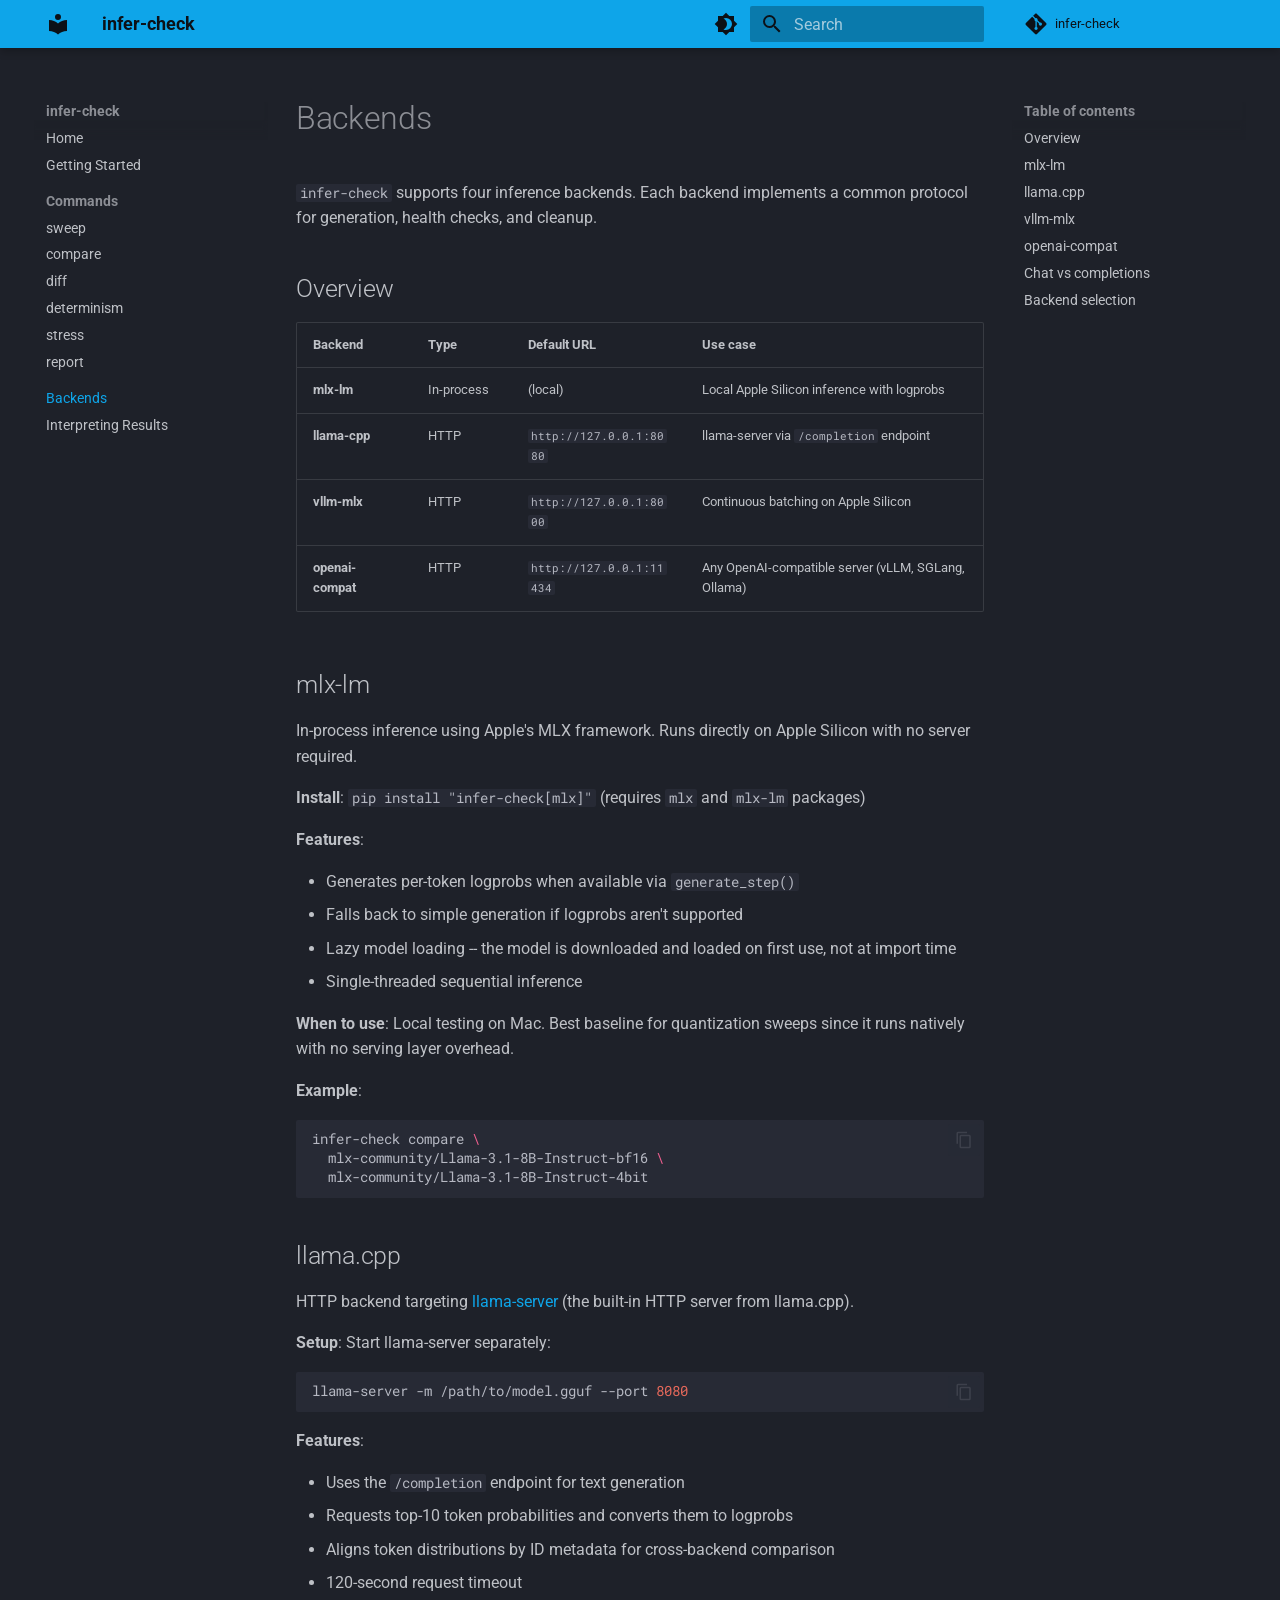
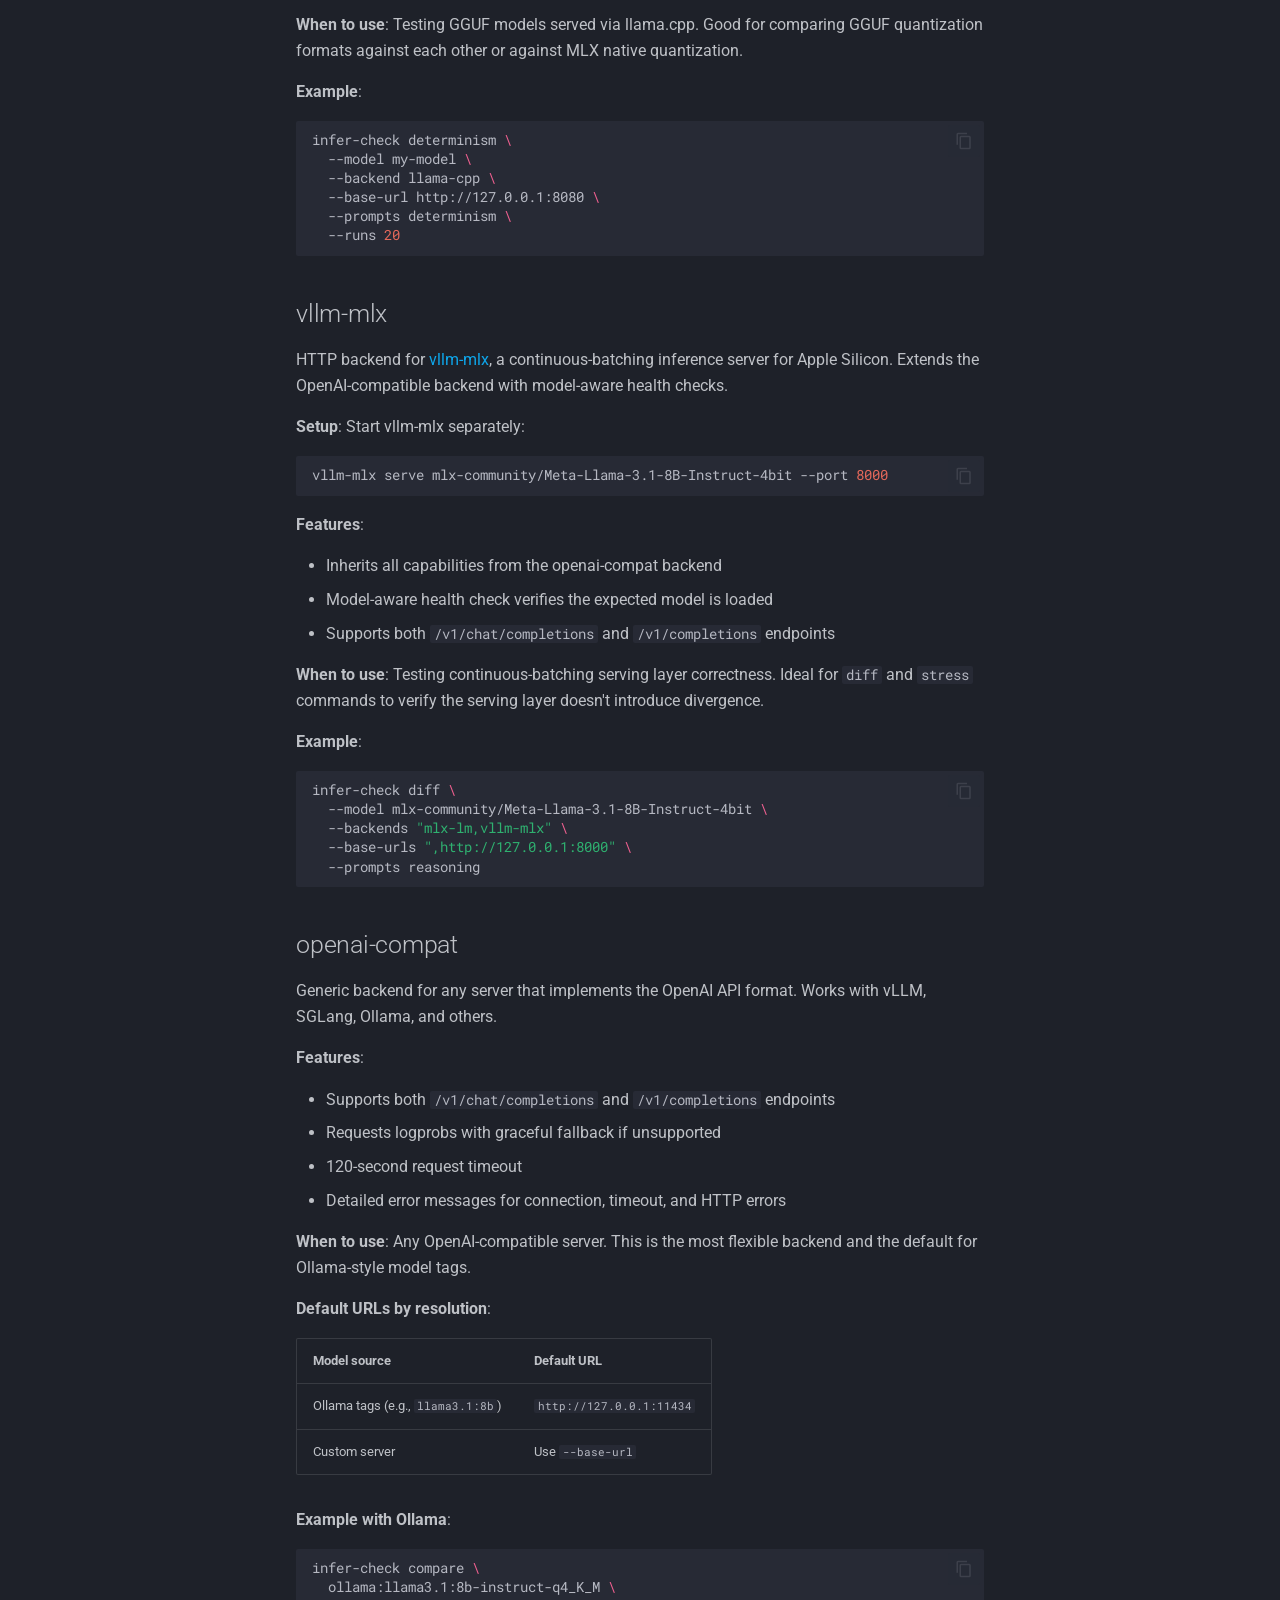
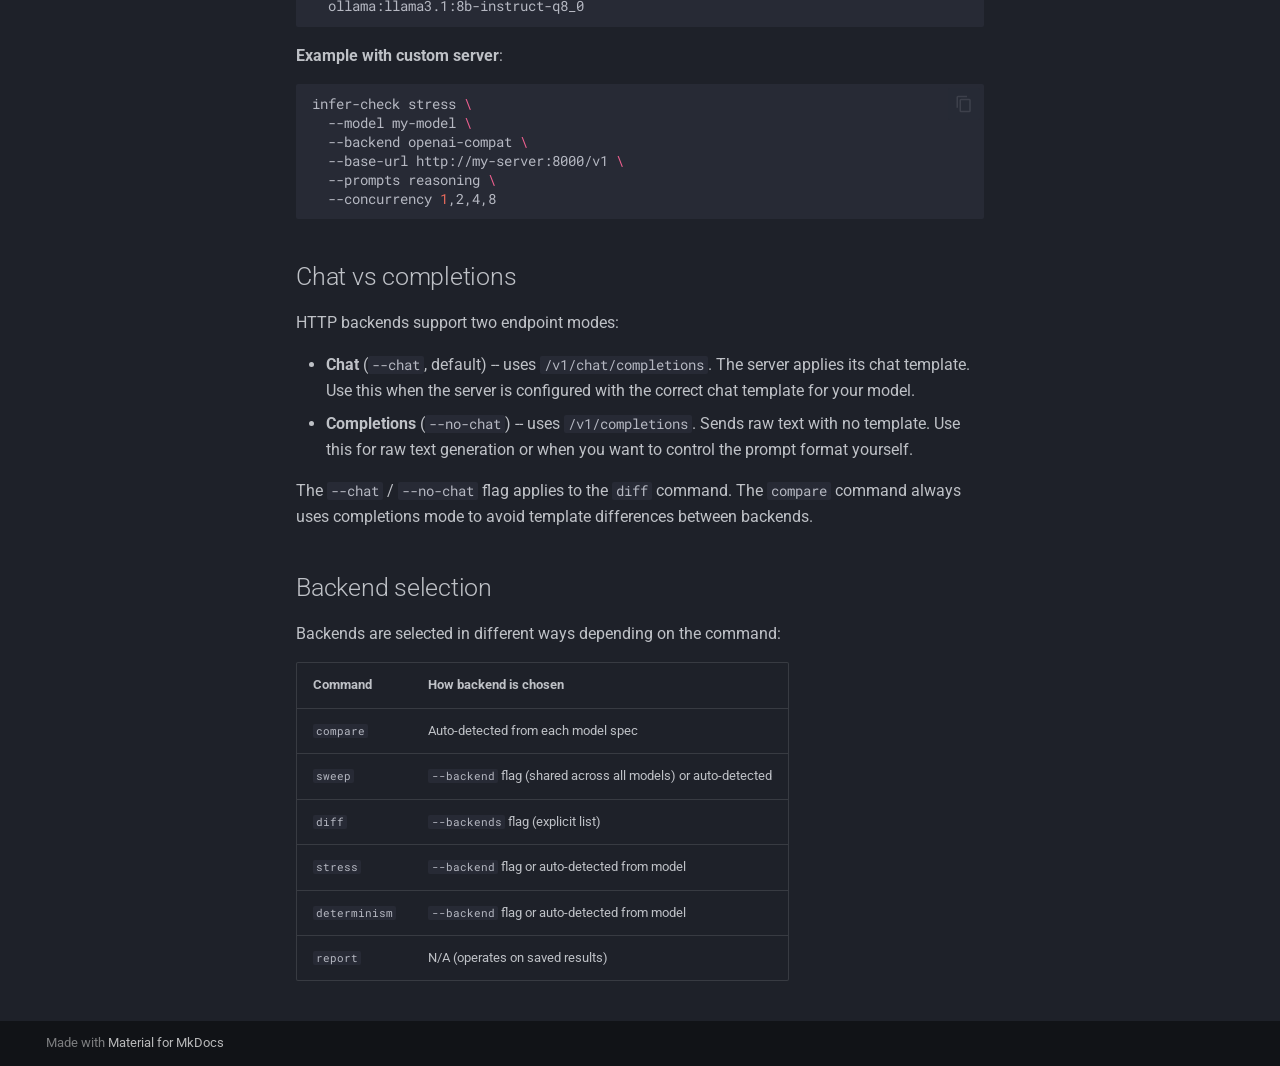
==== commit fad5388b: "Deployed bf8cd7d with MkDocs version: 1.6.1" ====
--- a/backends/index.html
+++ b/backends/index.html
@@ -873,7 +873,7 @@
 <tr>
 <td><strong>openai-compat</strong></td>
 <td>HTTP</td>
-<td><code>http://127.0.0.1:11434/v1</code></td>
+<td><code>http://127.0.0.1:11434</code></td>
 <td>Any OpenAI-compatible server (vLLM, SGLang, Ollama)</td>
 </tr>
 </tbody>
@@ -955,7 +955,7 @@
 <tbody>
 <tr>
 <td>Ollama tags (e.g., <code>llama3.1:8b</code>)</td>
-<td><code>http://127.0.0.1:11434/v1</code></td>
+<td><code>http://127.0.0.1:11434</code></td>
 </tr>
 <tr>
 <td>Custom server</td>
